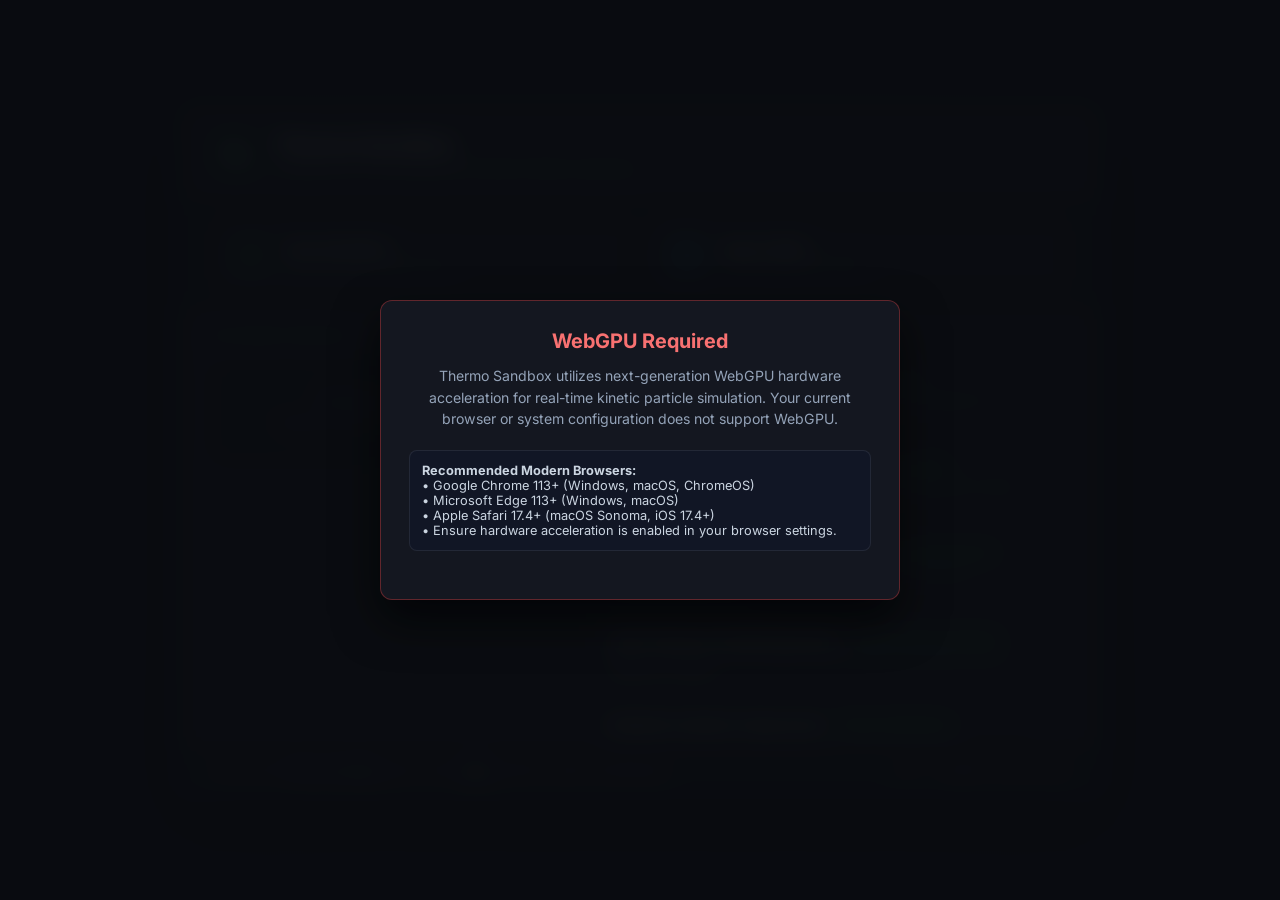
==== index.html @ e4727558 "build: ES-module dev mode and import-graph based bundling - index.html?dev loads src/main.js as a re" ====
<!DOCTYPE html>
<html lang="en">
<head>
  <meta charset="UTF-8">
  <meta name="viewport" content="width=device-width, initial-scale=1.0">
  <meta http-equiv="Cache-Control" content="no-cache, no-store, must-revalidate">
  <meta http-equiv="Pragma" content="no-cache">
  <meta http-equiv="Expires" content="0">
  <title>Thermo Sandbox – 2D Particle Simulation</title>
  <!-- Modular Stylesheets for Vibe-Coding Workflow -->
  <link rel="stylesheet" href="css/variables.css">
  <link rel="stylesheet" href="css/base.css">
  <link rel="stylesheet" href="css/canvas.css">
  <link rel="stylesheet" href="css/ribbon.css">
  <link rel="stylesheet" href="css/sidebar-left.css">
  <link rel="stylesheet" href="css/sidebar-right.css">
  <link rel="stylesheet" href="css/playback.css">
  <link rel="stylesheet" href="css/modals.css">
  <link rel="stylesheet" href="css/splash.css">
  <link rel="stylesheet" href="css/sequencer.css">
  <link rel="preconnect" href="https://fonts.googleapis.com">
  <link rel="preconnect" href="https://fonts.gstatic.com" crossorigin>
  <link href="https://fonts.googleapis.com/css2?family=Inter:wght@400;500;600;700;800&family=JetBrains+Mono:wght@400;500;600;700&display=swap" rel="stylesheet">
</head>
<body>
  <!-- Hidden File Input for JSON Import -->
  <input type="file" id="fileImportInput" accept=".json" style="display: none;">

  <div class="app-viewport">
    <!-- Background & Dot Grid Canvas (Layer 0, behind WebGPU particles) -->
    <canvas id="bgCanvas"></canvas>
    <!-- Hardware Accelerated WebGPU Particle Canvas (Layer 1) -->
    <canvas id="gpuCanvas"></canvas>
    <!-- Fullscreen Infinite UI & Geometry Canvas (Layer 2, transparent overlay) -->
    <canvas id="simCanvas"></canvas>

    <!-- WebGPU Modern Browser Requirement Overlay (Shown only if WebGPU is unavailable) -->
    <div id="webgpuErrorOverlay" class="webgpu-error-overlay" style="display: none;">
      <div class="webgpu-error-card">
        <div class="webgpu-error-title">WebGPU Required</div>
        <div class="webgpu-error-desc">
          Thermo Sandbox utilizes next-generation WebGPU hardware acceleration for real-time kinetic particle simulation.
          Your current browser or system configuration does not support WebGPU.
        </div>
        <div class="webgpu-error-specs">
          <b>Recommended Modern Browsers:</b><br>
          • Google Chrome 113+ (Windows, macOS, ChromeOS)<br>
          • Microsoft Edge 113+ (Windows, macOS)<br>
          • Apple Safari 17.4+ (macOS Sonoma, iOS 17.4+)<br>
          • Ensure hardware acceleration is enabled in your browser settings.
        </div>
      </div>
    </div>

    <!-- Floating Velocity / Temp Colormap Legend Badge (Vertical, Right Side above Zoom Controls) -->
    <div id="floatingVelLegend" class="floating-vel-legend" title="Velocity / Temperature Colormap">
      <span class="legend-symbol">|v|</span>
      <span class="legend-tag">high</span>
      <div class="legend-gradient-bar"></div>
      <span class="legend-tag">low</span>
    </div>

    <!-- Positioned Floating Context Popup for Canvas Elements -->
    <div id="elementPopup" class="element-popup" style="display: none;">
      <div class="popup-header">
        <span id="popupTitle" class="popup-title">Element</span>
        <button id="btnPopupClose" class="popup-close">&times;</button>
      </div>
      <div id="popupBody" class="popup-body">
        <!-- Dynamically populated per element -->
      </div>
    </div>

    <!-- Right-Click Context Menu -->
    <div id="contextMenu" class="context-menu" style="display: none;">
      <div class="context-menu-item" id="ctxDuplicate">
        <svg width="14" height="14" viewBox="0 0 24 24" fill="none" stroke="currentColor" stroke-width="2"><rect x="9" y="9" width="13" height="13" rx="2"/><path d="M5 15H4a2 2 0 0 1-2-2V4a2 2 0 0 1 2-2h9a2 2 0 0 1 2 2v1"/></svg>
        <span>Duplicate</span>
        <span class="ctx-shortcut">Ctrl+D</span>
      </div>
      <div class="context-menu-item" id="ctxGroup">
        <svg width="14" height="14" viewBox="0 0 24 24" fill="none" stroke="currentColor" stroke-width="2"><rect x="3" y="3" width="7" height="7"/><rect x="14" y="3" width="7" height="7"/><rect x="14" y="14" width="7" height="7"/><rect x="3" y="14" width="7" height="7"/></svg>
        <span>Group / Ungroup</span>
        <span class="ctx-shortcut">Ctrl+G</span>
      </div>
      <div class="context-menu-divider"></div>
      <div class="context-menu-item" id="ctxBringFront">
        <svg width="14" height="14" viewBox="0 0 24 24" fill="none" stroke="currentColor" stroke-width="2"><polygon points="12 2 2 7 12 12 22 7 12 2"/><polyline points="2 17 12 22 22 17"/><polyline points="2 12 12 17 22 12"/></svg>
        <span>Bring to Front</span>
      </div>
      <div class="context-menu-item" id="ctxBringForward">
        <svg width="14" height="14" viewBox="0 0 24 24" fill="none" stroke="currentColor" stroke-width="2"><polyline points="18 15 12 9 6 15"/></svg>
        <span>Bring Forward</span>
      </div>
      <div class="context-menu-item" id="ctxSendBackward">
        <svg width="14" height="14" viewBox="0 0 24 24" fill="none" stroke="currentColor" stroke-width="2"><polyline points="6 9 12 15 18 9"/></svg>
        <span>Send Backward</span>
      </div>
      <div class="context-menu-item" id="ctxSendBack">
        <svg width="14" height="14" viewBox="0 0 24 24" fill="none" stroke="currentColor" stroke-width="2"><polygon points="12 22 2 17 12 12 22 17 12 22"/><polyline points="2 7 12 2 22 7"/><polyline points="2 12 12 7 22 12"/></svg>
        <span>Send to Back</span>
      </div>
      <div class="context-menu-divider"></div>
      <div class="context-menu-item ctx-danger" id="ctxDelete">
        <svg width="14" height="14" viewBox="0 0 24 24" fill="none" stroke="currentColor" stroke-width="2"><polyline points="3 6 5 6 21 6"/><path d="M19 6v14a2 2 0 0 1-2 2H7a2 2 0 0 1-2-2V6m3 0V4a2 2 0 0 1 2-2h4a2 2 0 0 1 2 2v2"/></svg>
        <span>Delete</span>
        <span class="ctx-shortcut">Del</span>
      </div>
    </div>

    <!-- Floating Top Header (Row 1: Menu Bar & Centered Profile Name | Row 2: Split Mode Toolbar Ribbon) -->
    <header class="floating-header ipe-header">
      
      <!-- ROW 1: Menu Bar, Centered Project Title & Save As -->
      <div class="header-row-menubar">
        <div class="menubar-left">
          <div class="brand-badge" id="brandBadge" title="Open Welcome Dashboard / Splash Screen">
            <img src="logo.png" alt="Logo" class="brand-logo-img">
          </div>
          <span class="brand-title" id="brandTitle" title="Open Welcome Dashboard / Splash Screen">Thermo Sandbox</span>

          <div class="header-vdivider"></div>

          <nav class="menu-nav">
            <!-- 1. FILE MENU -->
            <div class="menu-item" id="menuFile">
              <button class="menu-btn">File</button>
              <div class="menu-dropdown">
                <div class="menu-entry" id="menuEntryImport">
                  <span>Open / Import JSON...</span>
                  <span class="menu-shortcut">Ctrl+O</span>
                </div>
                <div class="menu-entry" id="menuEntrySaveAs">
                  <span>Save As / Export...</span>
                  <span class="menu-shortcut">Ctrl+S</span>
                </div>
                <div class="menu-divider"></div>
                <div class="menu-entry" id="menuEntryReset">
                  <span>Reset to Initial State</span>
                </div>
                <div class="menu-entry menu-entry-danger" id="menuEntryClear">
                  <span>Clear All (New Canvas)</span>
                  <span class="menu-shortcut">Ctrl+N</span>
                </div>
              </div>
            </div>

            <!-- 2. EDIT MENU -->
            <div class="menu-item" id="menuEdit">
              <button class="menu-btn">Edit</button>
              <div class="menu-dropdown">
                <div class="menu-entry" id="menuEntryUndo">
                  <span>Undo</span>
                  <span class="menu-shortcut">Ctrl+Z</span>
                </div>
                <div class="menu-entry" id="menuEntryRedo">
                  <span>Redo</span>
                  <span class="menu-shortcut">Ctrl+Y</span>
                </div>
                <div class="menu-divider"></div>
                <div class="menu-entry" id="menuEntryDuplicate">
                  <span>Duplicate Selection</span>
                  <span class="menu-shortcut">Ctrl+D</span>
                </div>
                <div class="menu-entry" id="menuEntryGroup">
                  <span>Group Selected</span>
                </div>
                <div class="menu-entry menu-entry-danger" id="menuEntryDelete">
                  <span>Delete Selection</span>
                  <span class="menu-shortcut">Del</span>
                </div>
              </div>
            </div>

            <!-- 3. VIEW MENU -->
            <div class="menu-item" id="menuView">
              <button class="menu-btn">View</button>
              <div class="menu-dropdown">
                <div class="menu-entry" id="menuEntryToggleGrid">
                  <span id="labelMenuGrid">✓ Show Grid</span>
                </div>
                <div class="menu-entry" id="menuEntryGrid10">
                  <span id="labelGrid10">Grid Size: 10 px</span>
                </div>
                <div class="menu-entry" id="menuEntryGrid20">
                  <span id="labelGrid20">✓ Grid Size: 20 px</span>
                </div>
                <div class="menu-entry" id="menuEntryGrid40">
                  <span id="labelGrid40">Grid Size: 40 px</span>
                </div>
                <div class="menu-divider"></div>
                <div class="menu-entry" id="menuEntryToggleSnap">
                  <span id="labelMenuSnap">✓ Snap to Grid</span>
                </div>
                <div class="menu-entry" id="menuEntryToggleVectors">
                  <span id="labelMenuVectors">Velocity Vectors (v⃗)</span>
                </div>
                <div class="menu-entry" id="menuEntryToggleColor">
                  <span id="labelMenuColor">✓ Color by Speed (|v|)</span>
                </div>
                <div class="menu-divider"></div>
                <div class="menu-entry" id="menuEntryResetView">
                  <span>Center View</span>
                </div>
              </div>
            </div>

            <!-- 4. HELP MENU -->
            <div class="menu-item" id="menuHelp">
              <button class="menu-btn">Help</button>
              <div class="menu-dropdown">
                <div class="menu-entry" id="menuEntryGuide">
                  <span>Interactive Guide & Docs</span>
                </div>
                <div class="menu-entry" id="menuEntryShortcuts">
                  <span>Keyboard Shortcuts</span>
                </div>
              </div>
            </div>
          </nav>
        </div>

        <!-- Center: Prominent Project Profile Title -->
        <div class="header-center-title">
          <span id="headerProjectTitle" class="header-project-title">Default Profile.json</span>
        </div>

        <!-- Right Menu Bar Status / Empty Right Space -->
        <div class="menubar-right"></div>
      </div>

      <!-- ROW 2: Continuous IPE / CAD Toolbar Ribbon (2 Sub-Rows) -->
      <div class="header-ribbon-container">

        <!-- SUB-ROW 1: General Tools, Grid, Transforms & Actions -->
        <div class="header-row-ribbon ribbon-row-general">
          
          <!-- Group 1: Grid & View Controls -->
          <div class="ribbon-group" title="Grid & View Settings">
            <span class="ribbon-group-title">VIEW & GRID</span>
            <div class="ribbon-group-controls">
              <button id="btnToggleGrid" class="ribbon-btn active" title="Toggle Grid Visibility">
                <svg width="15" height="15" viewBox="0 0 24 24" fill="none" stroke="currentColor" stroke-width="2"><rect x="3" y="3" width="18" height="18" rx="2"/><line x1="3" y1="9" x2="21" y2="9"/><line x1="3" y1="15" x2="21" y2="15"/><line x1="9" y1="3" x2="9" y2="21"/><line x1="15" y1="3" x2="15" y2="21"/></svg>
              </button>
              <select id="selectGridSize" class="ribbon-select" title="Grid Size">
                <option value="10">10px</option>
                <option value="20" selected>20px</option>
                <option value="40">40px</option>
              </select>
              <button id="btnToggleSnap" class="ribbon-btn active" title="Toggle Snap-to-Grid & Vertex Magnet">
                <svg width="15" height="15" viewBox="0 0 24 24" fill="none" stroke="currentColor" stroke-width="2"><path d="M6 3v7a6 6 0 0 0 12 0V3"/><line x1="4" y1="3" x2="8" y2="3"/><line x1="16" y1="3" x2="20" y2="3"/></svg>
              </button>
              <button id="btnToggleVectors" class="ribbon-btn" title="Toggle Velocity Vectors (v⃗)">
                <svg width="15" height="15" viewBox="0 0 24 24" fill="none" stroke="currentColor" stroke-width="2.2"><circle cx="5" cy="19" r="2.5" fill="currentColor"/><path d="M7.5 16.5L19 5m0 0h-6.5m6.5 0v6.5"/></svg>
              </button>
              <button id="btnToggleColor" class="ribbon-btn active" title="Toggle Particle Color by Speed / Colormap">
                <svg width="15" height="15" viewBox="0 0 24 24" fill="none" stroke="currentColor" stroke-width="2"><path d="M12 2C6.5 2 2 6.5 2 12s4.5 10 10 10c.9 0 1.6-.7 1.6-1.7 0-.4-.2-.8-.4-1.1-.3-.3-.4-.7-.4-1.1 0-.9.7-1.7 1.7-1.7h2c3 0 5.5-2.5 5.5-5.5C22 6.2 17.5 2 12 2z"/><circle cx="7.5" cy="10.5" r="1.2" fill="currentColor"/><circle cx="12" cy="7.5" r="1.2" fill="currentColor"/><circle cx="16.5" cy="10.5" r="1.2" fill="currentColor"/></svg>
              </button>
            </div>
          </div>

          <div class="ribbon-divider"></div>

          <!-- Group 2: History (Undo/Redo) -->
          <div class="ribbon-group" title="History">
            <span class="ribbon-group-title">HISTORY</span>
            <div class="ribbon-group-controls">
              <button id="btnUndo" class="ribbon-btn" title="Undo (Ctrl+Z)">
                <svg width="15" height="15" viewBox="0 0 24 24" fill="none" stroke="currentColor" stroke-width="2.4"><line x1="19" y1="12" x2="5" y2="12"/><polyline points="12 19 5 12 12 5"/></svg>
              </button>
              <button id="btnRedo" class="ribbon-btn" title="Redo (Ctrl+Y)">
                <svg width="15" height="15" viewBox="0 0 24 24" fill="none" stroke="currentColor" stroke-width="2.4"><line x1="5" y1="12" x2="19" y2="12"/><polyline points="12 5 19 12 12 19"/></svg>
              </button>
            </div>
          </div>

          <div class="ribbon-divider"></div>

          <!-- Group 3: General Selection Tools -->
          <div class="ribbon-group" title="General Tools">
            <span class="ribbon-group-title">TOOLS</span>
            <div class="ribbon-group-controls">
              <button class="ribbon-tool-btn active" data-tool="select" id="toolSelect" title="Select & Move Tool (Shift+Click to multi-select)">
                <svg width="14" height="14" viewBox="0 0 24 24" fill="none" stroke="currentColor" stroke-width="2"><path d="M3 3l7 18 3-7 7-3L3 3z"/></svg>
                <span>Select</span>
              </button>
              <button class="ribbon-tool-btn" data-tool="text" id="toolText" title="Text Annotation">
                <svg width="14" height="14" viewBox="0 0 24 24" fill="none" stroke="currentColor" stroke-width="2"><polyline points="4 7 4 4 20 4 20 7"/><line x1="9" y1="20" x2="15" y2="20"/><line x1="12" y1="4" x2="12" y2="20"/></svg>
                <span>Text</span>
              </button>
            </div>
          </div>

          <div class="ribbon-divider"></div>

          <!-- Group 4: Transform Controls (Rotate & Flip) -->
          <div class="ribbon-group" title="Transform Selected Objects">
            <span class="ribbon-group-title">TRANSFORM</span>
            <div class="ribbon-group-controls">
              <button id="btnRotate90" class="ribbon-btn" title="Rotate Selection 90° Clockwise">
                <svg width="14" height="14" viewBox="0 0 24 24" fill="none" stroke="currentColor" stroke-width="2"><path d="M21.5 2v6h-6M21.34 15.57a10 10 0 1 1-.57-8.38l5.67-5.67"/></svg>
              </button>
              <button id="btnFlipH" class="ribbon-btn" title="Flip Selection Horizontally">
                <svg width="14" height="14" viewBox="0 0 24 24" fill="none" stroke="currentColor" stroke-width="2"><polygon points="8,7 3,12 8,17"/><polygon points="16,7 21,12 16,17"/><line x1="12" y1="3" x2="12" y2="21"/></svg>
              </button>
              <button id="btnFlipV" class="ribbon-btn" title="Flip Selection Vertically">
                <svg width="14" height="14" viewBox="0 0 24 24" fill="none" stroke="currentColor" stroke-width="2"><polygon points="7,8 12,3 17,8"/><polygon points="7,16 12,21 17,16"/><line x1="3" y1="12" x2="21" y2="12"/></svg>
              </button>
              <button id="btnGroupSelected" class="ribbon-btn" title="Group / Ungroup Selected Objects (Ctrl+G)">
                <svg width="14" height="14" viewBox="0 0 24 24" fill="none" stroke="currentColor" stroke-width="2"><rect x="3" y="3" width="7" height="7"/><rect x="14" y="3" width="7" height="7"/><rect x="14" y="14" width="7" height="7"/><rect x="3" y="14" width="7" height="7"/></svg>
              </button>
            </div>
          </div>

          <div class="ribbon-divider"></div>

          <!-- Group 5: Actions (Reset, Clear) -->
          <div class="ribbon-group" title="Canvas Actions">
            <span class="ribbon-group-title">ACTIONS</span>
            <div class="ribbon-group-controls">
              <button id="btnToolbarReset" class="ribbon-btn" title="Reset Simulation to Initial State (Rewind to t=0)">
                <svg width="15" height="15" viewBox="0 0 24 24" fill="none" stroke="currentColor" stroke-width="2.2"><path d="M21 12a9 9 0 1 1-9-9c2.52 0 4.93 1 6.74 2.74L21 8"/><polyline points="21 3 21 8 16 8"/></svg>
              </button>
              <button id="btnToolbarClear" class="ribbon-btn btn-danger" title="Clear Canvas (New Document)">
                <svg width="14" height="14" viewBox="0 0 24 24" fill="none" stroke="currentColor" stroke-width="2"><polyline points="3 6 5 6 21 6"/><path d="M19 6v14a2 2 0 0 1-2 2H7a2 2 0 0 1-2-2V6m3 0V4a2 2 0 0 1 2-2h4a2 2 0 0 1 2 2v2"/></svg>
              </button>
            </div>
          </div>
        </div>

        <!-- SUB-ROW 2: Construction / Building Elements -->
        <div class="header-row-ribbon ribbon-row-construction">
          
          <!-- Group 1: Wall Tools -->
          <div class="ribbon-group ribbon-creation-group" title="Wall Tools">
            <span class="ribbon-group-title">WALLS</span>
            <div class="ribbon-group-controls">
              <button class="ribbon-tool-btn" data-tool="wall" data-wshape="polygon" id="toolWallPoly" title="Polyline Wall">
                <svg width="14" height="14" viewBox="0 0 24 24" fill="none" stroke="currentColor" stroke-width="2"><polyline points="3 17 9 7 15 15 21 5"/></svg>
                <span>Polyline</span>
              </button>
              <button class="ribbon-tool-btn" data-tool="wall" data-wshape="rect" id="toolWallRect" title="Rectangle Wall Box">
                <svg width="14" height="14" viewBox="0 0 24 24" fill="none" stroke="currentColor" stroke-width="2"><rect x="3" y="3" width="18" height="18" rx="2"/></svg>
                <span>Rect</span>
              </button>
              <button class="ribbon-tool-btn" data-tool="wall" data-wshape="arc" id="toolWallArc" title="Circular Arc Wall">
                <svg width="14" height="14" viewBox="0 0 24 24" fill="none" stroke="currentColor" stroke-width="2"><path d="M4 20A16 16 0 0 1 20 4"/></svg>
                <span>Arc</span>
              </button>
              <button class="ribbon-tool-btn" data-tool="wall" data-wshape="circle" id="toolWallCircle" title="Complete Circle Wall (Center-Radius Drag)">
                <svg width="14" height="14" viewBox="0 0 24 24" fill="none" stroke="currentColor" stroke-width="2"><circle cx="12" cy="12" r="9"/></svg>
                <span>Circle</span>
              </button>
            </div>
          </div>

          <div class="ribbon-divider"></div>

          <!-- Group 2: Particle Elements -->
          <div class="ribbon-group ribbon-creation-group" title="Particle Elements">
            <span class="ribbon-group-title">PARTICLES</span>
            <div class="ribbon-group-controls">
              <button class="ribbon-tool-btn" data-tool="gas" id="toolGas" title="Particle Spawner Infill">
                <svg width="14" height="14" viewBox="0 0 24 24" fill="none" stroke="currentColor" stroke-width="2"><circle cx="6" cy="6" r="2"/><circle cx="18" cy="6" r="2"/><circle cx="6" cy="18" r="2"/><circle cx="18" cy="18" r="2"/><circle cx="12" cy="12" r="3"/></svg>
                <span>Spawner</span>
              </button>
              <button class="ribbon-tool-btn" data-tool="emitter" id="toolEmitter" title="Particle Source / Emitter (360° Option, Max Count, Click to Toggle)">
                <svg width="14" height="14" viewBox="0 0 24 24" fill="none" stroke="currentColor" stroke-width="2"><circle cx="12" cy="12" r="4"/><path d="M12 2v4m0 12v4M2 12h4m12 0h4"/></svg>
                <span>Emitter</span>
              </button>
              <button class="ribbon-tool-btn" data-tool="sink" id="toolSink" title="Particle Absorber / Vacuum">
                <svg width="14" height="14" viewBox="0 0 24 24" fill="none" stroke="currentColor" stroke-width="2"><circle cx="12" cy="12" r="9"/><line x1="7" y1="12" x2="17" y2="12"/></svg>
                <span>Absorber</span>
              </button>
              <button class="ribbon-tool-btn" data-tool="regulator" id="toolRegulator" title="Particle Regulator Zone (Maintains Target N with Hysteresis)">
                <svg width="14" height="14" viewBox="0 0 24 24" fill="none" stroke="currentColor" stroke-width="2"><rect x="3" y="3" width="18" height="18" rx="2" stroke-dasharray="2 2"/><path d="M7 12h10M12 7v10"/><circle cx="12" cy="12" r="2" fill="currentColor"/></svg>
                <span>Regulator</span>
              </button>
            </div>
          </div>

          <div class="ribbon-divider"></div>

          <!-- Group 3: Thermal Elements -->
          <div class="ribbon-group ribbon-creation-group" title="Thermal Elements">
            <span class="ribbon-group-title">THERMAL</span>
            <div class="ribbon-group-controls">
              <button class="ribbon-tool-btn" data-tool="solid_res" id="toolSolidRes" title="Thermal Sink (Constant-T Heat Sink)">
                <svg width="14" height="14" viewBox="0 0 24 24" fill="none" stroke="currentColor" stroke-width="2"><path d="M14 4v10.54a4 4 0 1 1-4 0V4a2 2 0 0 1 4 0Z"/></svg>
                <span>Sink</span>
              </button>
              <button class="ribbon-tool-btn" data-tool="heat_exchanger" id="toolHeatEx" title="Heat Exchanger (Permeable, Constant-T, Cross-Hatch Pattern)">
                <svg width="14" height="14" viewBox="0 0 24 24" fill="none" stroke="currentColor" stroke-width="2"><rect x="3" y="3" width="18" height="18" rx="2" stroke-dasharray="2 2"/><line x1="4" y1="4" x2="20" y2="20"/><line x1="20" y1="4" x2="4" y2="20"/></svg>
                <span>Heat Exchanger</span>
              </button>
              <button class="ribbon-tool-btn" data-tool="regenerator" id="toolRegen" title="Regenerator Matrix (Permeable, Finite Capacity C, Directional Parallel Lines)">
                <svg width="14" height="14" viewBox="0 0 24 24" fill="none" stroke="currentColor" stroke-width="2"><rect x="3" y="3" width="18" height="18" rx="2" stroke-dasharray="2 2"/><line x1="3" y1="7" x2="21" y2="7"/><line x1="3" y1="12" x2="21" y2="12"/><line x1="3" y1="17" x2="21" y2="17"/></svg>
                <span>Regenerator</span>
              </button>
              <button class="ribbon-tool-btn" data-tool="storage_block" id="toolStorage" title="Thermal Ressavoir (Finite Heat Capacity C)">
                <svg width="14" height="14" viewBox="0 0 24 24" fill="none" stroke="currentColor" stroke-width="2"><rect x="3" y="3" width="18" height="18" rx="2"/><path d="M8 8h8v8H8z"/></svg>
                <span>Ressavoir</span>
              </button>
            </div>
          </div>

          <div class="ribbon-divider"></div>

          <!-- Group 4: Pistons -->
          <div class="ribbon-group ribbon-creation-group" title="Piston Tools">
            <span class="ribbon-group-title">PISTONS</span>
            <div class="ribbon-group-controls">
              <button class="ribbon-tool-btn" data-tool="piston" data-pmode="free" id="toolPistonFree" title="Displacer Piston (Free / Phase Displacer)">
                <svg width="14" height="14" viewBox="0 0 24 24" fill="none" stroke="currentColor" stroke-width="2"><rect x="5" y="9" width="14" height="6" rx="1"/><line x1="12" y1="3" x2="12" y2="9"/><line x1="12" y1="15" x2="12" y2="21"/></svg>
                <span>Displacer</span>
              </button>
              <button class="ribbon-tool-btn" data-tool="piston" data-pmode="spring" id="toolPistonSpring" title="Accumulator Piston (Spring / Gas Bounce Space)">
                <svg width="14" height="14" viewBox="0 0 24 24" fill="none" stroke="currentColor" stroke-width="2"><path d="M5 12h3l2-5 3 10 3-10 2 5h4"/></svg>
                <span>Accumulator</span>
              </button>
              <button class="ribbon-tool-btn" data-tool="piston" data-pmode="motorized" id="toolPistonMotor" title="Compressor Piston (Motor-Driven Work Input)">
                <svg width="14" height="14" viewBox="0 0 24 24" fill="none" stroke="currentColor" stroke-width="2"><circle cx="12" cy="12" r="8"/><path d="M12 8v8m-4-4h8"/></svg>
                <span>Compressor</span>
              </button>
              <button class="ribbon-tool-btn" data-tool="piston" data-pmode="damper" id="toolPistonDamper" title="Expander Piston (Work Extraction Load)">
                <svg width="14" height="14" viewBox="0 0 24 24" fill="none" stroke="currentColor" stroke-width="2"><rect x="4" y="8" width="16" height="8" rx="1"/><line x1="12" y1="2" x2="12" y2="8"/><line x1="8" y1="12" x2="16" y2="12"/></svg>
                <span>Expander</span>
              </button>
            </div>
          </div>

          <div class="ribbon-divider"></div>

          <!-- Group 5: Valves -->
          <div class="ribbon-group ribbon-creation-group" title="Valve Tools">
            <span class="ribbon-group-title">VALVES</span>
            <div class="ribbon-group-controls">
              <button class="ribbon-tool-btn" data-tool="throttle_valve" id="toolValveThrottle" title="Throttle Valve (Variable Opening Orifice)">
                <svg width="14" height="14" viewBox="0 0 24 24" fill="none" stroke="currentColor" stroke-width="2"><path d="M4 6v12l8-6zm16 0v12l-8-6z"/><line x1="12" y1="2" x2="12" y2="22"/></svg>
                <span>Throttle</span>
              </button>
              <button class="ribbon-tool-btn" data-tool="valve" data-vtype="manual_valve" id="toolValveManual" title="Manual Valve (Click to Open/Close)">
                <svg width="14" height="14" viewBox="0 0 24 24" fill="none" stroke="currentColor" stroke-width="2"><path d="M4 6v12l8-6zm16 0v12l-8-6z"/><circle cx="12" cy="6" r="2"/></svg>
                <span>Manual</span>
              </button>
              <button class="ribbon-tool-btn" data-tool="valve" data-vtype="check_valve" id="toolValveCheck" title="Check Valve (One-Way Flow Diode)">
                <svg width="14" height="14" viewBox="0 0 24 24" fill="none" stroke="currentColor" stroke-width="2"><path d="M6 18l6-6-6-6"/><line x1="18" y1="6" x2="18" y2="18"/></svg>
                <span>Check</span>
              </button>
              <button class="ribbon-tool-btn" data-tool="valve" data-vtype="relief_valve" id="toolValvePRV" title="PRV (Pressure Relief Valve)">
                <svg width="14" height="14" viewBox="0 0 24 24" fill="none" stroke="currentColor" stroke-width="2"><path d="M12 2v8m-4 4 4-4 4 4"/><circle cx="12" cy="18" r="4"/></svg>
                <span>PRV</span>
              </button>
            </div>
          </div>

          <div class="ribbon-divider"></div>

          <!-- Group 6: Sensor Zone -->
          <div class="ribbon-group ribbon-creation-group" title="Chamber Sensor">
            <span class="ribbon-group-title">SENSORS</span>
            <div class="ribbon-group-controls">
              <button class="ribbon-tool-btn" data-tool="sensor" id="toolSensor" title="Chamber Measurement Zone (Drift & Multi-Chart Analytics)">
                <svg width="14" height="14" viewBox="0 0 24 24" fill="none" stroke="currentColor" stroke-width="2"><rect x="3" y="3" width="18" height="18" rx="2" stroke-dasharray="3 3"/><circle cx="12" cy="12" r="2"/></svg>
                <span>Chamber</span>
              </button>
            </div>
          </div>

          <!-- Lock Banner Overlay when Simulation is Active -->
          <div class="ribbon-locked-banner" id="ribbonLockedBanner">
            <div class="ribbon-locked-content">
              <svg class="locked-icon-svg" width="13" height="13" viewBox="0 0 24 24" fill="none" stroke="currentColor" stroke-width="2" stroke-linecap="round" stroke-linejoin="round"><rect x="3" y="11" width="18" height="11" rx="2" ry="2"/><path d="M7 11V7a5 5 0 0 1 10 0v4"/></svg>
              <span class="locked-text">Simulation active – Tools paused</span>
              <button class="btn-stop-sim-shortcut" id="btnUnlockSim" title="Stop simulation and unlock toolbar">
                <svg width="10" height="10" viewBox="0 0 24 24" fill="currentColor"><rect x="5" y="5" width="14" height="14" rx="2"/></svg>
                <span>Stop</span>
              </button>
            </div>
          </div>

        </div>
      </div>
    </header>

    <!-- Floating Left Sidebar: Dedicated CAD Feature Tree & Elements List -->
    <aside class="floating-sidebar floating-left ipe-sidebar-left" id="sidebarLeft">
      <!-- Canvas Elements Outline List with Hierarchical CAD Feature Tree -->
      <div class="sidebar-block sidebar-tree-zone" id="elementsBlock">
        <div class="section-title-row">
          <span class="section-title">CANVAS ELEMENTS</span>
          <span id="elementCountBadge" class="count-badge">0</span>
        </div>
        <div id="elementsListContainer" class="elements-list-container">
          <p class="empty-cell">No elements on canvas</p>
        </div>
      </div>
    </aside>

    <!-- Floating Tool Options Dialog (Onshape CAD Style) -->
    <div class="tool-dialog-panel" id="toolDialogPanel" style="display: none;">
      <div class="tool-dialog-header" id="toolDialogHeader" title="Click header to toggle description | Drag to move">
        <div class="tool-dialog-title-group" id="toolDialogTitleGroup">
          <span class="tool-dialog-badge" id="toolDialogBadge">WALLS</span>
          <span class="tool-dialog-title" id="toolDialogTitle">Wall</span>
          <span class="tool-dialog-info-arrow" id="helpArrowIcon" title="Toggle description">▾</span>
        </div>
        <div class="tool-dialog-actions">
          <button class="tool-dialog-btn btn-dialog-close" id="btnToolDialogClose" title="Close (Esc)">
            <svg width="13" height="13" viewBox="0 0 24 24" fill="none" stroke="currentColor" stroke-width="2.6"><line x1="18" y1="6" x2="6" y2="18"/><line x1="6" y1="6" x2="18" y2="18"/></svg>
          </button>
        </div>
      </div>
      <div class="tool-dialog-help-panel" id="toolDialogHelpPanel" style="display: none;">
        <!-- Dynamically populated tool description -->
      </div>
      <div class="tool-dialog-body" id="toolPropertiesContainer">
        <!-- Dynamically populated for the active tool -->
      </div>
    </div>

    <!-- Floating Right Sidebar (~380px Wide) -->
    <aside class="floating-sidebar floating-right">
      <!-- Section 1: Global System Statistics -->
      <div class="sidebar-block">
        <div class="section-title" style="display:flex; align-items:center; justify-content:space-between;">
          <span>SYSTEM STATS</span>
          <span id="gpuStatusBadge" style="font-size:10px; font-weight:600; padding:2px 6px; border-radius:4px; text-transform:none; letter-spacing:0; background:rgba(34,197,94,0.15); color:#22c55e; border:1px solid rgba(34,197,94,0.3);">WebGPU</span>
        </div>
        <div class="stats-grid">
          <div class="stat-card">
            <span class="stat-label">Particles N</span>
            <span id="statN" class="stat-value">0</span>
          </div>
          <div class="stat-card">
            <span class="stat-label">Temperature ⟨T⟩</span>
            <span id="statT" class="stat-value">0 K</span>
          </div>
          <div class="stat-card">
            <span class="stat-label">Kinetic Energy</span>
            <span id="statE" class="stat-value">0 J</span>
          </div>
          <div class="stat-card">
            <span class="stat-label">Mean Speed</span>
            <span id="statV" class="stat-value">0 px/s</span>
          </div>
        </div>
      </div>

      <!-- Chart 1: Global Velocity Distribution -->
      <div class="chart-card">
        <div class="chart-header">
          <span class="chart-title">Velocity Distribution (Maxwell-Boltzmann)</span>
        </div>
        <canvas id="velChartCanvas" width="310" height="95"></canvas>
      </div>

      <div class="sidebar-divider"></div>

      <!-- Section 2: Chamber Telemetry & Collapsible Cards -->
      <div class="sidebar-block" style="padding-bottom:4px;">
        <div class="section-title">CHAMBER ANALYTICS</div>
        <div id="chamberCardsContainer" class="chamber-cards-list">
          <p class="empty-cell" style="padding:10px 0;">No measurement zones placed</p>
        </div>
      </div>

      <!-- Chart 2: Global Temperature & Pressure History -->
      <div class="chart-card">
        <div class="chart-header">
          <span class="chart-title">System History</span>
          <div class="chart-tabs">
            <button class="tab-btn active" id="tabTemp">T(t)</button>
            <button class="tab-btn" id="tabPV">P-V</button>
          </div>
        </div>
        <canvas id="tempChartCanvas" width="310" height="105"></canvas>
      </div>

      <div class="sidebar-divider"></div>

      <!-- Section 3: Custom Multi-Chart Dashboard -->
      <div class="sidebar-block">
        <div class="section-title-row">
          <span class="section-title">CUSTOM DASHBOARD</span>
          <button id="btnAddCustomChart" class="btn-add-chart" title="Add Custom Graph">+ Add Chart</button>
        </div>
        <div id="customChartsContainer" class="custom-charts-list">
          <!-- Dynamically added custom charts -->
        </div>
      </div>
    </aside>

    <!-- Unified Bottom Dock: Controls Bar & Thermodynamic Cycle Sequencer Drawer -->
    <div class="unified-bottom-dock" id="unifiedBottomDock">
      <!-- 1. Top Bar: Playback Controls & Sequencer Toggle Button -->
      <div class="unified-dock-bar" id="unifiedDockBar">
        <div class="playback-btn-group">
          <button id="btnPlayPause" class="playback-btn btn-play" title="Play / Pause Simulation (Spacebar)">
            <span id="playIcon" class="is-play">
              <svg width="15" height="15" viewBox="0 0 24 24" fill="currentColor"><polygon points="6 4 19 12 6 20 6 4"/></svg>
            </span>
          </button>
          <button id="btnStopReset" class="playback-btn btn-stop" title="Stop & Reset to Initial State (Enables Building)">
            <svg width="15" height="15" viewBox="0 0 24 24" fill="currentColor"><rect x="4" y="4" width="16" height="16" rx="2"/></svg>
          </button>
          <button id="btnStepBack" class="playback-btn" title="Step Back (Previous Frame)">
            <svg width="15" height="15" viewBox="0 0 24 24" fill="none" stroke="currentColor" stroke-width="2.2"><line x1="5" y1="5" x2="5" y2="19"/><polyline points="12 19 5 12 12 5"/><line x1="19" y1="12" x2="6" y2="12"/></svg>
          </button>
          <button id="btnStep" class="playback-btn" title="Step Forward (S)">
            <svg width="15" height="15" viewBox="0 0 24 24" fill="none" stroke="currentColor" stroke-width="2.2"><line x1="19" y1="5" x2="19" y2="19"/><polyline points="12 5 19 12 12 19"/><line x1="5" y1="12" x2="18" y2="12"/></svg>
          </button>
        </div>

        <div class="playback-divider"></div>

        <!-- 2. Time Counter -->
        <div class="time-counter">
          <span class="time-label">t =</span>
          <span id="timeVal" class="time-num">0.00 s</span>
        </div>

        <div class="playback-divider"></div>

        <!-- 3. Speed Slider -->
        <div class="speed-control">
          <span id="speedVal" class="speed-val">1.00×</span>
          <input type="range" id="speedSlider" min="0.1" max="3.0" step="0.05" value="1.0" class="styled-slider">
        </div>

        <div class="playback-divider"></div>

        <!-- 4. Physics Model 1-Click Toggle -->
        <div class="model-toggle-group" id="modelToggleGroup" title="Switch Simulation Physics Model">
          <button class="model-toggle-btn active" data-model="hard_sphere">
            <svg width="14" height="14" viewBox="0 0 24 24" fill="none" stroke="currentColor" stroke-width="2"><circle cx="12" cy="12" r="3"/><ellipse cx="12" cy="12" rx="9" ry="4"/><ellipse cx="12" cy="12" rx="4" ry="9"/></svg>
            <span>Ideal Fluid</span>
          </button>
          <button class="model-toggle-btn" data-model="lennard_jones" title="Real Fluid (Lennard-Jones Intermolecular Potential)">
            <svg width="14" height="14" viewBox="0 0 24 24" fill="none" stroke="currentColor" stroke-width="2"><path d="M3 5c2 1 4 5 6 13 1 3 2 3 4-2 2-6 5-10 8-10"/></svg>
            <span>Real Fluid</span>
          </button>
        </div>

        <div class="playback-divider"></div>

        <!-- 5. Particle Gravity Toggle -->
        <button class="gravity-toggle-btn" id="btnToggleGravity" title="Toggle Downward Gravity for Particles">
          <svg width="13" height="13" viewBox="0 0 24 24" fill="none" stroke="currentColor" stroke-width="2.2"><path d="M12 3v18m0 0l-5-5m5 5l5-5"/></svg>
          <span>Gravity</span>
        </button>

        <div class="playback-divider"></div>

        <!-- 6. Integrated Sequencer Toggle Button -->
        <button class="sequencer-toggle-btn" id="btnToggleSequencer" title="Toggle Thermodynamic Cycle Sequencer">
          <span class="seq-status-dot"></span>
          <svg width="13" height="13" viewBox="0 0 24 24" fill="none" stroke="currentColor" stroke-width="2.2"><circle cx="12" cy="12" r="10"/><polyline points="12 6 12 12 16 14"/></svg>
          <span>Sequencer</span>
          <svg class="seq-chevron-icon" width="11" height="11" viewBox="0 0 24 24" fill="none" stroke="currentColor" stroke-width="2.4"><polyline points="18 15 12 9 6 15"/></svg>
        </button>
      </div>

      <!-- 2. Drawer Body: Timeline Track & Sequencer Controls -->
      <div id="cycleSequencerDrawer" class="cycle-sequencer-drawer is-collapsed">
        <div class="seq-drawer-header" id="seqDrawerHeader" title="Click to toggle Cycle Sequencer timeline">
          <div class="seq-drawer-header-left">
            <button id="seqDrawerChevron" class="seq-drawer-chevron" title="Expand / Collapse Sequencer">
              <svg width="14" height="14" viewBox="0 0 24 24" fill="none" stroke="currentColor" stroke-width="2.5"><polyline points="18 15 12 9 6 15"/></svg>
            </button>
            <div class="seq-drawer-brand">
              <svg width="14" height="14" viewBox="0 0 24 24" fill="none" stroke="currentColor" stroke-width="2.2"><circle cx="12" cy="12" r="10"/><polyline points="12 6 12 12 16 14"/></svg>
              <span class="seq-drawer-title">CYCLE SEQUENCER</span>
            </div>
            <div class="seq-drawer-controls">
              <button type="button" id="seqBtnActive" class="seq-mode-btn" title="Enable Sequencer during simulation run">
                <span class="seq-mode-dot"></span>
                <span>Active</span>
              </button>
              <button type="button" id="seqBtnLoop" class="seq-mode-btn active" title="Loop sequence continuously">
                <svg width="11" height="11" viewBox="0 0 24 24" fill="none" stroke="currentColor" stroke-width="2.4"><polyline points="17 1 21 5 17 9"/><path d="M3 11V9a4 4 0 0 1 4-4h14"/><polyline points="7 23 3 19 7 15"/><path d="M21 13v2a4 4 0 0 1-4 4H3"/></svg>
                <span>Loop</span>
              </button>
              <div id="seqCycleBadge" class="seq-cycle-badge">
                <span class="seq-badge-status seq-status-idle">Idle (No Steps)</span>
              </div>
            </div>
          </div>

          <div class="seq-drawer-header-right">
            <button id="seqBtnReset" class="seq-header-btn" title="Reset to Step 1">
              <svg width="12" height="12" viewBox="0 0 24 24" fill="none" stroke="currentColor" stroke-width="2.2"><path d="M3 12a9 9 0 1 0 9-9 9.75 9.75 0 0 0-6.74 2.74L3 8"/><polyline points="3 3 3 8 8 8"/></svg>
              <span>Reset</span>
            </button>
            <button id="seqBtnAddStep" class="seq-header-btn seq-btn-primary" title="Add New Step">
              <svg width="12" height="12" viewBox="0 0 24 24" fill="none" stroke="currentColor" stroke-width="2.2"><line x1="12" y1="5" x2="12" y2="19"/><line x1="5" y1="12" x2="19" y2="12"/></svg>
              <span>+ Add Step</span>
            </button>
          </div>
        </div>

        <div class="seq-drawer-body">
          <div id="seqTimelineTrack" class="seq-timeline-track">
            <!-- Dynamically populated GRAFCET Step Cards & Transition Nodes -->
          </div>
        </div>
      </div>
    </div>

    <!-- Floating Zoom Controls -->
    <div class="floating-zoom-panel">
      <button id="btnZoomIn" class="zoom-btn" title="Zoom In">+</button>
      <span id="zoomDisplay" class="zoom-text">100%</span>
      <button id="btnZoomOut" class="zoom-btn" title="Zoom Out">−</button>
      <button id="btnResetView" class="zoom-btn" title="Reset View to Center">
        <svg width="13" height="13" viewBox="0 0 24 24" fill="none" stroke="currentColor" stroke-width="2"><rect x="3" y="3" width="18" height="18" rx="2"/><circle cx="12" cy="12" r="3"/></svg>
      </button>
    </div>

    <!-- Modal: Save Project As Dialog -->
    <div id="saveModal" class="modal-overlay" style="display: none;">
      <div class="modal-card">
        <div class="modal-header">
          <h3>Save Project As</h3>
          <button id="btnSaveClose" class="modal-close-btn">&times;</button>
        </div>
        <div class="modal-body save-modal-body">
          <div class="field-row">
            <div class="field-label"><span>Project / Profile Name</span></div>
            <input type="text" id="saveProjectNameInput" class="styled-select" style="width:100%; font-size:13px; font-weight:600;" value="Untitled Simulation" placeholder="Enter project name...">
          </div>
          <div class="save-file-preview">
            <span style="font-size:11px; color:var(--text-dim);">Download file:</span>
            <code id="saveFilenamePreview" style="font-family:'JetBrains Mono',monospace; color:var(--accent-green);">Untitled_Simulation.json</code>
          </div>
          <div class="modal-actions-row">
            <button id="btnSaveCancel" class="btn-pill btn-secondary-action">Cancel</button>
            <button id="btnSaveDownload" class="btn-pill btn-primary-action">Save & Download JSON</button>
          </div>
        </div>
      </div>
    </div>

    <!-- Modal: Add Custom Chart Dialog -->
    <div id="chartModal" class="modal-overlay" style="display: none;">
      <div class="modal-card">
        <div class="modal-header">
          <h3>Add Dashboard Chart</h3>
          <button id="btnChartModalClose" class="modal-close-btn">&times;</button>
        </div>
        <div class="modal-body">
          <div class="field-row">
            <div class="field-label"><span>Target Subject</span></div>
            <select id="selectChartTarget" class="styled-select" style="width:100%;">
              <option value="global">Global System</option>
            </select>
          </div>
          <div class="field-row">
            <div class="field-label"><span>Telemetry Metric</span></div>
            <select id="selectChartMetric" class="styled-select" style="width:100%;">
              <option value="temp">Temperature T(t)</option>
              <option value="pressure">Pressure P(t)</option>
              <option value="volume">Volume V(t)</option>
              <option value="count">Particle Count N(t)</option>
              <option value="kinetic">Kinetic Energy E_kin(t)</option>
              <option value="drift">Drift Velocity |v_drift|(t)</option>
              <option value="pv">P-V Indicator Diagram</option>
              <option value="pt">P-T State Diagram</option>
              <option value="ts">T-s State Diagram</option>
              <option value="hist">Velocity Distribution f(v)</option>
            </select>
          </div>
          <div class="modal-actions-row">
            <button id="btnChartCancel" class="btn-pill btn-secondary-action">Cancel</button>
            <button id="btnChartConfirm" class="btn-pill btn-primary-action">Add to Dashboard</button>
          </div>
        </div>
      </div>
    </div>

    <!-- Modal: Info & Quick Guide -->
    <div id="infoModal" class="modal-overlay" style="display: none;">
      <div class="modal-card">
        <div class="modal-header">
          <h3>Thermo Sandbox – Quick Guide</h3>
          <button id="btnInfoClose" class="modal-close-btn">&times;</button>
        </div>
        <div class="modal-body">
          <p><b>1. Building & Editing:</b> When the simulation is stopped (<code>■ Stop</code>), click any tool mode button in the top ribbon to draw on the canvas.</p>
          <p><b>2. Properties Inspector:</b> The left panel dynamically shows live sliders and synchronized numeric input boxes for the active tool or selection.</p>
          <p><b>3. Multi-Select & Transforms:</b> Hold <code>Shift</code> and click to select multiple objects. Use <code>TRANSFORM</code> tools to rotate 90° or flip horizontally / vertically.</p>
          <p><b>4. Thermal Triad:</b> Choose between constant-temperature <b>Reservoir</b>, permeable <b>Porous Matrix</b>, or impermeable <b>Solid Thermal Block</b>.</p>
          <p><b>5. Valves & Emitters:</b> Emitters feature 360° emission and can be clicked to toggle ON/OFF. Valves include Pressure Relief Valves (PRV) with automatic release.</p>
        </div>
      </div>
    </div>



    <!-- Splash Screen / Welcome Dashboard Overlay -->
    <div id="splashOverlay" class="splash-overlay" style="display: flex;">
      <div class="splash-card" id="splashCard">
        <!-- Splash Header -->
        <div class="splash-header">
          <div class="splash-brand">
            <div class="splash-logo-wrap">
              <img src="logo.png" alt="Thermo Sandbox Logo" class="splash-logo-img">
            </div>
            <div class="splash-brand-text">
              <h1 class="splash-title">Thermo Sandbox</h1>
              <p class="splash-subtitle">Interactive 2D Thermodynamic & Kinetic Particle Laboratory</p>
            </div>
          </div>
          <button id="btnSplashClose" class="splash-close-btn" title="Return to Canvas (Esc)" style="display: none;">
            <svg width="18" height="18" viewBox="0 0 24 24" fill="none" stroke="currentColor" stroke-width="2.2"><line x1="18" y1="6" x2="6" y2="18"/><line x1="6" y1="6" x2="18" y2="18"/></svg>
          </button>
        </div>

        <!-- Section 1: Quick Actions -->
        <div class="splash-actions-row">
          <button id="btnSplashNew" class="splash-action-card splash-action-primary">
            <div class="splash-action-icon splash-icon-primary">
              <svg width="22" height="22" viewBox="0 0 24 24" fill="none" stroke="currentColor" stroke-width="2.2"><line x1="12" y1="5" x2="12" y2="19"/><line x1="5" y1="12" x2="19" y2="12"/></svg>
            </div>
            <div class="splash-action-content">
              <span class="splash-action-title">New Simulation</span>
              <span class="splash-action-desc">Start fresh with an empty canvas</span>
            </div>
          </button>

          <button id="btnSplashOpen" class="splash-action-card splash-action-secondary">
            <div class="splash-action-icon splash-icon-secondary">
              <svg width="22" height="22" viewBox="0 0 24 24" fill="none" stroke="currentColor" stroke-width="2.2"><path d="M22 19a2 2 0 0 1-2 2H4a2 2 0 0 1-2-2V5a2 2 0 0 1 2-2h5l2 3h9a2 2 0 0 1 2 2z"/></svg>
            </div>
            <div class="splash-action-content">
              <span class="splash-action-title">Open Profile...</span>
              <span class="splash-action-desc">Load simulation from JSON</span>
            </div>
          </button>

          <button id="btnSplashResume" class="splash-action-card splash-action-accent" style="display: none;">
            <div class="splash-action-icon splash-icon-accent">
              <svg width="22" height="22" viewBox="0 0 24 24" fill="none" stroke="currentColor" stroke-width="2.2"><polygon points="5 3 19 12 5 21 5 3"/></svg>
            </div>
            <div class="splash-action-content">
              <span class="splash-action-title">Return to Canvas</span>
              <span class="splash-action-desc">Resume active experiment</span>
            </div>
          </button>
        </div>

        <!-- Section 2: Split Columns (Recent Profiles & Physical Presets) -->
        <div class="splash-grid-columns">
          <!-- Left Column: Recent Profiles -->
          <div class="splash-column">
            <div class="splash-col-header">
              <div class="splash-col-title-wrap">
                <svg width="15" height="15" viewBox="0 0 24 24" fill="none" stroke="currentColor" stroke-width="2"><circle cx="12" cy="12" r="10"/><polyline points="12 6 12 12 16 14"/></svg>
                <span class="splash-col-title">Recent Profiles</span>
              </div>
              <button id="btnClearRecent" class="splash-clear-btn" title="Clear recent history">Clear History</button>
            </div>
            <div id="splashRecentContainer" class="splash-list-container">
              <!-- Dynamically populated from localStorage -->
              <div class="splash-empty-state">
                <p>No recent profiles yet</p>
                <span>Profiles you save or open will appear here</span>
              </div>
            </div>
          </div>

          <!-- Right Column: Curated Physical Presets -->
          <div class="splash-column">
            <div class="splash-col-header">
              <div class="splash-col-title-wrap">
                <svg width="15" height="15" viewBox="0 0 24 24" fill="none" stroke="currentColor" stroke-width="2"><path d="M4 19.5A2.5 2.5 0 0 1 6.5 17H20"/><path d="M6.5 2H20v20H6.5A2.5 2.5 0 0 1 4 19.5v-15A2.5 2.5 0 0 1 6.5 2z"/></svg>
                <span class="splash-col-title">Physical Presets & Experiments</span>
              </div>
            </div>
            <div id="splashPresetsContainer" class="splash-presets-list">
              <!-- Dynamically populated from Presets object in JS -->
            </div>
          </div>
        </div>

        <!-- Splash Footer -->
        <div class="splash-footer">
          <div class="splash-footer-left">
            <span class="splash-keyboard-hint">Tip: Click the <strong>Thermo Sandbox</strong> logo or press <kbd>Esc</kbd> anytime to open this dashboard.</span>
          </div>
          <div class="splash-footer-right">
            <span class="splash-tag">v2.1 • WebGPU Accelerated</span>
          </div>
        </div>
      </div>
    </div>
  </div>

  <!-- app-script: index.html?dev loads the ES modules in src/ directly (no build step);
       the default loads the bundle. build_all.py inlines the bundle in place of this block. -->
  <script>
    document.write(new URLSearchParams(location.search).has('dev')
      ? '<script type="module" src="src/main.js"><\/script>'
      : '<script src="bundle.js"><\/script>');
  </script>
  <!-- /app-script -->
</body>
</html>
---- css/variables.css ----
/* Thermo Sandbox - Design Tokens & Theme Variables */

:root {
  --bg-app: #101216;
  --bg-card: #181b22;
  --bg-input: #12141a;
  --bg-hover: #222733;
  
  --border-subtle: #242935;
  --border-card: #2d3342;
  --border-active: #22c55e;
  
  --text-main: #f3f4f6;
  --text-muted: #9ca3af;
  --text-dim: #64748b;
  
  --accent-green: #22c55e;
  --accent-green-dim: rgba(34, 197, 94, 0.14);
  --accent-blue: #38bdf8;
  --accent-blue-dim: rgba(56, 189, 248, 0.14);
  --accent-amber: #f59e0b;
  --accent-red: #ef4444;
  
  --shadow-floating: 0 12px 36px rgba(0, 0, 0, 0.55), 0 3px 10px rgba(0, 0, 0, 0.35);
}
---- css/base.css ----
/* Thermo Sandbox - Base Reset, Scrollbars & App Viewport */

* {
  box-sizing: border-box;
  margin: 0;
  padding: 0;
  user-select: none;
  scrollbar-width: thin;
  scrollbar-color: #334155 #0f172a;
}

::-webkit-scrollbar {
  width: 6px;
  height: 6px;
}

::-webkit-scrollbar-track {
  background: #0f172a;
  border-radius: 4px;
}

::-webkit-scrollbar-thumb {
  background: #334155;
  border-radius: 4px;
}

::-webkit-scrollbar-thumb:hover {
  background: #475569;
}

body {
  font-family: 'Inter', system-ui, -apple-system, sans-serif;
  background-color: var(--bg-app);
  color: var(--text-main);
  width: 100vw;
  height: 100vh;
  overflow: hidden;
}

.app-viewport {
  position: relative;
  width: 100vw;
  height: 100vh;
  overflow: hidden;
}
---- css/canvas.css ----
/* Thermo Sandbox - Canvases, Floating Overlays & Context Menus */

/* ==========================================================================
   1. Fullscreen Canvases (Triple-Layer: 2D Grid Background + WebGPU Particles + 2D Geometry Overlay)
   ========================================================================== */
#bgCanvas {
  position: absolute;
  top: 0;
  left: 0;
  width: 100%;
  height: 100%;
  display: block;
  pointer-events: none;
  z-index: 0;
}

#gpuCanvas, #glCanvas {
  position: absolute;
  top: 0;
  left: 0;
  width: 100%;
  height: 100%;
  display: block;
  pointer-events: none;
  z-index: 1;
}

#simCanvas {
  position: absolute;
  top: 0;
  left: 0;
  width: 100%;
  height: 100%;
  display: block;
  background-color: transparent;
  cursor: crosshair;
  z-index: 2;
}

/* ==========================================================================
   2. Floating Canvas Widgets (History & Velocity Legend)
   ========================================================================== */
.floating-canvas-history {
  position: absolute;
  top: 74px;
  left: 310px;
  background-color: rgba(24, 27, 34, 0.9);
  backdrop-filter: blur(10px);
  border: 1px solid var(--border-card);
  border-radius: 9px;
  box-shadow: var(--shadow-floating);
  display: flex;
  align-items: center;
  padding: 2px;
  z-index: 25;
}

.canvas-history-btn {
  background: transparent;
  border: none;
  color: var(--text-muted);
  width: 30px;
  height: 30px;
  border-radius: 7px;
  display: flex;
  align-items: center;
  justify-content: center;
  cursor: pointer;
  transition: all 0.15s ease;
}

.canvas-history-btn:hover {
  background-color: var(--bg-hover);
  color: var(--text-main);
}

.canvas-history-btn:active {
  background-color: var(--accent-green-dim);
  color: var(--accent-green);
}

.canvas-history-divider {
  width: 1px;
  height: 16px;
  background-color: var(--border-subtle);
  margin: 0 1px;
}

.floating-vel-legend {
  position: absolute;
  right: 410px;
  bottom: 164px;
  width: 38px;
  background-color: var(--bg-card);
  border: 1px solid var(--border-card);
  border-radius: 10px;
  box-shadow: var(--shadow-floating);
  display: flex;
  flex-direction: column;
  align-items: center;
  gap: 5px;
  padding: 8px 4px;
  z-index: 25;
  pointer-events: none;
  transition: bottom 0.28s cubic-bezier(0.16, 1, 0.3, 1);
}

body.sequencer-expanded .floating-vel-legend {
  bottom: 594px;
}

.legend-symbol {
  font-family: 'JetBrains Mono', monospace;
  font-size: 11px;
  font-weight: 800;
  color: var(--text-main);
  line-height: 1;
}

.legend-tag {
  font-size: 8px;
  font-weight: 700;
  color: var(--text-dim);
  text-transform: uppercase;
  letter-spacing: 0.3px;
  line-height: 1;
}

.legend-gradient-bar {
  width: 8px;
  height: 64px;
  border-radius: 4px;
  background: linear-gradient(to bottom, #ef4444, #c026d3, #7c3aed, #3b82f6);
}

/* ==========================================================================
   3. Right-Click Context Menu
   ========================================================================== */
.context-menu {
  position: absolute;
  background-color: #1e222d;
  border: 1px solid var(--border-card);
  border-radius: 8px;
  box-shadow: 0 12px 28px rgba(0, 0, 0, 0.7);
  padding: 4px;
  min-width: 160px;
  z-index: 60;
  display: flex;
  flex-direction: column;
  gap: 2px;
}

.context-menu-item {
  display: flex;
  align-items: center;
  gap: 8px;
  padding: 6px 10px;
  border-radius: 5px;
  font-size: 11px;
  font-weight: 500;
  color: var(--text-muted);
  cursor: pointer;
  transition: all 0.1s ease;
}

.context-menu-item:hover {
  background-color: var(--bg-hover);
  color: var(--text-main);
}

.context-menu-item.ctx-danger:hover {
  background-color: rgba(239, 68, 68, 0.18);
  color: #f87171;
}

.ctx-shortcut {
  margin-left: auto;
  font-size: 9px;
  font-family: 'JetBrains Mono', monospace;
  color: var(--text-dim);
}

.context-menu-divider {
  height: 1px;
  background-color: var(--border-subtle);
  margin: 3px 0;
}

/* ==========================================================================
   4. Positioned Floating Context Popup on Canvas
   ========================================================================== */
.element-popup {
  position: absolute;
  background-color: #1e222d;
  border: 1px solid var(--border-card);
  border-radius: 10px;
  box-shadow: 0 14px 30px rgba(0, 0, 0, 0.65), 0 2px 8px rgba(0, 0, 0, 0.4);
  width: 240px;
  z-index: 50;
  padding: 10px 12px;
  display: flex;
  flex-direction: column;
  gap: 8px;
  transform: translate(-50%, -110%);
  pointer-events: auto;
}

.popup-header {
  display: flex;
  align-items: center;
  justify-content: space-between;
  border-bottom: 1px solid var(--border-subtle);
  padding-bottom: 6px;
}

.popup-title {
  font-size: 11px;
  font-weight: 700;
  color: var(--accent-blue);
  text-transform: uppercase;
}

.popup-close {
  background: transparent;
  border: none;
  color: var(--text-dim);
  font-size: 16px;
  cursor: pointer;
  line-height: 1;
}

.popup-close:hover {
  color: #ffffff;
}

.popup-body {
  display: flex;
  flex-direction: column;
  gap: 8px;
}

/* ==========================================================================
   7. Modern WebGPU Requirement Modal
   ========================================================================== */
.webgpu-error-overlay {
  position: fixed;
  inset: 0;
  background-color: rgba(10, 12, 16, 0.94);
  backdrop-filter: blur(12px);
  z-index: 99999;
  display: flex;
  align-items: center;
  justify-content: center;
  padding: 24px;
}

.webgpu-error-card {
  background: #141720;
  border: 1px solid rgba(239, 68, 68, 0.35);
  border-radius: 12px;
  max-width: 520px;
  width: 100%;
  padding: 28px;
  box-shadow: 0 20px 45px rgba(0, 0, 0, 0.6);
  color: #e2e8f0;
  text-align: center;
}

.webgpu-error-title {
  font-size: 1.25rem;
  font-weight: 700;
  color: #f87171;
  margin-bottom: 12px;
}

.webgpu-error-desc {
  font-size: 0.88rem;
  color: #94a3b8;
  line-height: 1.55;
  margin-bottom: 20px;
}

.webgpu-error-specs {
  background: rgba(15, 23, 42, 0.6);
  border: 1px solid rgba(255, 255, 255, 0.08);
  border-radius: 8px;
  padding: 12px;
  font-size: 0.8rem;
  color: #cbd5e1;
  text-align: left;
  margin-bottom: 20px;
}
---- css/ribbon.css ----
/* Thermo Sandbox - Floating Header, Menu Bar & 2-Row Ribbon Toolbar */

/* ==========================================================================
   5. Floating Top Header (IPE / CAD Style: Menubar + 2-Row Ribbon Toolbar)
   ========================================================================== */
.floating-header.ipe-header {
  position: absolute;
  top: 12px;
  left: 16px;
  right: 16px;
  background-color: rgba(24, 27, 34, 0.97);
  backdrop-filter: blur(16px);
  border: 1px solid var(--border-card);
  border-radius: 12px;
  box-shadow: var(--shadow-floating);
  display: flex;
  flex-direction: column;
  gap: 6px;
  padding: 8px 16px;
  z-index: 30;
}

/* Row 1: Menu Bar */
.header-row-menubar {
  display: flex;
  align-items: center;
  justify-content: space-between;
  height: 32px;
  border-bottom: 1px solid var(--border-subtle);
  padding-bottom: 4px;
  position: relative;
}

.menubar-left {
  display: flex;
  align-items: center;
  gap: 12px;
}

.brand-badge {
  width: 32px;
  height: 32px;
  background-color: transparent;
  border: none;
  display: flex;
  align-items: center;
  justify-content: center;
  flex-shrink: 0;
  cursor: pointer;
  border-radius: 8px;
  transition: transform 0.18s cubic-bezier(0.34, 1.56, 0.64, 1), filter 0.18s ease;
}

.brand-badge:hover {
  transform: scale(1.12);
  filter: drop-shadow(0 0 8px rgba(34, 197, 94, 0.6));
}

.brand-badge:active {
  transform: scale(0.95);
}

.brand-logo-img {
  width: 30px;
  height: 30px;
  border-radius: 6px;
  object-fit: contain;
  display: block;
}

.brand-title {
  font-size: 16px;
  font-weight: 800;
  color: var(--text-main);
  letter-spacing: -0.3px;
  white-space: nowrap;
  cursor: pointer;
  transition: color 0.15s ease;
}

.brand-title:hover {
  color: #ffffff;
  text-shadow: 0 0 12px rgba(255, 255, 255, 0.3);
}

.header-center-title {
  position: absolute;
  left: 50%;
  transform: translateX(-50%);
  display: flex;
  align-items: center;
  gap: 8px;
  background-color: rgba(0, 0, 0, 0.35);
  border: 1px solid var(--border-subtle);
  padding: 4px 16px;
  border-radius: 20px;
  pointer-events: none;
}

.header-project-logo {
  width: 20px;
  height: 20px;
  border-radius: 4px;
  object-fit: contain;
  display: block;
}

.header-project-badge {
  font-size: 12px;
}

.header-project-title {
  font-size: 13.5px;
  font-weight: 700;
  color: #ffffff;
  letter-spacing: -0.1px;
  font-family: 'JetBrains Mono', monospace;
}

.menu-nav {
  display: flex;
  align-items: center;
  gap: 4px;
}

.menu-item {
  position: relative;
}

.menu-btn {
  background: transparent;
  border: none;
  border-radius: 6px;
  padding: 4px 9px;
  font-size: 12.5px;
  font-weight: 500;
  color: var(--text-muted);
  cursor: pointer;
  transition: all 0.12s ease;
}

.menu-btn:hover, .menu-item.open .menu-btn {
  background-color: var(--bg-hover);
  color: var(--text-main);
}

.menu-dropdown {
  position: absolute;
  top: 100%;
  left: 0;
  margin-top: 6px;
  background-color: #1e222d;
  border: 1px solid var(--border-card);
  border-radius: 8px;
  box-shadow: 0 14px 30px rgba(0, 0, 0, 0.7);
  padding: 4px;
  min-width: 190px;
  display: none;
  flex-direction: column;
  gap: 2px;
  z-index: 100;
}

.menu-item.open .menu-dropdown {
  display: flex;
}

.menu-entry {
  display: flex;
  align-items: center;
  justify-content: space-between;
  padding: 6px 10px;
  border-radius: 4px;
  font-size: 11.5px;
  font-weight: 500;
  color: var(--text-muted);
  cursor: pointer;
  transition: all 0.1s ease;
}

.menu-entry:hover {
  background-color: var(--bg-hover);
  color: var(--text-main);
}

.menu-entry-danger:hover {
  background-color: rgba(239, 68, 68, 0.18);
  color: #f87171;
}

.menu-shortcut {
  font-family: 'JetBrains Mono', monospace;
  font-size: 9.5px;
  color: var(--text-dim);
  margin-left: 10px;
}

.menu-divider {
  height: 1px;
  background-color: var(--border-subtle);
  margin: 3px 0;
}

.menubar-right {
  display: flex;
  align-items: center;
  gap: 8px;
}

/* 2-Subrow Continuous Toolbar Ribbon */
.header-ribbon-container {
  display: flex;
  flex-direction: column;
  gap: 5px;
}

.header-row-ribbon {
  display: flex;
  align-items: center;
  gap: 3px;
  overflow-x: auto;
  scrollbar-width: none;
}

.header-row-ribbon::-webkit-scrollbar {
  display: none;
}

.ribbon-row-general {
  border-bottom: 1px solid rgba(255, 255, 255, 0.05);
  padding-bottom: 4px;
}

.ribbon-row-construction {
  padding-top: 1px;
}

.ribbon-group {
  display: flex;
  flex-direction: column;
  align-items: flex-start;
  gap: 2px;
  flex-shrink: 0;
}

.ribbon-group-title {
  font-size: 8px;
  font-weight: 800;
  color: var(--text-dim);
  text-transform: uppercase;
  letter-spacing: 0.5px;
  line-height: 1;
  user-select: none;
  opacity: 0.8;
  padding-left: 2px;
}

.ribbon-group-controls {
  display: flex;
  align-items: center;
  gap: 3px;
}

.ribbon-divider {
  width: 1px;
  height: 32px;
  background-color: var(--border-subtle);
  margin: 0 4px;
  flex-shrink: 0;
}

.ribbon-row-construction {
  position: relative;
}

.ribbon-row-construction.simulating-locked .ribbon-creation-group {
  opacity: 0.38 !important;
  pointer-events: none !important;
  filter: grayscale(0.5) !important;
  cursor: not-allowed !important;
  transition: opacity 0.2s ease, filter 0.2s ease;
}

.ribbon-locked-banner {
  display: none;
}

.ribbon-row-construction.simulating-locked .ribbon-locked-banner {
  display: flex;
  position: absolute;
  inset: 0;
  align-items: center;
  justify-content: center;
  background: rgba(16, 18, 22, 0.45);
  backdrop-filter: blur(1.5px);
  z-index: 60;
  border-radius: 6px;
  pointer-events: auto !important;
  animation: fadeInLock 0.15s ease;
}

@keyframes fadeInLock {
  from { opacity: 0; }
  to { opacity: 1; }
}

.ribbon-locked-content {
  display: inline-flex;
  align-items: center;
  gap: 8px;
  background: var(--bg-card);
  border: 1px solid var(--border-card);
  border-radius: 20px;
  padding: 3px 8px 3px 12px;
  box-shadow: 0 4px 18px rgba(0, 0, 0, 0.45);
  pointer-events: auto !important;
}

.locked-icon-svg {
  color: var(--text-dim);
  flex-shrink: 0;
}

.locked-text {
  font-size: 11.5px;
  font-weight: 500;
  color: var(--text-muted);
  letter-spacing: 0.1px;
}

.btn-stop-sim-shortcut {
  display: inline-flex;
  align-items: center;
  gap: 5px;
  background: rgba(239, 68, 68, 0.14);
  color: #f87171;
  border: 1px solid rgba(239, 68, 68, 0.32);
  border-radius: 12px;
  padding: 3px 9px;
  font-size: 11px;
  font-weight: 600;
  cursor: pointer;
  transition: all 0.15s ease;
  pointer-events: auto !important;
}

.btn-stop-sim-shortcut:hover {
  background: rgba(239, 68, 68, 0.28);
  border-color: rgba(239, 68, 68, 0.55);
  color: #ffffff;
  transform: translateY(-0.5px);
}

.btn-stop-sim-shortcut:active {
  transform: translateY(0);
}

.btn-flip-dir {
  background-color: var(--bg-input);
  border: 1px solid var(--border-subtle);
  color: var(--accent-blue);
  border-radius: 6px;
  padding: 7px 10px;
  font-size: 11px;
  font-weight: 600;
  cursor: pointer;
  display: flex;
  align-items: center;
  justify-content: center;
  gap: 7px;
  width: 100%;
  margin-bottom: 8px;
  transition: all 0.15s ease;
}

.btn-flip-dir:hover {
  background-color: var(--bg-hover);
  border-color: var(--accent-blue);
  color: #ffffff;
}

.btn-emitter-toggle {
  display: flex;
  align-items: center;
  justify-content: center;
  gap: 8px;
  width: 100%;
  padding: 7px 12px;
  border-radius: 6px;
  font-size: 11.5px;
  font-weight: 700;
  cursor: pointer;
  transition: all 0.15s ease;
  border: 1px solid transparent;
}

.btn-emitter-toggle.is-on {
  background-color: rgba(34, 197, 94, 0.15);
  border-color: rgba(34, 197, 94, 0.45);
  color: #86efac;
}

.btn-emitter-toggle.is-on:hover {
  background-color: #22c55e;
  color: #052e16;
}

.btn-emitter-toggle.is-off {
  background-color: rgba(239, 68, 68, 0.15);
  border-color: rgba(239, 68, 68, 0.45);
  color: #fca5a5;
}

.btn-emitter-toggle.is-off:hover {
  background-color: #ef4444;
  color: #ffffff;
}

.emitter-led {
  width: 7px;
  height: 7px;
  border-radius: 50%;
  background-color: currentColor;
  box-shadow: 0 0 6px currentColor;
}

.ribbon-btn {
  background-color: var(--bg-input);
  border: 1px solid var(--border-subtle);
  color: var(--text-dim);
  border-radius: 5px;
  width: 28px;
  height: 28px;
  display: flex;
  align-items: center;
  justify-content: center;
  cursor: pointer;
  transition: all 0.12s ease;
  flex-shrink: 0;
}

.ribbon-btn:hover {
  background-color: var(--bg-hover);
  color: var(--text-main);
}

.ribbon-btn.active {
  background-color: var(--accent-green-dim);
  border-color: var(--accent-green);
  color: var(--accent-green);
}

.ribbon-btn.btn-danger:hover {
  background-color: #ef4444;
  color: #ffffff;
  border-color: #ef4444;
}

.ribbon-tool-btn {
  background-color: var(--bg-input);
  border: 1px solid var(--border-subtle);
  color: var(--text-muted);
  border-radius: 5px;
  padding: 3px 8px;
  height: 28px;
  display: flex;
  align-items: center;
  gap: 5px;
  font-size: 11px;
  font-weight: 600;
  cursor: pointer;
  transition: all 0.12s ease;
  flex-shrink: 0;
}

.ribbon-tool-btn:hover {
  background-color: var(--bg-hover);
  color: var(--text-main);
  border-color: #374151;
}

.ribbon-tool-btn.active {
  background-color: var(--accent-green-dim);
  border-color: var(--accent-green);
  color: var(--accent-green);
}

.ribbon-select {
  background-color: var(--bg-input);
  color: var(--text-main);
  border: 1px solid var(--border-subtle);
  padding: 3px 6px;
  border-radius: 5px;
  font-size: 11px;
  font-weight: 600;
  outline: none;
  cursor: pointer;
  transition: all 0.12s ease;
  height: 28px;
  flex-shrink: 0;
}

.ribbon-select:focus {
  border-color: var(--accent-green);
}
---- css/sidebar-left.css ----
/* Thermo Sandbox - Left Sidebar, CAD Feature Tree & Tool Options Dialog */

/* ==========================================================================
   6. Floating Sidebars (Left: Dynamic Properties & Elements Outline)
   ========================================================================== */
.floating-sidebar {
  position: absolute;
  top: 176px;
  bottom: 20px;
  background-color: var(--bg-card);
  border: 1px solid var(--border-card);
  border-radius: 12px;
  box-shadow: var(--shadow-floating);
  display: flex;
  flex-direction: column;
  z-index: 25;
  overflow: hidden;
  padding: 12px;
  gap: 6px;
  box-sizing: border-box;
  scrollbar-width: thin;
  transition: opacity 0.2s ease;
}

.floating-sidebar::-webkit-scrollbar,
.elements-list-container::-webkit-scrollbar,
.sidebar-top-zone::-webkit-scrollbar,
.dynamic-properties-container::-webkit-scrollbar,
.chamber-cards-list::-webkit-scrollbar,
.custom-charts-list::-webkit-scrollbar {
  width: 6px;
  height: 6px;
}

.floating-sidebar::-webkit-scrollbar-track,
.elements-list-container::-webkit-scrollbar-track,
.sidebar-top-zone::-webkit-scrollbar-track,
.dynamic-properties-container::-webkit-scrollbar-track,
.chamber-cards-list::-webkit-scrollbar-track,
.custom-charts-list::-webkit-scrollbar-track {
  background: rgba(0, 0, 0, 0.25);
  border-radius: 4px;
}

.floating-sidebar::-webkit-scrollbar-thumb,
.elements-list-container::-webkit-scrollbar-thumb,
.sidebar-top-zone::-webkit-scrollbar-thumb,
.dynamic-properties-container::-webkit-scrollbar-thumb,
.chamber-cards-list::-webkit-scrollbar-thumb,
.custom-charts-list::-webkit-scrollbar-thumb {
  background: rgba(255, 255, 255, 0.18);
  border-radius: 4px;
  border: 1px solid rgba(0, 0, 0, 0.2);
}

.floating-sidebar::-webkit-scrollbar-thumb:hover,
.elements-list-container::-webkit-scrollbar-thumb:hover,
.sidebar-top-zone::-webkit-scrollbar-thumb:hover,
.dynamic-properties-container::-webkit-scrollbar-thumb:hover {
  background: rgba(56, 189, 248, 0.5);
}

.floating-left.ipe-sidebar-left {
  left: 16px;
  width: 320px;
  top: 176px;
  bottom: 20px;
  height: auto;
  max-height: calc(100vh - 195px);
  display: flex;
  flex-direction: column;
  overflow: hidden;
}

.sidebar-tree-zone,
.sidebar-bottom-zone {
  flex: 1 1 0;
  min-height: 0;
  display: flex;
  flex-direction: column;
  overflow: hidden;
  height: 100%;
}

/* ==========================================================================
   Floating Tool Options Dialog (Onshape CAD Style)
   ========================================================================== */
.tool-dialog-panel {
  position: fixed;
  left: 350px;
  top: 176px;
  width: 280px;
  max-width: calc(100vw - 370px);
  background: rgba(24, 27, 34, 0.94);
  backdrop-filter: blur(12px);
  -webkit-backdrop-filter: blur(12px);
  border: 1px solid var(--border-card);
  border-radius: 8px;
  box-shadow: 0 16px 36px rgba(0, 0, 0, 0.55), 0 3px 10px rgba(0, 0, 0, 0.35);
  z-index: 65;
  display: flex;
  flex-direction: column;
  overflow: hidden;
  animation: toolDialogPop 0.16s cubic-bezier(0.16, 1, 0.3, 1);
  user-select: none;
}

@keyframes toolDialogPop {
  from {
    opacity: 0;
    transform: scale(0.96) translateY(-4px);
  }
  to {
    opacity: 1;
    transform: scale(1) translateY(0);
  }
}

.tool-dialog-header {
  display: flex;
  align-items: center;
  justify-content: space-between;
  padding: 8px 10px 8px 12px;
  background: rgba(16, 18, 22, 0.75);
  border-bottom: 1px solid var(--border-subtle);
  cursor: pointer;
  user-select: none;
  transition: background 0.15s ease;
}

.tool-dialog-header:hover {
  background: rgba(26, 30, 38, 0.88);
}

.tool-dialog-header:active {
  cursor: grabbing;
}

.tool-dialog-title-group {
  display: flex;
  align-items: center;
  gap: 8px;
  min-width: 0;
  flex: 1;
}

.tool-dialog-badge {
  font-size: 8.5px;
  font-weight: 800;
  text-transform: uppercase;
  color: var(--accent-blue);
  background: var(--accent-blue-dim);
  border: 1px solid rgba(56, 189, 248, 0.3);
  padding: 2px 6px;
  border-radius: 3px;
  letter-spacing: 0.5px;
  flex-shrink: 0;
}

.tool-dialog-title {
  font-size: 11.5px;
  font-weight: 700;
  color: var(--text-main);
  text-transform: uppercase;
  letter-spacing: 0.3px;
  white-space: nowrap;
  overflow: hidden;
  text-overflow: ellipsis;
}

.tool-dialog-info-arrow {
  font-size: 10px;
  color: var(--text-dim);
  transition: color 0.15s ease, transform 0.2s ease;
  margin-left: 2px;
  flex-shrink: 0;
}

.tool-dialog-header:hover .tool-dialog-info-arrow {
  color: var(--accent-blue);
}

.tool-dialog-help-panel {
  padding: 8px 12px;
  background: rgba(16, 18, 22, 0.65);
  border-bottom: 1px solid var(--border-subtle);
  font-size: 11px;
  line-height: 1.45;
  color: var(--text-muted);
  animation: fadeInHelp 0.15s ease;
}

@keyframes fadeInHelp {
  from { opacity: 0; transform: translateY(-3px); }
  to { opacity: 1; transform: translateY(0); }
}

.tool-dialog-actions {
  display: flex;
  align-items: center;
  gap: 5px;
  flex-shrink: 0;
}

.tool-dialog-btn {
  width: 22px;
  height: 22px;
  border-radius: 4px;
  display: inline-flex;
  align-items: center;
  justify-content: center;
  cursor: pointer;
  transition: background 0.15s ease, border-color 0.15s ease, color 0.15s ease, transform 0.1s ease;
}

.tool-dialog-btn:active {
  transform: scale(0.92);
}

.btn-dialog-close {
  background: rgba(239, 68, 68, 0.14);
  color: #ef4444;
  border: 1px solid rgba(239, 68, 68, 0.32);
}

.btn-dialog-close:hover {
  background: #ef4444;
  color: #ffffff;
  border-color: #ef4444;
}

.tool-dialog-body {
  padding: 10px 12px 12px 12px;
  max-height: 420px;
  overflow-y: auto;
  overflow-x: hidden;
  scrollbar-width: thin;
  display: flex;
  flex-direction: column;
  gap: 8px;
}

.floating-right {
  right: 16px;
  width: 380px;
  overflow-y: auto;
}

.section-title-row {
  display: flex;
  align-items: center;
  justify-content: space-between;
  margin-bottom: 6px;
  flex-shrink: 0;
}

.count-badge {
  background-color: var(--bg-input);
  color: var(--text-dim);
  border: 1px solid var(--border-subtle);
  border-radius: 10px;
  padding: 1px 6px;
  font-size: 10px;
  font-weight: 700;
  font-family: 'JetBrains Mono', monospace;
}

/* Dynamic Properties Inspector & Synchronized Dual Input */
.dynamic-properties-container {
  display: flex;
  flex-direction: column;
  gap: 8px;
}

.dual-input-row {
  display: flex;
  align-items: center;
  gap: 8px;
  width: 100%;
}

.dual-input-row .styled-slider {
  flex: 1;
  min-width: 0;
}

.dual-num-input {
  width: 58px;
  background-color: var(--bg-input);
  border: 1px solid var(--border-subtle);
  color: #f8fafc;
  border-radius: 6px;
  padding: 3px 6px;
  font-size: 11px;
  font-weight: 600;
  font-family: 'JetBrains Mono', monospace;
  text-align: right;
  outline: none;
  -moz-appearance: textfield;
  appearance: textfield;
  transition: border-color 0.15s ease, background-color 0.15s ease;
}

.dual-num-input::-webkit-inner-spin-button,
.dual-num-input::-webkit-outer-spin-button {
  -webkit-appearance: none;
  margin: 0;
  display: none;
}

.dual-num-input:focus {
  border-color: var(--accent-green);
  background-color: #0f172a;
}

.btn-danger-action {
  background-color: rgba(239, 68, 68, 0.15);
  border: 1px solid rgba(239, 68, 68, 0.4);
  color: #fca5a5;
  border-radius: 6px;
  padding: 7px 12px;
  font-size: 11.5px;
  font-weight: 700;
  cursor: pointer;
  display: flex;
  align-items: center;
  justify-content: center;
  gap: 6px;
  width: 100%;
  margin-top: 6px;
  transition: all 0.15s ease;
}

.btn-danger-action:hover {
  background-color: #ef4444;
  color: #ffffff;
  border-color: #ef4444;
}

.btn-primary-action {
  background-color: var(--accent-green) !important;
  color: #0f172a !important;
  font-weight: 700 !important;
  border: none !important;
  padding: 7px 16px !important;
  border-radius: 6px !important;
  cursor: pointer;
  transition: filter 0.15s;
}

.btn-primary-action:hover {
  filter: brightness(1.1);
}

.btn-secondary-action {
  background-color: var(--bg-input) !important;
  color: var(--text-muted) !important;
  border: 1px solid var(--border-subtle) !important;
  font-weight: 600 !important;
  padding: 7px 16px !important;
  border-radius: 6px !important;
  cursor: pointer;
  transition: all 0.15s;
}

.btn-secondary-action:hover {
  background-color: var(--bg-hover) !important;
  color: var(--text-main) !important;
}

.btn-add-chart {
  background: var(--bg-input);
  border: 1px solid var(--border-subtle);
  color: var(--accent-green);
  font-size: 10px;
  font-weight: 700;
  border-radius: 5px;
  padding: 2px 7px;
  cursor: pointer;
  transition: all 0.12s ease;
}

.btn-add-chart:hover {
  background: var(--accent-green-dim);
  border-color: var(--accent-green);
}

.section-title-row {
  display: flex;
  align-items: center;
  justify-content: space-between;
  margin-bottom: 8px;
}

.custom-charts-list {
  display: flex;
  flex-direction: column;
  gap: 8px;
}

.custom-chart-card {
  background-color: var(--bg-card);
  border: 1px solid var(--border-subtle);
  border-radius: 6px;
  padding: 8px;
  display: flex;
  flex-direction: column;
  gap: 6px;
  box-shadow: 0 2px 8px rgba(0, 0, 0, 0.2);
  transition: border-color 0.15s ease;
}

.custom-chart-card:hover {
  border-color: rgba(56, 189, 248, 0.4);
}

.custom-chart-header {
  display: flex;
  align-items: center;
  justify-content: space-between;
}

.custom-chart-title {
  display: flex;
  align-items: center;
  gap: 6px;
  font-size: 11px;
  font-weight: 600;
  color: var(--text-muted);
  white-space: nowrap;
  overflow: hidden;
  text-overflow: ellipsis;
}

.custom-chart-close-btn {
  background: transparent;
  border: none;
  color: var(--text-dim);
  font-size: 12px;
  cursor: pointer;
  padding: 2px 6px;
  border-radius: 4px;
  transition: all 0.12s;
}

.custom-chart-close-btn:hover {
  color: #ef4444;
  background: rgba(239, 68, 68, 0.15);
}

.custom-chart-canvas {
  width: 100%;
  height: 95px;
  background: #101216;
  border-radius: 4px;
  border: 1px solid var(--border-subtle);
  display: block;
}

/* Elements Outline List with Inline Accordion Inspectors */
.elements-list-container {
  display: flex;
  flex-direction: column;
  gap: 4px;
  overflow-y: auto;
  overflow-x: hidden;
  flex: 1 1 0;
  min-height: 0;
  scrollbar-width: thin;
  padding-right: 4px;
  padding-bottom: 6px;
}

.element-item-card {
  flex-shrink: 0;
  min-height: fit-content;
  background-color: var(--bg-card);
  border: 1px solid var(--border-subtle);
  border-radius: 6px;
  overflow: hidden;
  transition: border-color 0.15s ease, background-color 0.15s ease, opacity 0.12s ease;
  user-select: none;
}

.element-item-card.dragging {
  opacity: 0.4;
  border: 1px dashed #38bdf8;
  background-color: rgba(56, 189, 248, 0.05);
}

.element-item-card.drag-over {
  border-top: 2px solid #38bdf8 !important;
  background-color: rgba(56, 189, 248, 0.1);
}

.element-drag-handle {
  cursor: grab;
  color: var(--text-dim);
  font-size: 11px;
  line-height: 1;
  padding: 2px 2px;
  opacity: 0.55;
  transition: opacity 0.12s ease, color 0.12s ease;
  flex-shrink: 0;
}

.element-drag-handle:hover {
  opacity: 1;
  color: #38bdf8;
}

.element-drag-handle:active {
  cursor: grabbing;
}

.element-item-card.is-grouped {
  border-left: 3px solid #38bdf8 !important;
}

.element-item-card.selected {
  border-color: var(--accent-blue);
  background-color: rgba(56, 189, 248, 0.04);
}

.element-item-header {
  display: flex;
  align-items: center;
  justify-content: space-between;
  padding: 6px 8px;
  min-height: 32px;
  height: 32px;
  flex-shrink: 0;
  cursor: pointer;
  user-select: none;
  gap: 6px;
  transition: background-color 0.12s ease;
}

.element-item-header:hover {
  background-color: var(--bg-hover);
}

.element-item-info {
  display: flex;
  align-items: center;
  gap: 6px;
  overflow: hidden;
  text-overflow: ellipsis;
  white-space: nowrap;
  font-size: 11.5px;
  font-weight: 600;
  color: var(--text-main);
  flex: 1;
  min-width: 0;
}

.element-item-icon {
  font-size: 12px;
  opacity: 0.85;
  flex-shrink: 0;
}

.group-tag {
  font-size: 8.5px;
  font-weight: 700;
  background-color: rgba(56, 189, 248, 0.18);
  color: #38bdf8;
  border: 1px solid rgba(56, 189, 248, 0.4);
  padding: 1px 5px;
  border-radius: 4px;
  margin-left: 4px;
  text-transform: uppercase;
  letter-spacing: 0.3px;
  flex-shrink: 0;
}

.element-item-actions {
  display: flex;
  align-items: center;
  gap: 2px;
  flex-shrink: 0;
}

.element-item-btn {
  background: transparent;
  border: none;
  color: var(--text-dim);
  font-size: 10px;
  width: 20px;
  height: 20px;
  border-radius: 4px;
  display: flex;
  align-items: center;
  justify-content: center;
  cursor: pointer;
  transition: all 0.1s ease;
}

.element-item-btn:hover {
  background-color: var(--bg-hover);
  color: var(--text-main);
}

.element-item-del:hover {
  color: #ef4444;
  background-color: rgba(239, 68, 68, 0.2);
}

.element-accordion-body {
  flex-shrink: 0;
  min-height: fit-content;
  padding: 8px 10px 10px 10px;
  border-top: 1px solid var(--border-subtle);
  background-color: rgba(18, 20, 26, 0.75);
  display: flex;
  flex-direction: column;
  gap: 8px;
}

.element-accordion-body .field-label span {
  font-size: 10.5px;
  font-weight: 600;
  color: var(--text-muted);
}

/* ==========================================================================
   CAD Feature Tree & Grouped Hierarchy Styles
   ========================================================================== */
.tree-group-card {
  border-left: 3px solid #38bdf8 !important;
  background-color: rgba(56, 189, 248, 0.02);
}

.tree-toggle-arrow {
  display: inline-flex;
  align-items: center;
  justify-content: center;
  width: 14px;
  height: 14px;
  cursor: pointer;
  color: var(--text-dim);
  font-size: 8px;
  transition: transform 0.15s ease, color 0.15s ease;
  user-select: none;
  flex-shrink: 0;
  border-radius: 2px;
}

.tree-toggle-arrow:hover {
  color: #38bdf8;
  background: rgba(56, 189, 248, 0.15);
}

.tree-children-container {
  display: flex;
  flex-direction: column;
  gap: 3px;
  padding: 4px 6px 6px 14px;
  border-top: 1px solid var(--border-subtle);
  background: rgba(10, 14, 23, 0.45);
  max-height: 180px;
  overflow-y: auto;
}

.tree-child-item {
  display: flex;
  align-items: center;
  justify-content: space-between;
  padding: 3px 6px;
  font-size: 10px;
  color: var(--text-muted);
  background: rgba(255, 255, 255, 0.02);
  border: 1px solid rgba(255, 255, 255, 0.04);
  border-radius: 4px;
  cursor: pointer;
  transition: background 0.12s ease, border-color 0.12s ease;
}

.tree-child-item:hover {
  background: rgba(56, 189, 248, 0.06);
  border-color: rgba(56, 189, 248, 0.2);
  color: var(--text-main);
}

.tree-child-item.selected {
  border-color: #38bdf8;
  background: rgba(56, 189, 248, 0.12);
  color: #38bdf8;
}
---- css/sidebar-right.css ----
/* Thermo Sandbox - Right Sidebar, Analytics Telemetry & Chamber Cards */

.floating-right {
  right: 16px;
  width: 380px;
}

.floating-sidebar.disabled-tools {
  opacity: 0.45;
  pointer-events: none;
}


.sidebar-block {
  padding: 12px 14px;
}

.section-title {
  font-size: 10px;
  font-weight: 800;
  letter-spacing: 0.8px;
  color: var(--text-dim);
  text-transform: uppercase;
  margin-bottom: 8px;
}

.sidebar-divider {
  height: 1px;
  background-color: var(--border-subtle);
  margin: 4px 14px;
}

/* General Tools Grid Tiles */
.general-tools-grid {
  display: grid;
  grid-template-columns: repeat(2, 1fr);
  gap: 6px;
}

.gen-tool-tile {
  background-color: var(--bg-input);
  border: 1px solid var(--border-subtle);
  color: var(--text-muted);
  border-radius: 8px;
  height: 48px;
  display: flex;
  flex-direction: column;
  align-items: center;
  justify-content: center;
  gap: 3px;
  cursor: pointer;
  transition: all 0.15s ease;
}

.gen-tool-tile span {
  font-size: 10px;
  font-weight: 600;
}

.gen-tool-tile:hover {
  background-color: var(--bg-hover);
  color: var(--text-main);
  border-color: #374151;
}

.gen-tool-tile.active {
  background-color: var(--accent-green-dim);
  border-color: var(--accent-green);
  color: var(--accent-green);
}

/* Accordion Component List */
.accordion-list {
  display: flex;
  flex-direction: column;
  gap: 6px;
}

.accordion-item {
  border: 1px solid var(--border-subtle);
  background-color: var(--bg-input);
  border-radius: 8px;
  overflow: hidden;
  transition: all 0.15s ease;
}

.accordion-header {
  width: 100%;
  display: flex;
  align-items: center;
  justify-content: space-between;
  padding: 8px 10px;
  background: transparent;
  border: none;
  color: var(--text-muted);
  font-size: 12px;
  font-weight: 600;
  cursor: pointer;
  text-align: left;
}

.accordion-header .tool-title {
  flex: 1;
  margin-left: 8px;
}

.accordion-arrow {
  font-size: 10px;
  color: var(--text-dim);
  transition: transform 0.2s ease;
}

.accordion-item.open .accordion-arrow {
  transform: rotate(180deg);
}

.accordion-header.active {
  color: var(--accent-green);
}

.accordion-panel {
  display: none;
  padding: 10px 12px;
  border-top: 1px solid var(--border-subtle);
  background-color: rgba(0, 0, 0, 0.25);
  flex-direction: column;
  gap: 8px;
}

.accordion-panel.active {
  display: flex;
}

.tool-svg {
  width: 15px;
  height: 15px;
  stroke: currentColor;
  flex-shrink: 0;
}

.btn-toggle-group {
  display: flex;
  gap: 3px;
  background-color: var(--bg-card);
  padding: 2px;
  border-radius: 6px;
  border: 1px solid var(--border-subtle);
}

.sub-toggle-btn {
  flex: 1;
  background: transparent;
  border: none;
  color: var(--text-dim);
  font-size: 10px;
  font-weight: 600;
  padding: 4px 6px;
  border-radius: 4px;
  cursor: pointer;
  transition: all 0.15s ease;
}

.sub-toggle-btn.active {
  background-color: var(--accent-green-dim);
  color: var(--accent-green);
}

.field-row {
  display: flex;
  flex-direction: column;
  gap: 4px;
}

.field-label {
  display: flex;
  justify-content: space-between;
  align-items: center;
  font-size: 11px;
  color: var(--text-muted);
}

.field-num {
  font-family: 'JetBrains Mono', monospace;
  font-weight: 600;
  color: var(--text-main);
}

.styled-slider {
  width: 100%;
  accent-color: var(--accent-green);
  cursor: pointer;
}

.styled-select {
  background-color: var(--bg-card);
  border: 1px solid var(--border-subtle);
  color: var(--text-main);
  border-radius: 6px;
  padding: 5px 8px;
  font-size: 11px;
  outline: none;
}

.styled-select:focus {
  border-color: var(--accent-green);
}

/* ==========================================================================
   7. Right Sidebar (System Overview & Collapsible Chamber Cards)
   ========================================================================== */
.stats-grid {
  display: grid;
  grid-template-columns: 1fr 1fr;
  gap: 6px;
}

.stat-card {
  background-color: var(--bg-input);
  border: 1px solid var(--border-subtle);
  border-radius: 8px;
  padding: 8px 10px;
  display: flex;
  flex-direction: column;
  gap: 2px;
}

.stat-label {
  font-size: 10px;
  color: var(--text-dim);
  font-weight: 500;
}

.stat-value {
  font-family: 'JetBrains Mono', monospace;
  font-size: 13px;
  font-weight: 700;
  color: var(--text-main);
}

/* Chamber Cards Accordion */
.chamber-cards-list {
  display: flex;
  flex-direction: column;
  gap: 6px;
}

.chamber-card-item {
  background-color: var(--bg-input);
  border: 1px solid var(--border-subtle);
  border-radius: 8px;
  overflow: hidden;
}

.chamber-card-header {
  display: flex;
  align-items: center;
  justify-content: space-between;
  padding: 8px 10px;
  cursor: pointer;
  font-size: 11px;
  font-weight: 600;
}

.chamber-card-title {
  display: flex;
  align-items: center;
  gap: 6px;
}

.chamber-badge {
  font-family: 'JetBrains Mono', monospace;
  font-size: 10px;
  color: var(--text-muted);
}

.chamber-header-actions {
  display: flex;
  align-items: center;
  gap: 8px;
}

.btn-chamber-add-chart {
  background: rgba(56, 189, 248, 0.12);
  border: 1px solid rgba(56, 189, 248, 0.3);
  color: var(--accent-blue);
  font-size: 9px;
  font-weight: 600;
  padding: 1px 5px;
  border-radius: 4px;
  cursor: pointer;
  transition: all 0.15s ease;
}

.btn-chamber-add-chart:hover {
  background: rgba(56, 189, 248, 0.25);
  border-color: var(--accent-blue);
}

.chamber-drift-row {
  display: flex;
  align-items: center;
  gap: 8px;
  padding: 4px 6px;
  background-color: rgba(0, 0, 0, 0.25);
  border-radius: 6px;
  border: 1px solid var(--border-subtle);
}

.drift-compass-wrap {
  display: flex;
  align-items: center;
  justify-content: center;
  width: 32px;
  height: 32px;
}

.drift-compass-svg {
  display: block;
}

.drift-arrow-group {
  transition: transform 0.2s cubic-bezier(0.4, 0, 0.2, 1);
}

.drift-info-wrap {
  display: flex;
  flex-direction: column;
  gap: 1px;
}

.drift-caption {
  font-size: 9px;
  color: var(--text-dim);
  text-transform: uppercase;
  letter-spacing: 0.5px;
}

.drift-speed-text {
  font-family: 'JetBrains Mono', monospace;
  font-size: 10px;
  font-weight: 600;
  color: var(--text-dim);
  transition: color 0.15s;
}

.chamber-card-body {
  display: none;
  padding: 8px 10px;
  border-top: 1px solid var(--border-subtle);
  flex-direction: column;
  gap: 6px;
  background-color: rgba(0, 0, 0, 0.2);
}

.chamber-card-item.open .chamber-card-body {
  display: flex;
}

.chamber-inline-metrics {
  display: grid;
  grid-template-columns: 1fr 1fr 1fr;
  gap: 4px;
  font-size: 10px;
  font-family: 'JetBrains Mono', monospace;
  color: var(--text-muted);
}

.chamber-inline-metrics span b {
  color: var(--text-main);
}

.chamber-chart-canvas {
  width: 100%;
  height: 60px;
  border-radius: 4px;
  background-color: #101216;
}

.dot-indicator {
  display: inline-block;
  width: 8px;
  height: 8px;
  border-radius: 50%;
}
.dot-indicator.blue { background-color: var(--accent-blue); }
.dot-indicator.red { background-color: var(--accent-red); }
.dot-indicator.green { background-color: var(--accent-green); }
.dot-indicator.amber { background-color: var(--accent-amber); }

.chart-card {
  background-color: var(--bg-input);
  border: 1px solid var(--border-subtle);
  border-radius: 10px;
  padding: 10px;
  margin: 6px 14px;
}

.chart-header {
  display: flex;
  align-items: center;
  justify-content: space-between;
  margin-bottom: 6px;
}

.chart-title {
  font-size: 11px;
  font-weight: 600;
  color: var(--text-muted);
}

.chart-tabs {
  display: flex;
  gap: 3px;
}

.tab-btn {
  background: transparent;
  border: 1px solid var(--border-subtle);
  border-radius: 4px;
  color: var(--text-dim);
  font-size: 9px;
  padding: 2px 6px;
  cursor: pointer;
}

.tab-btn.active {
  background-color: var(--accent-green-dim);
  color: var(--accent-green);
  border-color: var(--accent-green);
}

canvas#tempChartCanvas, canvas#velChartCanvas {
  display: block;
  width: 100%;
  border-radius: 6px;
}
---- css/playback.css ----
/* Thermo Sandbox - Floating Playback Dock, Toggles & Zoom Controls */

/* ==========================================================================
   Playback Bar Model Toggle & Gravity Toggle
   ========================================================================== */
.model-toggle-group {
  display: flex;
  align-items: center;
  background-color: var(--bg-input);
  border: 1px solid var(--border-subtle);
  border-radius: 8px;
  overflow: hidden;
  padding: 2px;
  gap: 2px;
}

.model-toggle-btn {
  display: inline-flex;
  align-items: center;
  gap: 5px;
  background: transparent;
  border: none;
  border-radius: 6px;
  padding: 4px 10px;
  font-size: 11px;
  font-weight: 600;
  color: var(--text-muted);
  cursor: pointer;
  white-space: nowrap;
  flex-shrink: 0;
  transition: all 0.12s ease;
}

.model-toggle-btn.active {
  background-color: var(--accent-green-dim);
  color: var(--accent-green);
  font-weight: 700;
}

.gravity-toggle-btn {
  display: flex;
  align-items: center;
  gap: 6px;
  background-color: var(--bg-input);
  border: 1px solid var(--border-subtle);
  border-radius: 8px;
  padding: 5px 11px;
  font-size: 11px;
  font-weight: 600;
  color: var(--text-muted);
  cursor: pointer;
  transition: all 0.15s ease;
  height: 28px;
  box-sizing: border-box;
}

.gravity-toggle-btn:hover {
  background-color: var(--bg-hover);
  color: var(--text-main);
  border-color: var(--border-card);
}

.gravity-toggle-btn.active {
  background-color: rgba(56, 189, 248, 0.15);
  border-color: rgba(56, 189, 248, 0.5);
  color: #38bdf8;
  font-weight: 700;
  box-shadow: 0 0 10px rgba(56, 189, 248, 0.2);
}

.gravity-toggle-btn svg {
  transition: transform 0.2s ease;
}

.gravity-toggle-btn.active svg {
  transform: translateY(1px);
}

/* ==========================================================================
   Integrated Sequencer Toggle Button in Control Bar
   ========================================================================== */
.sequencer-toggle-btn {
  display: flex;
  align-items: center;
  gap: 6px;
  background-color: var(--bg-input);
  border: 1px solid var(--border-subtle);
  border-radius: 8px;
  padding: 5px 11px;
  font-size: 11px;
  font-weight: 600;
  color: var(--text-muted);
  cursor: pointer;
  transition: all 0.15s ease;
  height: 28px;
  box-sizing: border-box;
}

.sequencer-toggle-btn:hover {
  background-color: var(--bg-hover);
  color: var(--text-main);
  border-color: var(--border-card);
}

.sequencer-toggle-btn.active {
  background-color: rgba(56, 189, 248, 0.15);
  border-color: rgba(56, 189, 248, 0.5);
  color: #38bdf8;
  font-weight: 700;
  box-shadow: 0 0 10px rgba(56, 189, 248, 0.2);
}

.seq-status-dot {
  width: 6px;
  height: 6px;
  border-radius: 50%;
  background: var(--text-dim);
  transition: background-color 0.2s ease, box-shadow 0.2s ease;
}

.seq-status-dot.active {
  background: #22c55e;
  box-shadow: 0 0 6px rgba(34, 197, 94, 0.8);
}

.seq-chevron-icon {
  transition: transform 0.25s ease;
}

body.sequencer-expanded .seq-chevron-icon {
  transform: rotate(180deg);
}

/* ==========================================================================
   8. Unified Bottom Dock (Control Bar + Expanding Sequencer Drawer)
   ========================================================================== */
.unified-bottom-dock {
  position: fixed;
  bottom: 16px;
  left: 50%;
  transform: translateX(-50%);
  height: 52px;
  width: fit-content;
  min-width: 540px;
  background: rgba(16, 18, 22, 0.94);
  backdrop-filter: blur(16px);
  border: 1px solid var(--border-card);
  border-radius: 14px;
  box-shadow: var(--shadow-floating);
  display: flex;
  flex-direction: column;
  overflow: hidden;
  z-index: 30;
  transition: height 0.28s cubic-bezier(0.16, 1, 0.3, 1), left 0.28s cubic-bezier(0.16, 1, 0.3, 1), right 0.28s cubic-bezier(0.16, 1, 0.3, 1), transform 0.28s cubic-bezier(0.16, 1, 0.3, 1), width 0.28s cubic-bezier(0.16, 1, 0.3, 1);
}

body.sequencer-expanded .unified-bottom-dock {
  height: 420px;
  left: 352px;
  right: 412px;
  width: auto;
  transform: none;
}

.unified-dock-bar {
  height: 52px;
  min-height: 52px;
  padding: 0 14px;
  display: flex;
  align-items: center;
  gap: 10px;
  box-sizing: border-box;
  flex-shrink: 0;
  border-bottom: 1px solid transparent;
  transition: border-bottom-color 0.25s ease, justify-content 0.25s ease;
}

body.sequencer-expanded .unified-dock-bar {
  border-bottom-color: rgba(255, 255, 255, 0.08);
  justify-content: center;
}

.unified-dock-bar > * {
  flex-shrink: 0;
}

/* Backward compatibility for .floating-playback-bar */
.floating-playback-bar {
  display: contents;
}

.playback-btn-group {
  display: flex;
  align-items: center;
  gap: 6px;
}

.playback-btn {
  background-color: var(--bg-input);
  border: 1px solid var(--border-subtle);
  color: var(--text-muted);
  border-radius: 8px;
  width: 34px;
  height: 34px;
  display: flex;
  align-items: center;
  justify-content: center;
  cursor: pointer;
  transition: all 0.15s ease;
  flex-shrink: 0;
}

.playback-btn:hover {
  background-color: var(--bg-hover);
  color: var(--text-main);
}

.playback-btn.btn-play {
  background-color: var(--accent-green);
  color: #0c1c11;
  border-color: var(--accent-green);
}

.playback-btn.btn-play:hover {
  background-color: #16a34a;
}

#playIcon {
  display: flex;
  align-items: center;
  justify-content: center;
  width: 100%;
  height: 100%;
}

#playIcon svg {
  display: block;
}

#playIcon.is-play svg {
  margin-left: 2px;
}

.playback-btn.btn-stop:hover {
  color: #f87171;
  background-color: rgba(239, 68, 68, 0.15);
  border-color: rgba(239, 68, 68, 0.4);
}

.playback-divider {
  width: 1px;
  height: 22px;
  background-color: var(--border-subtle);
  margin: 0;
  flex-shrink: 0;
}

.speed-control {
  display: flex;
  align-items: center;
  gap: 6px;
}

.speed-val {
  font-family: 'JetBrains Mono', monospace;
  font-size: 11px;
  color: var(--text-muted);
  min-width: 36px;
}

.time-counter {
  display: flex;
  align-items: center;
  gap: 4px;
  font-size: 11px;
}

.time-label {
  color: var(--text-dim);
}

.time-num {
  font-family: 'JetBrains Mono', monospace;
  font-weight: 700;
  font-size: 12px;
  color: var(--text-main);
}

/* ==========================================================================
   9. Floating Zoom Controls
   ========================================================================== */
.floating-zoom-panel {
  position: absolute;
  bottom: 20px;
  right: 410px;
  background-color: var(--bg-card);
  border: 1px solid var(--border-card);
  border-radius: 10px;
  display: flex;
  flex-direction: column;
  align-items: center;
  padding: 4px;
  gap: 4px;
  box-shadow: var(--shadow-floating);
  z-index: 25;
  transition: bottom 0.28s cubic-bezier(0.16, 1, 0.3, 1);
}

body.sequencer-expanded .floating-zoom-panel {
  bottom: 450px;
}

.zoom-btn {
  width: 28px;
  height: 28px;
  background: transparent;
  border: none;
  color: var(--text-muted);
  font-size: 14px;
  font-weight: 700;
  cursor: pointer;
  border-radius: 6px;
  display: flex;
  align-items: center;
  justify-content: center;
}

.zoom-btn:hover {
  background-color: var(--bg-hover);
  color: #ffffff;
}

.zoom-text {
  font-size: 9px;
  font-family: 'JetBrains Mono', monospace;
  color: var(--text-dim);
  padding: 2px 0;
}
---- css/modals.css ----
/* Thermo Sandbox - Modals, Dialogs & Simulation Lock Overlays */

.save-modal-body {
  display: flex;
  flex-direction: column;
  gap: 12px;
  padding: 16px;
}

.save-file-preview {
  display: flex;
  align-items: center;
  justify-content: space-between;
  background-color: var(--bg-input);
  border: 1px solid var(--border-subtle);
  border-radius: 6px;
  padding: 8px 10px;
}

.modal-actions-row {
  display: flex;
  align-items: center;
  justify-content: flex-end;
  gap: 8px;
  margin-top: 4px;
}

.btn-primary-action {
  background-color: var(--accent-green);
  color: #0f172a;
  border: 1px solid var(--accent-green);
  font-weight: 700;
}

.btn-primary-action:hover {
  background-color: #16a34a;
  color: #ffffff;
}

/* Sidebar Simulation Overlay Banner */
.sidebar-sim-overlay {
  position: absolute;
  inset: 0;
  background-color: rgba(16, 18, 22, 0.75);
  backdrop-filter: blur(3px);
  z-index: 40;
  display: flex;
  align-items: center;
  justify-content: center;
  padding: 16px;
  cursor: pointer;
  border-radius: 14px;
}

.sim-overlay-card {
  background-color: #1e222d;
  border: 1px solid var(--border-card);
  border-radius: 10px;
  padding: 16px;
  display: flex;
  flex-direction: column;
  align-items: center;
  text-align: center;
  gap: 8px;
  box-shadow: 0 10px 25px rgba(0, 0, 0, 0.5);
}

.sim-lock-icon {
  font-size: 24px;
}

.sim-overlay-card b {
  color: var(--accent-amber);
  font-size: 13px;
}

.sim-overlay-card span {
  font-size: 11px;
  color: var(--text-muted);
  line-height: 1.4;
}

.sim-overlay-card code {
  background-color: var(--bg-input);
  color: var(--accent-green);
  padding: 2px 6px;
  border-radius: 4px;
}
/* Modal Overlay */
.modal-overlay {
  position: fixed;
  inset: 0;
  background: rgba(0, 0, 0, 0.7);
  backdrop-filter: blur(4px);
  display: flex;
  align-items: center;
  justify-content: center;
  z-index: 100;
}

.modal-card {
  background-color: var(--bg-card);
  border: 1px solid var(--border-card);
  border-radius: 12px;
  width: 460px;
  max-width: 90vw;
  box-shadow: 0 20px 40px rgba(0, 0, 0, 0.8);
}

.modal-header {
  display: flex;
  align-items: center;
  justify-content: space-between;
  padding: 16px 20px;
  border-bottom: 1px solid var(--border-subtle);
}

.modal-header h3 {
  font-size: 14px;
  font-weight: 700;
  color: var(--text-main);
}

.modal-close-btn {
  background: transparent;
  border: none;
  color: var(--text-dim);
  font-size: 20px;
  cursor: pointer;
}

.modal-close-btn:hover {
  color: #ffffff;
}

.modal-body {
  padding: 20px;
  display: flex;
  flex-direction: column;
  gap: 14px;
  font-size: 13px;
  line-height: 1.6;
  color: var(--text-muted);
}

.modal-body code {
  background-color: var(--bg-input);
  color: var(--accent-green);
  padding: 2px 6px;
  border-radius: 4px;
  font-family: 'JetBrains Mono', monospace;
}
---- css/splash.css ----
/* Thermo Sandbox - Welcome Dashboard & Splash Screen */

/* ==========================================================================
   20. Splash Screen / Welcome Dashboard & Splash Mode
   ========================================================================== */
body.splash-mode .ipe-header,
body.splash-mode .floating-canvas-history,
body.splash-mode .floating-vel-legend,
body.splash-mode .floating-sidebar,
body.splash-mode .floating-playback-bar,
body.splash-mode .unified-bottom-dock,
body.splash-mode #unifiedBottomDock,
body.splash-mode .floating-zoom-panel,
body.splash-mode #toolDialogPanel,
body.splash-mode #elementPopup,
body.splash-mode #contextMenu,
body.splash-mode #cycleSequencerDrawer,
body.splash-mode .modal-overlay:not(#splashOverlay) {
  display: none !important;
}

body.splash-mode #bgCanvas,
body.splash-mode #gpuCanvas,
body.splash-mode #glCanvas,
body.splash-mode #simCanvas {
  filter: brightness(1.05) saturate(1.15);
  transition: filter 0.4s ease;
}

#bgCanvas, #gpuCanvas, #glCanvas, #simCanvas {
  transition: filter 0.4s ease;
}

.splash-overlay {
  position: absolute;
  inset: 0;
  z-index: 1000;
  display: flex;
  align-items: center;
  justify-content: center;
  background: radial-gradient(circle at 50% 50%, rgba(10, 13, 18, 0.35) 0%, rgba(8, 10, 15, 0.60) 100%);
  backdrop-filter: none;
  -webkit-backdrop-filter: none;
  padding: 24px;
  opacity: 1;
  transition: opacity 0.25s cubic-bezier(0.16, 1, 0.3, 1), visibility 0.25s ease;
  visibility: visible;
}

.splash-overlay.hidden {
  opacity: 0;
  visibility: hidden;
  pointer-events: none;
}

.splash-card {
  width: 100%;
  max-width: 920px;
  max-height: 90vh;
  background: #131722;
  border: 1px solid rgba(255, 255, 255, 0.09);
  border-radius: 18px;
  box-shadow: 0 24px 70px rgba(0, 0, 0, 0.85), 0 0 0 1px rgba(255, 255, 255, 0.08);
  display: flex;
  flex-direction: column;
  overflow: hidden;
  animation: splashCardIn 0.25s cubic-bezier(0.16, 1, 0.3, 1);
}

@keyframes splashCardIn {
  from {
    opacity: 0;
    transform: scale(0.97) translateY(8px);
  }
  to {
    opacity: 1;
    transform: scale(1) translateY(0);
  }
}

.splash-header {
  display: flex;
  align-items: center;
  justify-content: space-between;
  padding: 24px 30px 20px;
  border-bottom: 1px solid rgba(255, 255, 255, 0.06);
}

.splash-brand {
  display: flex;
  align-items: center;
  gap: 16px;
}

.splash-logo-wrap {
  width: 48px;
  height: 48px;
  border-radius: 12px;
  background: rgba(34, 197, 94, 0.1);
  border: 1px solid rgba(34, 197, 94, 0.3);
  display: flex;
  align-items: center;
  justify-content: center;
  box-shadow: 0 0 20px rgba(34, 197, 94, 0.2);
}

.splash-logo-img {
  width: 38px;
  height: 38px;
  object-fit: contain;
  display: block;
}

.splash-brand-text {
  display: flex;
  flex-direction: column;
  gap: 2px;
}

.splash-title {
  font-size: 22px;
  font-weight: 800;
  color: #ffffff;
  letter-spacing: -0.4px;
  line-height: 1.2;
}

.splash-subtitle {
  font-size: 13px;
  color: var(--text-muted);
  font-weight: 400;
}

.splash-close-btn {
  width: 36px;
  height: 36px;
  border-radius: 9px;
  background: rgba(255, 255, 255, 0.04);
  border: 1px solid rgba(255, 255, 255, 0.08);
  color: var(--text-muted);
  cursor: pointer;
  display: flex;
  align-items: center;
  justify-content: center;
  transition: all 0.15s ease;
}

.splash-close-btn:hover {
  background: rgba(255, 255, 255, 0.1);
  color: #ffffff;
  border-color: rgba(255, 255, 255, 0.2);
}

.splash-actions-row {
  display: grid;
  grid-template-columns: repeat(auto-fit, minmax(220px, 1fr));
  gap: 14px;
  padding: 20px 30px 16px;
  border-bottom: 1px solid rgba(255, 255, 255, 0.06);
  background: #0d1017;
}

.splash-action-card {
  display: flex;
  align-items: center;
  gap: 14px;
  padding: 14px 18px;
  border-radius: 12px;
  background: #141720;
  border: 1px solid rgba(255, 255, 255, 0.08);
  cursor: pointer;
  text-align: left;
  transition: all 0.18s cubic-bezier(0.2, 0, 0, 1);
}

.splash-action-card:hover {
  transform: translateY(-2px);
  box-shadow: 0 10px 24px rgba(0, 0, 0, 0.45);
}

.splash-action-icon {
  width: 42px;
  height: 42px;
  border-radius: 10px;
  display: flex;
  align-items: center;
  justify-content: center;
  flex-shrink: 0;
  transition: all 0.2s ease;
}

.splash-icon-primary {
  background: rgba(34, 197, 94, 0.14);
  color: var(--accent-green);
  border: 1px solid rgba(34, 197, 94, 0.3);
}

.splash-action-primary:hover {
  border-color: rgba(34, 197, 94, 0.6);
  background: rgba(34, 197, 94, 0.08);
}

.splash-action-primary:hover .splash-icon-primary {
  background: var(--accent-green);
  color: #0b1e10;
  box-shadow: 0 0 16px rgba(34, 197, 94, 0.4);
}

.splash-icon-secondary {
  background: rgba(56, 189, 248, 0.14);
  color: var(--accent-blue);
  border: 1px solid rgba(56, 189, 248, 0.3);
}

.splash-action-secondary:hover {
  border-color: rgba(56, 189, 248, 0.6);
  background: rgba(56, 189, 248, 0.08);
}

.splash-action-secondary:hover .splash-icon-secondary {
  background: var(--accent-blue);
  color: #0b1a24;
  box-shadow: 0 0 16px rgba(56, 189, 248, 0.4);
}

.splash-icon-accent {
  background: rgba(245, 158, 11, 0.14);
  color: var(--accent-amber);
  border: 1px solid rgba(245, 158, 11, 0.3);
}

.splash-action-accent:hover {
  border-color: rgba(245, 158, 11, 0.6);
  background: rgba(245, 158, 11, 0.08);
}

.splash-action-accent:hover .splash-icon-accent {
  background: var(--accent-amber);
  color: #241400;
  box-shadow: 0 0 16px rgba(245, 158, 11, 0.4);
}

.splash-action-content {
  display: flex;
  flex-direction: column;
  gap: 2px;
}

.splash-action-title {
  font-size: 14px;
  font-weight: 700;
  color: #ffffff;
}

.splash-action-desc {
  font-size: 11.5px;
  color: var(--text-muted);
}

.splash-grid-columns {
  display: grid;
  grid-template-columns: 1fr 1.35fr;
  gap: 26px;
  padding: 20px 30px;
  overflow-y: auto;
  flex: 1;
  max-height: 440px;
}

.splash-column {
  display: flex;
  flex-direction: column;
  gap: 12px;
}

.splash-col-header {
  display: flex;
  align-items: center;
  justify-content: space-between;
  padding-bottom: 4px;
  border-bottom: 1px solid rgba(255, 255, 255, 0.05);
}

.splash-col-title-wrap {
  display: flex;
  align-items: center;
  gap: 8px;
  color: var(--text-muted);
}

.splash-col-title {
  font-size: 12px;
  font-weight: 700;
  text-transform: uppercase;
  letter-spacing: 0.5px;
  color: var(--text-dim);
}

.splash-clear-btn {
  background: transparent;
  border: none;
  color: var(--text-dim);
  font-size: 11px;
  cursor: pointer;
  transition: color 0.15s ease;
}

.splash-clear-btn:hover {
  color: #f87171;
}

.splash-list-container {
  display: flex;
  flex-direction: column;
  gap: 8px;
  overflow-y: auto;
  max-height: 380px;
}

.splash-empty-state {
  padding: 30px 16px;
  text-align: center;
  background: #0e1118;
  border: 1px dashed rgba(255, 255, 255, 0.1);
  border-radius: 10px;
  color: var(--text-dim);
}

.splash-empty-state p {
  font-size: 13px;
  font-weight: 600;
  color: var(--text-muted);
  margin-bottom: 4px;
}

.splash-empty-state span {
  font-size: 11.5px;
}

.splash-recent-item {
  display: flex;
  align-items: center;
  justify-content: space-between;
  padding: 10px 14px;
  border-radius: 9px;
  background: #141720;
  border: 1px solid rgba(255, 255, 255, 0.07);
  cursor: pointer;
  transition: all 0.15s ease;
}

.splash-recent-item:hover {
  background: #1a1e29;
  border-color: rgba(56, 189, 248, 0.4);
  transform: translateX(3px);
}

.splash-recent-left {
  display: flex;
  flex-direction: column;
  gap: 2px;
  min-width: 0;
}

.splash-recent-name {
  font-size: 13px;
  font-weight: 600;
  color: #f3f4f6;
  white-space: nowrap;
  overflow: hidden;
  text-overflow: ellipsis;
  font-family: 'JetBrains Mono', monospace;
}

.splash-recent-meta {
  font-size: 11px;
  color: var(--text-dim);
  display: flex;
  align-items: center;
  gap: 8px;
}

.splash-recent-badge {
  font-size: 10px;
  padding: 1px 6px;
  border-radius: 4px;
  background: rgba(255, 255, 255, 0.06);
  color: var(--text-muted);
}

.splash-presets-list {
  display: flex;
  flex-direction: column;
  gap: 9px;
  overflow-y: auto;
  max-height: 380px;
}

.splash-preset-card {
  display: flex;
  align-items: center;
  justify-content: space-between;
  padding: 12px 16px;
  border-radius: 10px;
  background: #141720;
  border: 1px solid rgba(255, 255, 255, 0.07);
  cursor: pointer;
  transition: all 0.16s ease;
}

.splash-preset-card:hover {
  background: #1a1e29;
  border-color: rgba(34, 197, 94, 0.4);
  transform: translateX(4px);
  box-shadow: 0 4px 16px rgba(0, 0, 0, 0.35);
}

.splash-preset-info {
  display: flex;
  flex-direction: column;
  gap: 3px;
  min-width: 0;
  padding-right: 12px;
}

.splash-preset-top {
  display: flex;
  align-items: center;
  gap: 8px;
}

.splash-preset-name {
  font-size: 13.5px;
  font-weight: 700;
  color: #ffffff;
}

.splash-preset-badge {
  font-size: 9.5px;
  font-weight: 700;
  text-transform: uppercase;
  padding: 2px 6px;
  border-radius: 4px;
  background: rgba(34, 197, 94, 0.12);
  color: var(--accent-green);
  border: 1px solid rgba(34, 197, 94, 0.25);
}

.splash-preset-desc {
  font-size: 11.5px;
  color: var(--text-muted);
  line-height: 1.35;
  display: -webkit-box;
  -webkit-line-clamp: 2;
  -webkit-box-orient: vertical;
  overflow: hidden;
}

.splash-preset-arrow {
  color: var(--text-dim);
  flex-shrink: 0;
  transition: all 0.15s ease;
}

.splash-preset-card:hover .splash-preset-arrow {
  color: var(--accent-green);
  transform: translateX(3px);
}

.splash-footer {
  display: flex;
  align-items: center;
  justify-content: space-between;
  padding: 14px 30px;
  background: #0d1017;
  border-top: 1px solid rgba(255, 255, 255, 0.06);
  font-size: 11.5px;
}

.splash-keyboard-hint {
  color: var(--text-dim);
}

.splash-keyboard-hint strong {
  color: var(--text-muted);
}

.splash-keyboard-hint kbd {
  display: inline-block;
  padding: 1px 6px;
  border-radius: 4px;
  background: rgba(255, 255, 255, 0.08);
  border: 1px solid rgba(255, 255, 255, 0.15);
  color: var(--text-main);
  font-family: 'JetBrains Mono', monospace;
  font-size: 10.5px;
  font-weight: 600;
}

.splash-tag {
  color: var(--text-dim);
  font-family: 'JetBrains Mono', monospace;
  font-size: 11px;
}
---- css/sequencer.css ----
/* Thermo Sandbox - Thermodynamic Cycle Sequencer & Timeline Track */

/* ==========================================================================
   Drawer Container inside Unified Bottom Dock
   ========================================================================== */
.cycle-sequencer-drawer {
  flex: 1;
  display: flex;
  flex-direction: column;
  overflow: hidden;
  background: #0c0e14;
}

.cycle-sequencer-drawer.is-collapsed {
  display: none;
}

body.sequencer-expanded .cycle-sequencer-drawer.is-collapsed {
  display: flex;
}

/* Sub-Header: Cycle Sequencer Controls & Badges */
.seq-drawer-header {
  height: 36px;
  min-height: 36px;
  display: flex;
  align-items: center;
  justify-content: space-between;
  padding: 0 12px;
  background: rgba(255, 255, 255, 0.02);
  border-bottom: 1px solid rgba(255, 255, 255, 0.06);
  user-select: none;
  flex-shrink: 0;
}

.seq-drawer-header-left {
  display: flex;
  align-items: center;
  gap: 10px;
}

.seq-drawer-chevron {
  width: 22px;
  height: 22px;
  border-radius: 4px;
  background: transparent;
  border: 1px solid rgba(255, 255, 255, 0.08);
  color: var(--text-dim);
  cursor: pointer;
  display: flex;
  align-items: center;
  justify-content: center;
  transition: all 0.15s ease;
}

.seq-drawer-chevron:hover {
  background: rgba(255, 255, 255, 0.08);
  color: var(--text-main);
}

.seq-drawer-chevron.is-expanded svg {
  transform: rotate(180deg);
}

.seq-drawer-brand {
  display: flex;
  align-items: center;
  gap: 6px;
  color: #38bdf8;
  font-weight: 700;
  font-size: 11px;
  letter-spacing: 0.5px;
}

.seq-drawer-controls {
  display: flex;
  align-items: center;
  gap: 8px;
}

.seq-mode-btn {
  display: inline-flex;
  align-items: center;
  gap: 5px;
  background-color: var(--bg-input);
  border: 1px solid var(--border-subtle);
  border-radius: 6px;
  padding: 3px 9px;
  font-size: 11px;
  font-weight: 600;
  color: var(--text-muted);
  cursor: pointer;
  transition: all 0.15s ease;
  height: 24px;
  box-sizing: border-box;
  user-select: none;
}

.seq-mode-btn:hover {
  background-color: var(--bg-hover);
  color: var(--text-main);
  border-color: var(--border-card);
}

.seq-mode-btn .seq-mode-dot {
  width: 6px;
  height: 6px;
  border-radius: 50%;
  background: #64748b;
  transition: background 0.15s ease, box-shadow 0.15s ease;
}

.seq-mode-btn.active {
  background-color: var(--accent-green-dim);
  border-color: rgba(34, 197, 94, 0.4);
  color: var(--accent-green);
  font-weight: 700;
  box-shadow: 0 0 8px rgba(34, 197, 94, 0.2);
}

.seq-mode-btn.active .seq-mode-dot {
  background: var(--accent-green);
  box-shadow: 0 0 6px var(--accent-green);
}

.seq-cycle-badge {
  display: flex;
  align-items: center;
  gap: 6px;
  background: rgba(255, 255, 255, 0.04);
  border: 1px solid rgba(255, 255, 255, 0.08);
  border-radius: 6px;
  padding: 2px 8px;
  font-size: 10.5px;
}

.seq-badge-status {
  font-weight: 700;
  text-transform: uppercase;
  font-size: 9.5px;
}

.seq-status-idle { color: var(--text-dim); }
.seq-status-paused { color: #f59e0b; }
.seq-status-active { color: #22c55e; }

.seq-badge-meta {
  font-family: 'JetBrains Mono', monospace;
  color: var(--text-muted);
}

.seq-drawer-header-right {
  display: flex;
  align-items: center;
  gap: 6px;
}

.seq-header-btn {
  display: flex;
  align-items: center;
  gap: 4px;
  background: rgba(255, 255, 255, 0.05);
  border: 1px solid rgba(255, 255, 255, 0.08);
  color: var(--text-muted);
  border-radius: 6px;
  padding: 3px 8px;
  font-size: 10.5px;
  font-weight: 600;
  cursor: pointer;
  transition: all 0.15s ease;
}

.seq-header-btn:hover {
  background: rgba(255, 255, 255, 0.1);
  color: var(--text-main);
}

.seq-btn-primary {
  background: rgba(56, 189, 248, 0.15);
  border-color: rgba(56, 189, 248, 0.4);
  color: #38bdf8;
}

.seq-btn-primary:hover {
  background: rgba(56, 189, 248, 0.25);
  color: #ffffff;
}

/* ==========================================================================
   Timeline Scroll Track
   ========================================================================== */
.seq-drawer-body {
  flex: 1;
  overflow: hidden;
  display: flex;
}

.seq-timeline-track {
  flex: 1;
  display: flex;
  align-items: stretch;
  gap: 8px;
  padding: 10px 14px;
  overflow-x: auto;
  overflow-y: hidden;
  scrollbar-width: thin;
}

/* ==========================================================================
   GRAFCET Step Card
   ========================================================================== */
.seq-step-card {
  min-width: 270px;
  max-width: 320px;
  height: 100%;
  box-sizing: border-box;
  background: #11141c;
  border: 1px solid rgba(255, 255, 255, 0.08);
  border-radius: 10px;
  display: flex;
  flex-direction: column;
  overflow: hidden;
  flex-shrink: 0;
  transition: border-color 0.2s ease, box-shadow 0.2s ease;
}

.seq-step-card.is-active {
  border-color: #22c55e;
  box-shadow: 0 0 16px rgba(34, 197, 94, 0.22);
}

.seq-step-header {
  height: 32px;
  background: rgba(255, 255, 255, 0.03);
  border-bottom: 1px solid rgba(255, 255, 255, 0.06);
  display: flex;
  align-items: center;
  justify-content: space-between;
  padding: 0 8px;
  gap: 6px;
}

.seq-step-title-group {
  display: flex;
  align-items: center;
  gap: 6px;
  flex: 1;
  overflow: hidden;
}

.seq-step-pill {
  font-size: 9px;
  font-weight: 800;
  color: #22c55e;
  background: rgba(34, 197, 94, 0.12);
  padding: 1px 5px;
  border-radius: 4px;
  letter-spacing: 0.5px;
  flex-shrink: 0;
}

.seq-step-name-input {
  background: transparent;
  border: none;
  color: var(--text-main);
  font-size: 11px;
  font-weight: 600;
  width: 100%;
  outline: none;
  text-overflow: ellipsis;
}

.seq-step-name-input:focus {
  border-bottom: 1px solid #38bdf8;
}

.seq-step-actions-nav {
  display: flex;
  align-items: center;
  gap: 2px;
}

.seq-nav-btn {
  width: 20px;
  height: 20px;
  border-radius: 4px;
  background: transparent;
  border: none;
  color: var(--text-dim);
  cursor: pointer;
  display: flex;
  align-items: center;
  justify-content: center;
  transition: all 0.12s ease;
}

.seq-nav-btn:hover:not(:disabled) {
  background: rgba(255, 255, 255, 0.08);
  color: var(--text-main);
}

.seq-nav-btn:disabled {
  opacity: 0.25;
  cursor: default;
}

.seq-step-body {
  flex: 1;
  min-height: 0;
  padding: 8px;
  display: flex;
  flex-direction: column;
  overflow: hidden;
}

.seq-actions-list {
  flex: 1;
  min-height: 0;
  display: flex;
  flex-direction: column;
  gap: 4px;
  overflow-y: auto;
  scrollbar-width: thin;
  padding-right: 2px;
}

.seq-action-card {
  background: #0f121a;
  border: 1px solid rgba(255, 255, 255, 0.07);
  border-radius: 6px;
  overflow: hidden;
  flex-shrink: 0;
  transition: all 0.15s ease;
}

.seq-action-card:hover {
  border-color: rgba(255, 255, 255, 0.14);
}

.seq-action-card.is-expanded {
  border-color: rgba(56, 189, 248, 0.35);
  box-shadow: 0 2px 8px rgba(0, 0, 0, 0.25);
}

.seq-action-header {
  display: flex;
  align-items: center;
  justify-content: space-between;
  padding: 4px 6px;
  min-height: 26px;
  box-sizing: border-box;
  gap: 6px;
  cursor: pointer;
  user-select: none;
  background: rgba(255, 255, 255, 0.02);
  transition: background 0.12s ease;
}

.seq-action-header:hover {
  background: rgba(255, 255, 255, 0.05);
}

.seq-action-header-left {
  display: flex;
  align-items: center;
  gap: 6px;
  overflow: hidden;
  flex: 1;
}

.seq-action-arrow {
  font-size: 8.5px;
  color: var(--text-dim);
  width: 10px;
  text-align: center;
  flex-shrink: 0;
  transition: transform 0.15s ease;
}

.seq-action-card.is-expanded .seq-action-arrow {
  color: #38bdf8;
}

.seq-tag-mini {
  font-size: 8.5px;
  font-weight: 700;
  color: #38bdf8;
  background: rgba(56, 189, 248, 0.12);
  padding: 1px 4px;
  border-radius: 3px;
  flex-shrink: 0;
}

.seq-action-title {
  font-size: 10.5px;
  font-weight: 600;
  color: var(--text-main);
  white-space: nowrap;
  overflow: hidden;
  text-overflow: ellipsis;
}

.seq-action-body {
  padding: 6px 8px 8px;
  border-top: 1px solid rgba(255, 255, 255, 0.05);
  background: rgba(0, 0, 0, 0.22);
}

.seq-action-props-grid {
  display: flex;
  flex-direction: column;
  gap: 3px;
}

.seq-action-prop-row {
  display: flex;
  justify-content: space-between;
  align-items: center;
  font-size: 9.5px;
  line-height: 1.4;
}

.seq-prop-key {
  color: var(--text-dim);
}

.seq-prop-val {
  color: #f8fafc;
  font-family: 'JetBrains Mono', monospace;
  font-weight: 500;
}

.seq-action-tools {
  display: flex;
  align-items: center;
  gap: 2px;
  flex-shrink: 0;
}

.seq-act-btn {
  width: 18px;
  height: 18px;
  border-radius: 3px;
  background: transparent;
  border: none;
  color: var(--text-dim);
  cursor: pointer;
  display: flex;
  align-items: center;
  justify-content: center;
  transition: all 0.12s ease;
}

.seq-act-btn:hover {
  background: rgba(255, 255, 255, 0.08);
  color: var(--text-main);
}

.seq-btn-add-element {
  display: flex;
  align-items: center;
  justify-content: center;
  gap: 4px;
  width: 100%;
  padding: 5px 0;
  background: rgba(255, 255, 255, 0.03);
  border: 1px dashed rgba(255, 255, 255, 0.12);
  color: var(--text-muted);
  border-radius: 6px;
  font-size: 10.5px;
  font-weight: 600;
  cursor: pointer;
  transition: all 0.15s ease;
  margin-top: 6px;
  flex-shrink: 0;
}

.seq-btn-add-element:hover {
  background: rgba(56, 189, 248, 0.08);
  border-color: #38bdf8;
  color: #38bdf8;
}

/* ==========================================================================
   Transition Gate Node
   ========================================================================== */
.seq-transition-wrapper {
  display: flex;
  align-items: center;
  gap: 4px;
  flex-shrink: 0;
}

.seq-flow-arrow {
  color: rgba(255, 255, 255, 0.2);
  display: flex;
  align-items: center;
}

.seq-transition-node {
  min-width: 150px;
  max-width: 200px;
  background: #0f121a;
  border: 1px dashed rgba(255, 255, 255, 0.12);
  border-radius: 8px;
  padding: 8px 10px;
  display: flex;
  flex-direction: column;
  gap: 4px;
  cursor: pointer;
  transition: border-color 0.18s ease, box-shadow 0.18s ease;
}

.seq-transition-node:hover {
  border-color: #38bdf8;
  background: rgba(56, 189, 248, 0.04);
}

.seq-transition-node.is-active {
  border-style: solid;
  border-color: #38bdf8;
  box-shadow: 0 0 14px rgba(56, 189, 248, 0.25);
}

.seq-trans-header {
  display: flex;
  align-items: center;
  justify-content: space-between;
}

.seq-trans-tag {
  font-size: 8.5px;
  font-weight: 800;
  color: var(--text-dim);
  letter-spacing: 0.5px;
}

.seq-trans-icon {
  color: var(--text-dim);
}

.seq-trans-desc {
  font-size: 10px;
  font-weight: 600;
  color: var(--text-muted);
  font-family: 'JetBrains Mono', monospace;
  white-space: nowrap;
  overflow: hidden;
  text-overflow: ellipsis;
}

.seq-transition-progress-track {
  width: 100%;
  height: 3px;
  background: rgba(255, 255, 255, 0.08);
  border-radius: 2px;
  overflow: hidden;
  margin-top: 2px;
}

.seq-transition-progress-fill {
  height: 100%;
  background: linear-gradient(90deg, #22c55e, #38bdf8);
  width: 0%;
  border-radius: 2px;
  transition: width 0.06s linear;
}

/* ==========================================================================
   Add Step Placeholder
   ========================================================================== */
.seq-add-card-placeholder {
  min-width: 90px;
  border: 1px dashed rgba(255, 255, 255, 0.1);
  border-radius: 10px;
  display: flex;
  align-items: center;
  justify-content: center;
  cursor: pointer;
  transition: all 0.15s ease;
  background: rgba(255, 255, 255, 0.02);
  flex-shrink: 0;
}

.seq-add-card-placeholder:hover {
  border-color: var(--accent-green);
  background: rgba(34, 197, 94, 0.05);
}

.seq-add-card-inner {
  display: flex;
  flex-direction: column;
  align-items: center;
  gap: 4px;
  color: var(--text-dim);
  font-size: 10.5px;
  font-weight: 600;
  transition: color 0.15s ease;
}

.seq-add-card-placeholder:hover .seq-add-card-inner {
  color: #4ade80;
}

/* ==========================================================================
   Picking Toast & Canvas Interaction
   ========================================================================== */
.seq-pick-toast {
  position: fixed;
  top: 140px;
  left: 50%;
  transform: translateX(-50%);
  background: rgba(16, 18, 22, 0.94);
  border: 1px solid #38bdf8;
  color: #f3f4f6;
  padding: 8px 16px;
  border-radius: 20px;
  font-size: 12px;
  font-weight: 600;
  display: flex;
  align-items: center;
  gap: 8px;
  box-shadow: 0 10px 25px rgba(0, 0, 0, 0.6), 0 0 15px rgba(56, 189, 248, 0.25);
  z-index: 90;
  animation: toastPop 0.2s ease-out;
}

@keyframes toastPop {
  from { opacity: 0; transform: translate(-50%, -8px); }
  to { opacity: 1; transform: translate(-50%, 0); }
}

body.seq-picking-active #simCanvas {
  cursor: pointer !important;
}

/* ==========================================================================
   Floating Action Dialog (Object-Anchored CAD Modal)
   ========================================================================== */
.seq-floating-action-dialog {
  position: fixed;
  width: 300px;
  max-width: 340px;
  z-index: 75;
  background: rgba(20, 24, 33, 0.96);
  border: 1px solid rgba(56, 189, 248, 0.35);
  box-shadow: 0 20px 45px rgba(0, 0, 0, 0.65), 0 0 20px rgba(56, 189, 248, 0.15);
  border-radius: 8px;
}

.seq-floating-action-dialog .tool-dialog-header {
  cursor: move;
}

.seq-floating-action-dialog .tool-dialog-body {
  display: flex;
  flex-direction: column;
  gap: 8px;
}

.seq-floating-action-dialog .dual-input-row {
  display: flex;
  align-items: center;
  gap: 8px;
  width: 100%;
}

.seq-floating-action-dialog .dual-num-input {
  width: 58px;
  background-color: var(--bg-input);
  border: 1px solid var(--border-subtle);
  color: #f8fafc;
  border-radius: 6px;
  padding: 3px 6px;
  font-size: 11px;
  font-weight: 600;
  font-family: 'JetBrains Mono', monospace;
  text-align: right;
  outline: none;
}

.seq-floating-action-dialog .dual-num-input:focus {
  border-color: #38bdf8;
  background-color: #0f172a;
}

/* Default Value Indicators & Modified Fields */
.seq-def-indicator {
  font-size: 8.5px;
  color: var(--text-dim);
  opacity: 0.7;
  font-family: 'JetBrains Mono', monospace;
  margin-left: 4px;
  font-weight: 400;
}

.field-row.is-modified .field-label > span:first-child {
  color: #38bdf8;
  font-weight: 600;
}

.field-row.is-modified .seq-def-indicator {
  color: #f59e0b;
  opacity: 0.95;
  font-weight: 600;
}

.slider-track-wrap {
  position: relative;
  display: flex;
  align-items: center;
  flex: 1;
  min-width: 0;
}

.slider-notch {
  position: absolute;
  top: 50%;
  transform: translate(-50%, -50%);
  width: 3px;
  height: 10px;
  background: #f59e0b;
  border-radius: 1.5px;
  z-index: 2;
  pointer-events: none;
  box-shadow: 0 0 4px rgba(245, 158, 11, 0.6);
}

.btn-dialog-reset {
  display: flex;
  align-items: center;
  justify-content: center;
  width: 20px;
  height: 20px;
  border-radius: 4px;
  background: transparent;
  border: none;
  color: var(--text-dim);
  cursor: pointer;
  transition: all 0.15s ease;
  margin-right: 2px;
}

.btn-dialog-reset:hover {
  color: #f59e0b;
  background: rgba(245, 158, 11, 0.15);
}

.seq-action-body {
  padding: 6px 8px;
  background: rgba(0, 0, 0, 0.25);
  border-top: 1px solid rgba(255, 255, 255, 0.05);
  display: flex;
  flex-direction: column;
  gap: 4px;
}

.seq-action-body .field-row {
  margin-bottom: 2px;
  display: flex;
  flex-direction: column;
  gap: 2px;
}

.seq-action-body .field-label {
  font-size: 9.5px;
  line-height: 1.2;
}

.seq-action-body .styled-select {
  height: 24px;
  font-size: 10px;
  padding: 2px 6px;
}

.seq-action-body .dual-input-row {
  display: flex;
  align-items: center;
  gap: 6px;
  width: 100%;
}

.seq-action-body .styled-slider {
  height: 14px;
}

.seq-action-body .dual-num-input {
  width: 50px;
  height: 20px;
  background-color: var(--bg-input);
  border: 1px solid var(--border-subtle);
  color: #f8fafc;
  border-radius: 4px;
  padding: 1px 4px;
  font-size: 10px;
  font-weight: 600;
  font-family: 'JetBrains Mono', monospace;
  text-align: right;
  outline: none;
}

.seq-action-body .dual-num-input:focus {
  border-color: #38bdf8;
  background-color: #0f172a;
}

.seq-action-body .btn-toggle-group {
  gap: 2px;
}

.seq-action-body .sub-toggle-btn {
  height: 22px;
  font-size: 9.5px;
  padding: 2px 6px;
}

/* ==========================================================================
   2D Compound Transition Conditions Editor Grid
   ========================================================================== */
.seq-trans-grid {
  display: flex;
  flex-direction: column;
  gap: 8px;
  width: 100%;
}

.seq-trans-row-card {
  display: flex;
  align-items: center;
  gap: 6px;
  background: var(--bg-card);
  border: 1px solid var(--border-card);
  border-radius: 8px;
  padding: 6px 10px;
  box-sizing: border-box;
}

.seq-trans-bracket {
  font-family: 'JetBrains Mono', monospace;
  font-size: 20px;
  font-weight: 300;
  color: var(--text-dim);
  user-select: none;
}

.seq-trans-chips-track {
  display: flex;
  align-items: center;
  gap: 6px;
  flex: 1;
  overflow-x: auto;
  scrollbar-width: thin;
  padding: 2px 0;
}

/* Compact Square Chip (Collapsed) */
.seq-trans-chip.is-collapsed {
  width: 42px;
  height: 42px;
  min-width: 42px;
  min-height: 42px;
  background: var(--bg-input);
  border: 1px solid var(--border-subtle);
  border-radius: 6px;
  display: flex;
  flex-direction: column;
  align-items: center;
  justify-content: center;
  cursor: pointer;
  box-sizing: border-box;
  transition: all 0.15s ease;
  user-select: none;
  position: relative;
}

.seq-trans-chip.is-collapsed:hover {
  border-color: #38bdf8;
  background: rgba(56, 189, 248, 0.08);
  transform: translateY(-1px);
}

.seq-trans-chip-icon {
  color: var(--text-main);
  display: flex;
  align-items: center;
  justify-content: center;
  line-height: 1;
}

.seq-trans-chip-badge {
  font-family: 'JetBrains Mono', monospace;
  font-size: 8px;
  font-weight: 700;
  color: var(--text-muted);
  max-width: 38px;
  overflow: hidden;
  text-overflow: ellipsis;
  white-space: nowrap;
  margin-top: 2px;
}

/* Expanded Chip */
.seq-trans-chip.is-expanded {
  background: var(--bg-input);
  border: 1px solid rgba(56, 189, 248, 0.45);
  border-radius: 8px;
  padding: 6px 8px;
  display: flex;
  flex-direction: column;
  gap: 5px;
  min-width: 220px;
  max-width: 260px;
  box-shadow: 0 2px 10px rgba(0, 0, 0, 0.35);
  box-sizing: border-box;
}

.seq-trans-chip-header {
  display: flex;
  align-items: center;
  justify-content: space-between;
  gap: 4px;
}

.seq-chip-type-select {
  font-size: 10px;
  height: 22px;
  padding: 1px 4px;
  flex: 1;
}

.btn-del-chip {
  background: rgba(255, 255, 255, 0.05);
  border: 1px solid rgba(255, 255, 255, 0.1);
  color: var(--text-muted);
  border-radius: 4px;
  width: 22px;
  height: 22px;
  min-width: 22px;
  min-height: 22px;
  display: inline-flex;
  align-items: center;
  justify-content: center;
  cursor: pointer;
  padding: 0;
  transition: all 0.12s ease;
  box-sizing: border-box;
}

.btn-del-chip:hover:not(:disabled) {
  background: rgba(239, 68, 68, 0.15);
  border-color: rgba(239, 68, 68, 0.35);
  color: #ef4444;
}

.btn-del-chip:disabled {
  opacity: 0.25;
  cursor: not-allowed;
}

.seq-trans-chip-body {
  display: flex;
  flex-direction: column;
  gap: 4px;
}

.seq-trans-chip .styled-select,
.seq-trans-chip input[type="number"],
.seq-trans-chip select {
  height: 24px;
  font-size: 10px;
  padding: 2px 5px;
  border-radius: 4px;
  box-sizing: border-box;
  background-color: var(--bg-card);
  border: 1px solid var(--border-subtle);
  color: var(--text-main);
  outline: none;
}

.seq-trans-chip .styled-select:focus,
.seq-trans-chip input[type="number"]:focus,
.seq-trans-chip select:focus {
  border-color: #38bdf8;
}

.seq-trans-chip input[type="number"] {
  -moz-appearance: textfield;
  font-family: 'JetBrains Mono', monospace;
  font-weight: 600;
  text-align: right;
}

.seq-trans-chip input[type="number"]::-webkit-outer-spin-button,
.seq-trans-chip input[type="number"]::-webkit-inner-spin-button {
  -webkit-appearance: none;
  margin: 0;
}

/* Operator Pills (& / ||) */
.seq-trans-op-pill {
  font-family: 'JetBrains Mono', monospace;
  font-size: 10px;
  font-weight: 800;
  border-radius: 4px;
  padding: 2px 6px;
  cursor: pointer;
  border: 1px solid transparent;
  transition: all 0.12s ease;
  user-select: none;
  height: 20px;
  box-sizing: border-box;
}

.seq-trans-op-pill.is-and {
  background: rgba(34, 197, 94, 0.14);
  color: #22c55e;
  border-color: rgba(34, 197, 94, 0.35);
}

.seq-trans-op-pill.is-and:hover {
  background: rgba(34, 197, 94, 0.25);
}

.seq-trans-op-pill.is-or {
  background: rgba(245, 158, 11, 0.14);
  color: #f59e0b;
  border-color: rgba(245, 158, 11, 0.35);
}

.seq-trans-op-pill.is-or:hover {
  background: rgba(245, 158, 11, 0.25);
}

/* Row Action Buttons (+ &, + ||, Delete Row) */
.seq-trans-row-actions {
  display: flex;
  align-items: center;
  gap: 4px;
  flex-shrink: 0;
}

.seq-trans-btn-mini {
  background: rgba(255, 255, 255, 0.05);
  border: 1px solid rgba(255, 255, 255, 0.1);
  color: var(--text-muted);
  border-radius: 4px;
  font-family: 'JetBrains Mono', monospace;
  font-size: 10px;
  font-weight: 700;
  padding: 3px 6px;
  cursor: pointer;
  transition: all 0.12s ease;
  height: 22px;
  box-sizing: border-box;
}

.seq-trans-btn-mini:hover {
  background: rgba(255, 255, 255, 0.12);
  color: var(--text-main);
  border-color: rgba(255, 255, 255, 0.2);
}

.seq-trans-btn-mini.btn-add-and:hover {
  border-color: rgba(34, 197, 94, 0.4);
  color: #22c55e;
}

.seq-trans-btn-mini.btn-add-or:hover {
  border-color: rgba(245, 158, 11, 0.4);
  color: #f59e0b;
}

.seq-trans-btn-mini.btn-del-row {
  color: var(--text-dim);
  font-size: 12px;
  line-height: 1;
}

.seq-trans-btn-mini.btn-del-row:hover {
  color: #ef4444;
  border-color: rgba(239, 68, 68, 0.4);
}

/* Vertical Operator Divider */
.seq-trans-v-divider {
  display: flex;
  align-items: center;
  justify-content: center;
  gap: 8px;
  margin: 1px 0;
}

.seq-trans-v-line {
  flex: 1;
  height: 1px;
  background: rgba(255, 255, 255, 0.08);
}

.seq-trans-op-pill.v-pill {
  padding: 2px 10px;
  font-size: 10.5px;
}

/* Add Row Bar */
.seq-trans-add-row-bar {
  display: flex;
  align-items: center;
  justify-content: center;
  gap: 10px;
  margin-top: 4px;
}

.seq-trans-btn-add-row {
  display: inline-flex;
  align-items: center;
  gap: 5px;
  background: rgba(255, 255, 255, 0.04);
  border: 1px dashed rgba(255, 255, 255, 0.15);
  border-radius: 6px;
  padding: 4px 12px;
  font-size: 10.5px;
  font-weight: 600;
  color: #38bdf8;
  cursor: pointer;
  transition: all 0.15s ease;
}

.seq-trans-btn-add-row:hover {
  background: rgba(56, 189, 248, 0.1);
  border-color: #38bdf8;
  color: #ffffff;
}
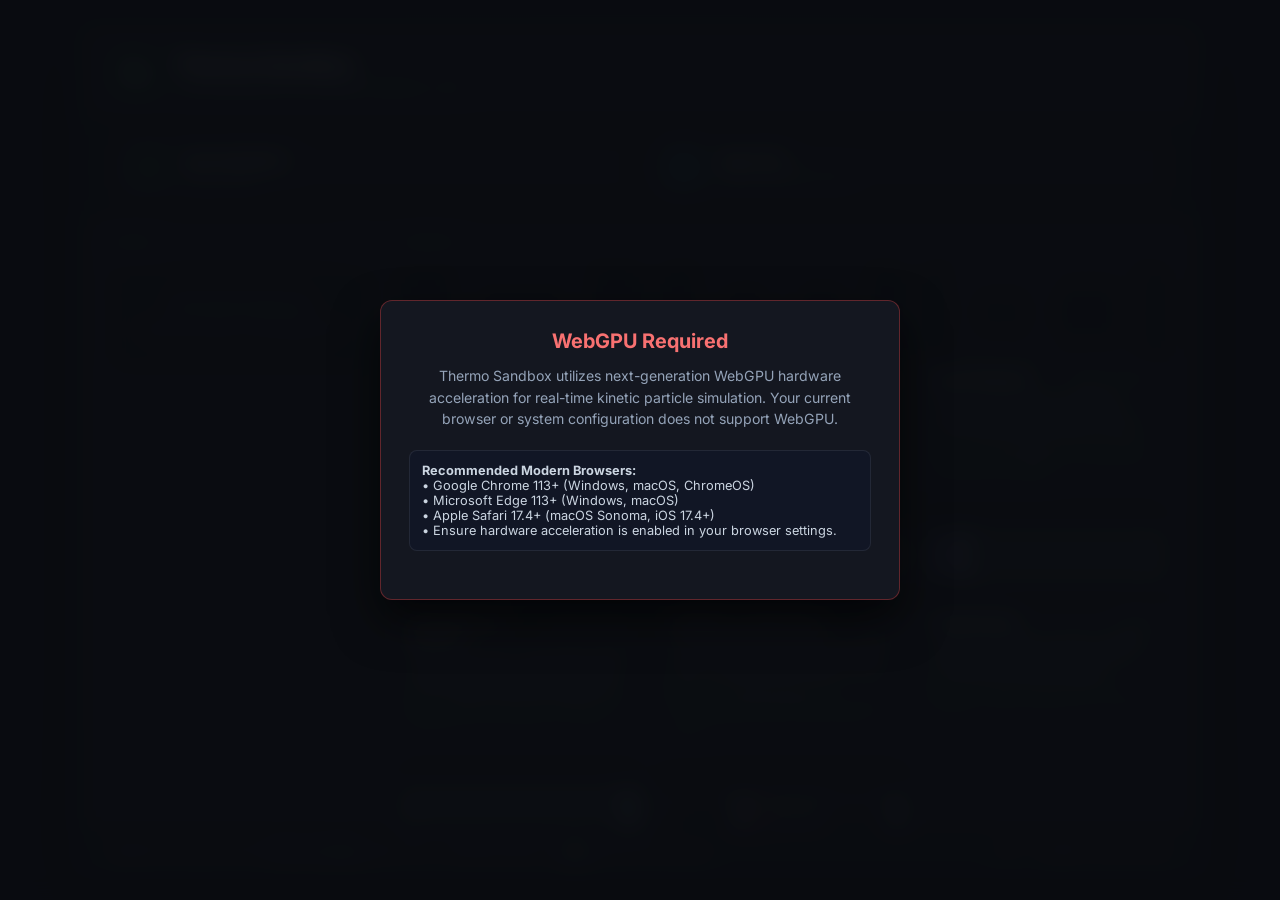
==== commit 21566158: "feat(start): tested examples replace the old presets; thumbnails, autosave, onboarding and polish - " ====
--- a/index.html
+++ b/index.html
@@ -18,6 +18,8 @@
   <link rel="stylesheet" href="css/modals.css">
   <link rel="stylesheet" href="css/splash.css">
   <link rel="stylesheet" href="css/sequencer.css">
+  <link rel="stylesheet" href="css/properties.css">
+  <link rel="stylesheet" href="css/charts.css">
   <link rel="preconnect" href="https://fonts.googleapis.com">
   <link rel="preconnect" href="https://fonts.gstatic.com" crossorigin>
   <link href="https://fonts.googleapis.com/css2?family=Inter:wght@400;500;600;700;800&family=JetBrains+Mono:wght@400;500;600;700&display=swap" rel="stylesheet">
@@ -34,6 +36,13 @@
     <!-- Fullscreen Infinite UI & Geometry Canvas (Layer 2, transparent overlay) -->
     <canvas id="simCanvas"></canvas>
 
+    <!-- Shown on an empty canvas (canvasHint.js) -->
+    <div id="emptyCanvasHint" class="empty-canvas-hint" hidden>
+      <div class="empty-canvas-title">Empty canvas</div>
+      <div class="empty-canvas-text">Pick a tool in the ribbon and drag on the canvas: walls, a gas spawner, a sensor zone.<br>Press <kbd>?</kbd> for shortcuts.</div>
+      <button type="button" class="empty-canvas-btn" id="btnHintExamples">Start from an example</button>
+    </div>
+
     <!-- WebGPU Modern Browser Requirement Overlay (Shown only if WebGPU is unavailable) -->
     <div id="webgpuErrorOverlay" class="webgpu-error-overlay" style="display: none;">
       <div class="webgpu-error-card">
@@ -60,17 +69,6 @@
       <span class="legend-tag">low</span>
     </div>
 
-    <!-- Positioned Floating Context Popup for Canvas Elements -->
-    <div id="elementPopup" class="element-popup" style="display: none;">
-      <div class="popup-header">
-        <span id="popupTitle" class="popup-title">Element</span>
-        <button id="btnPopupClose" class="popup-close">&times;</button>
-      </div>
-      <div id="popupBody" class="popup-body">
-        <!-- Dynamically populated per element -->
-      </div>
-    </div>
-
     <!-- Right-Click Context Menu -->
     <div id="contextMenu" class="context-menu" style="display: none;">
       <div class="context-menu-item" id="ctxDuplicate">
@@ -114,10 +112,10 @@
       <!-- ROW 1: Menu Bar, Centered Project Title & Save As -->
       <div class="header-row-menubar">
         <div class="menubar-left">
-          <div class="brand-badge" id="brandBadge" title="Open Welcome Dashboard / Splash Screen">
+          <div class="brand-badge" id="brandBadge" title="Start screen: examples and recent scenes">
             <img src="logo.png" alt="Logo" class="brand-logo-img">
           </div>
-          <span class="brand-title" id="brandTitle" title="Open Welcome Dashboard / Splash Screen">Thermo Sandbox</span>
+          <span class="brand-title" id="brandTitle" title="Start screen: examples and recent scenes">Thermo Sandbox</span>
 
           <div class="header-vdivider"></div>
 
@@ -126,22 +124,17 @@
             <div class="menu-item" id="menuFile">
               <button class="menu-btn">File</button>
               <div class="menu-dropdown">
-                <div class="menu-entry" id="menuEntryImport">
-                  <span>Open / Import JSON...</span>
-                  <span class="menu-shortcut">Ctrl+O</span>
-                </div>
-                <div class="menu-entry" id="menuEntrySaveAs">
-                  <span>Save As / Export...</span>
-                  <span class="menu-shortcut">Ctrl+S</span>
-                </div>
+                <div class="menu-entry" id="menuEntryClear"><span>New Canvas</span><span class="menu-shortcut">Ctrl+Alt+N</span></div>
+                <div class="menu-entry" id="menuEntryImport"><span>Open…</span><span class="menu-shortcut">Ctrl+O</span></div>
+                <div class="menu-entry" id="menuEntryWelcome"><span>Examples &amp; Recent…</span></div>
                 <div class="menu-divider"></div>
-                <div class="menu-entry" id="menuEntryReset">
-                  <span>Reset to Initial State</span>
-                </div>
-                <div class="menu-entry menu-entry-danger" id="menuEntryClear">
-                  <span>Clear All (New Canvas)</span>
-                  <span class="menu-shortcut">Ctrl+N</span>
-                </div>
+                <div class="menu-entry" id="menuEntrySave"><span>Save</span><span class="menu-shortcut">Ctrl+S</span></div>
+                <div class="menu-entry" id="menuEntrySaveAs"><span>Save As…</span><span class="menu-shortcut">Ctrl+Shift+S</span></div>
+                <div class="menu-entry" id="menuEntryExportPNG"><span>Export Image (PNG)</span></div>
+                <div class="menu-entry" id="menuEntryExportCSV"><span>Export Data (CSV)</span></div>
+                <div class="menu-entry" id="menuEntryExportJSON"><span>Export Data (JSON)</span></div>
+                <div class="menu-divider"></div>
+                <div class="menu-entry" id="menuEntryReset"><span>Revert to Saved</span></div>
               </div>
             </div>
 
@@ -149,26 +142,19 @@
             <div class="menu-item" id="menuEdit">
               <button class="menu-btn">Edit</button>
               <div class="menu-dropdown">
-                <div class="menu-entry" id="menuEntryUndo">
-                  <span>Undo</span>
-                  <span class="menu-shortcut">Ctrl+Z</span>
-                </div>
-                <div class="menu-entry" id="menuEntryRedo">
-                  <span>Redo</span>
-                  <span class="menu-shortcut">Ctrl+Y</span>
-                </div>
+                <div class="menu-entry" id="menuEntryUndo"><span>Undo</span><span class="menu-shortcut">Ctrl+Z</span></div>
+                <div class="menu-entry" id="menuEntryRedo"><span>Redo</span><span class="menu-shortcut">Ctrl+Y</span></div>
                 <div class="menu-divider"></div>
-                <div class="menu-entry" id="menuEntryDuplicate">
-                  <span>Duplicate Selection</span>
-                  <span class="menu-shortcut">Ctrl+D</span>
-                </div>
-                <div class="menu-entry" id="menuEntryGroup">
-                  <span>Group Selected</span>
-                </div>
-                <div class="menu-entry menu-entry-danger" id="menuEntryDelete">
-                  <span>Delete Selection</span>
-                  <span class="menu-shortcut">Del</span>
-                </div>
+                <div class="menu-entry" id="menuEntrySelectAll"><span>Select All</span><span class="menu-shortcut">Ctrl+A</span></div>
+                <div class="menu-entry" id="menuEntryDuplicate"><span>Duplicate</span><span class="menu-shortcut">Ctrl+D</span></div>
+                <div class="menu-entry" id="menuEntryGroup"><span>Group</span><span class="menu-shortcut">Ctrl+G</span></div>
+                <div class="menu-entry" id="menuEntryUngroup"><span>Ungroup</span><span class="menu-shortcut">Ctrl+Shift+G</span></div>
+                <div class="menu-divider"></div>
+                <div class="menu-entry" id="menuEntryRotate"><span>Rotate 90°</span><span class="menu-shortcut">R</span></div>
+                <div class="menu-entry" id="menuEntryFlipH"><span>Flip Horizontal</span></div>
+                <div class="menu-entry" id="menuEntryFlipV"><span>Flip Vertical</span></div>
+                <div class="menu-divider"></div>
+                <div class="menu-entry menu-entry-danger" id="menuEntryDelete"><span>Delete</span><span class="menu-shortcut">Del</span></div>
               </div>
             </div>
 
@@ -176,45 +162,44 @@
             <div class="menu-item" id="menuView">
               <button class="menu-btn">View</button>
               <div class="menu-dropdown">
-                <div class="menu-entry" id="menuEntryToggleGrid">
-                  <span id="labelMenuGrid">✓ Show Grid</span>
-                </div>
-                <div class="menu-entry" id="menuEntryGrid10">
-                  <span id="labelGrid10">Grid Size: 10 px</span>
-                </div>
-                <div class="menu-entry" id="menuEntryGrid20">
-                  <span id="labelGrid20">✓ Grid Size: 20 px</span>
-                </div>
-                <div class="menu-entry" id="menuEntryGrid40">
-                  <span id="labelGrid40">Grid Size: 40 px</span>
-                </div>
+                <div class="menu-entry menu-entry-check" id="menuEntryToggleGrid"><span>Show Grid</span></div>
+                <div class="menu-entry menu-entry-check" id="menuEntryGrid10"><span>Grid Size 10 px</span></div>
+                <div class="menu-entry menu-entry-check" id="menuEntryGrid20"><span>Grid Size 20 px</span></div>
+                <div class="menu-entry menu-entry-check" id="menuEntryGrid40"><span>Grid Size 40 px</span></div>
+                <div class="menu-entry menu-entry-check" id="menuEntryToggleSnap"><span>Snap to Grid</span></div>
                 <div class="menu-divider"></div>
-                <div class="menu-entry" id="menuEntryToggleSnap">
-                  <span id="labelMenuSnap">✓ Snap to Grid</span>
-                </div>
-                <div class="menu-entry" id="menuEntryToggleVectors">
-                  <span id="labelMenuVectors">Velocity Vectors (v⃗)</span>
-                </div>
-                <div class="menu-entry" id="menuEntryToggleColor">
-                  <span id="labelMenuColor">✓ Color by Speed (|v|)</span>
-                </div>
+                <div class="menu-entry menu-entry-check" id="menuEntryToggleVectors"><span>Velocity Vectors</span><span class="menu-shortcut">V</span></div>
+                <div class="menu-entry menu-entry-check" id="menuEntryToggleColor"><span>Color by Speed</span></div>
                 <div class="menu-divider"></div>
-                <div class="menu-entry" id="menuEntryResetView">
-                  <span>Center View</span>
-                </div>
+                <div class="menu-entry menu-entry-check" id="menuEntryZoomIn"><span>Zoom In</span><span class="menu-shortcut">+</span></div>
+                <div class="menu-entry menu-entry-check" id="menuEntryZoomOut"><span>Zoom Out</span><span class="menu-shortcut">−</span></div>
+                <div class="menu-entry menu-entry-check" id="menuEntryResetView"><span>Zoom to Fit</span><span class="menu-shortcut">F</span></div>
               </div>
             </div>
 
-            <!-- 4. HELP MENU -->
+            <!-- 4. SIMULATION MENU -->
+            <div class="menu-item" id="menuSim">
+              <button class="menu-btn">Simulation</button>
+              <div class="menu-dropdown">
+                <div class="menu-entry menu-entry-check" id="menuEntryPlay"><span id="labelMenuPlay">Play</span><span class="menu-shortcut">Space</span></div>
+                <div class="menu-entry menu-entry-check" id="menuEntryStep"><span>Step Forward</span><span class="menu-shortcut">S</span></div>
+                <div class="menu-entry menu-entry-check" id="menuEntryStepBack"><span>Step Back</span></div>
+                <div class="menu-entry menu-entry-check" id="menuEntryStop"><span>Stop &amp; Rewind to t = 0</span></div>
+                <div class="menu-divider"></div>
+                <div class="menu-entry menu-entry-check" id="menuEntryModelIdeal"><span>Ideal Fluid (Hard Spheres)</span></div>
+                <div class="menu-entry menu-entry-check" id="menuEntryModelReal"><span>Real Fluid (Lennard-Jones)</span></div>
+                <div class="menu-entry menu-entry-check" id="menuEntryGravity"><span>Gravity</span></div>
+                <div class="menu-divider"></div>
+                <div class="menu-entry menu-entry-check" id="menuEntrySequencer"><span>Cycle Sequencer Panel</span></div>
+              </div>
+            </div>
+
+            <!-- 5. HELP MENU -->
             <div class="menu-item" id="menuHelp">
               <button class="menu-btn">Help</button>
               <div class="menu-dropdown">
-                <div class="menu-entry" id="menuEntryGuide">
-                  <span>Interactive Guide & Docs</span>
-                </div>
-                <div class="menu-entry" id="menuEntryShortcuts">
-                  <span>Keyboard Shortcuts</span>
-                </div>
+                <div class="menu-entry" id="menuEntryGuide"><span>Quick Guide</span></div>
+                <div class="menu-entry" id="menuEntryShortcuts"><span>Keyboard Shortcuts</span><span class="menu-shortcut">?</span></div>
               </div>
             </div>
           </nav>
@@ -235,9 +220,69 @@
         <!-- SUB-ROW 1: General Tools, Grid, Transforms & Actions -->
         <div class="header-row-ribbon ribbon-row-general">
           
-          <!-- Group 1: Grid & View Controls -->
-          <div class="ribbon-group" title="Grid & View Settings">
-            <span class="ribbon-group-title">VIEW & GRID</span>
+          <!-- History: undo/redo and document-level reset/clear -->
+          <div class="ribbon-group" title="History">
+            <span class="ribbon-group-title">HISTORY</span>
+            <div class="ribbon-group-controls">
+              <button id="btnUndo" class="ribbon-btn" title="Undo (Ctrl+Z)">
+                <svg width="15" height="15" viewBox="0 0 24 24" fill="none" stroke="currentColor" stroke-width="2.4"><line x1="19" y1="12" x2="5" y2="12"/><polyline points="12 19 5 12 12 5"/></svg>
+              </button>
+              <button id="btnRedo" class="ribbon-btn" title="Redo (Ctrl+Y)">
+                <svg width="15" height="15" viewBox="0 0 24 24" fill="none" stroke="currentColor" stroke-width="2.4"><line x1="5" y1="12" x2="19" y2="12"/><polyline points="12 5 19 12 12 19"/></svg>
+              </button>
+              <span class="ribbon-sep"></span>
+              <button id="btnToolbarReset" class="ribbon-btn" title="Revert to the last opened / saved state (undoable)">
+                <svg width="15" height="15" viewBox="0 0 24 24" fill="none" stroke="currentColor" stroke-width="2.2"><path d="M21 12a9 9 0 1 1-9-9c2.52 0 4.93 1 6.74 2.74L21 8"/><polyline points="21 3 21 8 16 8"/></svg>
+              </button>
+              <button id="btnToolbarClear" class="ribbon-btn btn-danger" title="Clear Canvas / New Document (Ctrl+Alt+N, undoable)">
+                <svg width="14" height="14" viewBox="0 0 24 24" fill="none" stroke="currentColor" stroke-width="2"><polyline points="3 6 5 6 21 6"/><path d="M19 6v14a2 2 0 0 1-2 2H7a2 2 0 0 1-2-2V6m3 0V4a2 2 0 0 1 2-2h4a2 2 0 0 1 2 2v2"/></svg>
+              </button>
+            </div>
+          </div>
+
+          <div class="ribbon-divider"></div>
+
+          <!-- General tools -->
+          <div class="ribbon-group" title="General Tools">
+            <span class="ribbon-group-title">TOOLS</span>
+            <div class="ribbon-group-controls">
+              <button class="ribbon-tool-btn active" data-tool="select" id="toolSelect" title="Select & Move (Shift+Click adds to the selection)">
+                <svg width="14" height="14" viewBox="0 0 24 24" fill="none" stroke="currentColor" stroke-width="2"><path d="M3 3l7 18 3-7 7-3L3 3z"/></svg>
+                <span>Select</span>
+              </button>
+              <button class="ribbon-tool-btn" data-tool="text" id="toolText" title="Text Annotation">
+                <svg width="14" height="14" viewBox="0 0 24 24" fill="none" stroke="currentColor" stroke-width="2"><polyline points="4 7 4 4 20 4 20 7"/><line x1="9" y1="20" x2="15" y2="20"/><line x1="12" y1="4" x2="12" y2="20"/></svg>
+                <span>Text</span>
+              </button>
+            </div>
+          </div>
+
+          <div class="ribbon-divider"></div>
+
+          <!-- Transform selected objects -->
+          <div class="ribbon-group" title="Transform Selected Objects">
+            <span class="ribbon-group-title">TRANSFORM</span>
+            <div class="ribbon-group-controls">
+              <button id="btnRotate90" class="ribbon-btn" title="Rotate 90° Clockwise (R)">
+                <svg width="14" height="14" viewBox="0 0 24 24" fill="none" stroke="currentColor" stroke-width="2"><path d="M21.5 2v6h-6M21.34 15.57a10 10 0 1 1-.57-8.38l5.67-5.67"/></svg>
+              </button>
+              <button id="btnFlipH" class="ribbon-btn" title="Flip Selection Horizontally">
+                <svg width="14" height="14" viewBox="0 0 24 24" fill="none" stroke="currentColor" stroke-width="2"><polygon points="8,7 3,12 8,17"/><polygon points="16,7 21,12 16,17"/><line x1="12" y1="3" x2="12" y2="21"/></svg>
+              </button>
+              <button id="btnFlipV" class="ribbon-btn" title="Flip Selection Vertically">
+                <svg width="14" height="14" viewBox="0 0 24 24" fill="none" stroke="currentColor" stroke-width="2"><polygon points="7,8 12,3 17,8"/><polygon points="7,16 12,21 17,16"/><line x1="3" y1="12" x2="21" y2="12"/></svg>
+              </button>
+              <button id="btnGroupSelected" class="ribbon-btn" title="Group (Ctrl+G) / Ungroup (Ctrl+Shift+G)">
+                <svg width="14" height="14" viewBox="0 0 24 24" fill="none" stroke="currentColor" stroke-width="2"><rect x="3" y="3" width="7" height="7"/><rect x="14" y="3" width="7" height="7"/><rect x="14" y="14" width="7" height="7"/><rect x="3" y="14" width="7" height="7"/></svg>
+              </button>
+            </div>
+          </div>
+
+          <div class="ribbon-divider"></div>
+
+          <!-- Grid -->
+          <div class="ribbon-group" title="Grid & Snapping">
+            <span class="ribbon-group-title">GRID</span>
             <div class="ribbon-group-controls">
               <button id="btnToggleGrid" class="ribbon-btn active" title="Toggle Grid Visibility">
                 <svg width="15" height="15" viewBox="0 0 24 24" fill="none" stroke="currentColor" stroke-width="2"><rect x="3" y="3" width="18" height="18" rx="2"/><line x1="3" y1="9" x2="21" y2="9"/><line x1="3" y1="15" x2="21" y2="15"/><line x1="9" y1="3" x2="9" y2="21"/><line x1="15" y1="3" x2="15" y2="21"/></svg>
@@ -250,79 +295,20 @@
               <button id="btnToggleSnap" class="ribbon-btn active" title="Toggle Snap-to-Grid & Vertex Magnet">
                 <svg width="15" height="15" viewBox="0 0 24 24" fill="none" stroke="currentColor" stroke-width="2"><path d="M6 3v7a6 6 0 0 0 12 0V3"/><line x1="4" y1="3" x2="8" y2="3"/><line x1="16" y1="3" x2="20" y2="3"/></svg>
               </button>
-              <button id="btnToggleVectors" class="ribbon-btn" title="Toggle Velocity Vectors (v⃗)">
+            </div>
+          </div>
+
+          <div class="ribbon-divider"></div>
+
+          <!-- View -->
+          <div class="ribbon-group" title="Particle Display">
+            <span class="ribbon-group-title">VIEW</span>
+            <div class="ribbon-group-controls">
+              <button id="btnToggleVectors" class="ribbon-btn" title="Velocity Vectors (V)">
                 <svg width="15" height="15" viewBox="0 0 24 24" fill="none" stroke="currentColor" stroke-width="2.2"><circle cx="5" cy="19" r="2.5" fill="currentColor"/><path d="M7.5 16.5L19 5m0 0h-6.5m6.5 0v6.5"/></svg>
               </button>
               <button id="btnToggleColor" class="ribbon-btn active" title="Toggle Particle Color by Speed / Colormap">
                 <svg width="15" height="15" viewBox="0 0 24 24" fill="none" stroke="currentColor" stroke-width="2"><path d="M12 2C6.5 2 2 6.5 2 12s4.5 10 10 10c.9 0 1.6-.7 1.6-1.7 0-.4-.2-.8-.4-1.1-.3-.3-.4-.7-.4-1.1 0-.9.7-1.7 1.7-1.7h2c3 0 5.5-2.5 5.5-5.5C22 6.2 17.5 2 12 2z"/><circle cx="7.5" cy="10.5" r="1.2" fill="currentColor"/><circle cx="12" cy="7.5" r="1.2" fill="currentColor"/><circle cx="16.5" cy="10.5" r="1.2" fill="currentColor"/></svg>
-              </button>
-            </div>
-          </div>
-
-          <div class="ribbon-divider"></div>
-
-          <!-- Group 2: History (Undo/Redo) -->
-          <div class="ribbon-group" title="History">
-            <span class="ribbon-group-title">HISTORY</span>
-            <div class="ribbon-group-controls">
-              <button id="btnUndo" class="ribbon-btn" title="Undo (Ctrl+Z)">
-                <svg width="15" height="15" viewBox="0 0 24 24" fill="none" stroke="currentColor" stroke-width="2.4"><line x1="19" y1="12" x2="5" y2="12"/><polyline points="12 19 5 12 12 5"/></svg>
-              </button>
-              <button id="btnRedo" class="ribbon-btn" title="Redo (Ctrl+Y)">
-                <svg width="15" height="15" viewBox="0 0 24 24" fill="none" stroke="currentColor" stroke-width="2.4"><line x1="5" y1="12" x2="19" y2="12"/><polyline points="12 5 19 12 12 19"/></svg>
-              </button>
-            </div>
-          </div>
-
-          <div class="ribbon-divider"></div>
-
-          <!-- Group 3: General Selection Tools -->
-          <div class="ribbon-group" title="General Tools">
-            <span class="ribbon-group-title">TOOLS</span>
-            <div class="ribbon-group-controls">
-              <button class="ribbon-tool-btn active" data-tool="select" id="toolSelect" title="Select & Move Tool (Shift+Click to multi-select)">
-                <svg width="14" height="14" viewBox="0 0 24 24" fill="none" stroke="currentColor" stroke-width="2"><path d="M3 3l7 18 3-7 7-3L3 3z"/></svg>
-                <span>Select</span>
-              </button>
-              <button class="ribbon-tool-btn" data-tool="text" id="toolText" title="Text Annotation">
-                <svg width="14" height="14" viewBox="0 0 24 24" fill="none" stroke="currentColor" stroke-width="2"><polyline points="4 7 4 4 20 4 20 7"/><line x1="9" y1="20" x2="15" y2="20"/><line x1="12" y1="4" x2="12" y2="20"/></svg>
-                <span>Text</span>
-              </button>
-            </div>
-          </div>
-
-          <div class="ribbon-divider"></div>
-
-          <!-- Group 4: Transform Controls (Rotate & Flip) -->
-          <div class="ribbon-group" title="Transform Selected Objects">
-            <span class="ribbon-group-title">TRANSFORM</span>
-            <div class="ribbon-group-controls">
-              <button id="btnRotate90" class="ribbon-btn" title="Rotate Selection 90° Clockwise">
-                <svg width="14" height="14" viewBox="0 0 24 24" fill="none" stroke="currentColor" stroke-width="2"><path d="M21.5 2v6h-6M21.34 15.57a10 10 0 1 1-.57-8.38l5.67-5.67"/></svg>
-              </button>
-              <button id="btnFlipH" class="ribbon-btn" title="Flip Selection Horizontally">
-                <svg width="14" height="14" viewBox="0 0 24 24" fill="none" stroke="currentColor" stroke-width="2"><polygon points="8,7 3,12 8,17"/><polygon points="16,7 21,12 16,17"/><line x1="12" y1="3" x2="12" y2="21"/></svg>
-              </button>
-              <button id="btnFlipV" class="ribbon-btn" title="Flip Selection Vertically">
-                <svg width="14" height="14" viewBox="0 0 24 24" fill="none" stroke="currentColor" stroke-width="2"><polygon points="7,8 12,3 17,8"/><polygon points="7,16 12,21 17,16"/><line x1="3" y1="12" x2="21" y2="12"/></svg>
-              </button>
-              <button id="btnGroupSelected" class="ribbon-btn" title="Group / Ungroup Selected Objects (Ctrl+G)">
-                <svg width="14" height="14" viewBox="0 0 24 24" fill="none" stroke="currentColor" stroke-width="2"><rect x="3" y="3" width="7" height="7"/><rect x="14" y="3" width="7" height="7"/><rect x="14" y="14" width="7" height="7"/><rect x="3" y="14" width="7" height="7"/></svg>
-              </button>
-            </div>
-          </div>
-
-          <div class="ribbon-divider"></div>
-
-          <!-- Group 5: Actions (Reset, Clear) -->
-          <div class="ribbon-group" title="Canvas Actions">
-            <span class="ribbon-group-title">ACTIONS</span>
-            <div class="ribbon-group-controls">
-              <button id="btnToolbarReset" class="ribbon-btn" title="Reset Simulation to Initial State (Rewind to t=0)">
-                <svg width="15" height="15" viewBox="0 0 24 24" fill="none" stroke="currentColor" stroke-width="2.2"><path d="M21 12a9 9 0 1 1-9-9c2.52 0 4.93 1 6.74 2.74L21 8"/><polyline points="21 3 21 8 16 8"/></svg>
-              </button>
-              <button id="btnToolbarClear" class="ribbon-btn btn-danger" title="Clear Canvas (New Document)">
-                <svg width="14" height="14" viewBox="0 0 24 24" fill="none" stroke="currentColor" stroke-width="2"><polyline points="3 6 5 6 21 6"/><path d="M19 6v14a2 2 0 0 1-2 2H7a2 2 0 0 1-2-2V6m3 0V4a2 2 0 0 1 2-2h4a2 2 0 0 1 2 2v2"/></svg>
               </button>
             </div>
           </div>
@@ -335,19 +321,19 @@
           <div class="ribbon-group ribbon-creation-group" title="Wall Tools">
             <span class="ribbon-group-title">WALLS</span>
             <div class="ribbon-group-controls">
-              <button class="ribbon-tool-btn" data-tool="wall" data-wshape="polygon" id="toolWallPoly" title="Polyline Wall">
+              <button class="ribbon-tool-btn" data-tool="wall" data-wshape="polygon" id="toolWallPoly" title="Wall (polyline; Enter finishes)">
                 <svg width="14" height="14" viewBox="0 0 24 24" fill="none" stroke="currentColor" stroke-width="2"><polyline points="3 17 9 7 15 15 21 5"/></svg>
                 <span>Polyline</span>
               </button>
-              <button class="ribbon-tool-btn" data-tool="wall" data-wshape="rect" id="toolWallRect" title="Rectangle Wall Box">
+              <button class="ribbon-tool-btn" data-tool="wall" data-wshape="rect" id="toolWallRect" title="Rectangle Wall">
                 <svg width="14" height="14" viewBox="0 0 24 24" fill="none" stroke="currentColor" stroke-width="2"><rect x="3" y="3" width="18" height="18" rx="2"/></svg>
                 <span>Rect</span>
               </button>
-              <button class="ribbon-tool-btn" data-tool="wall" data-wshape="arc" id="toolWallArc" title="Circular Arc Wall">
+              <button class="ribbon-tool-btn" data-tool="wall" data-wshape="arc" id="toolWallArc" title="Arc Wall">
                 <svg width="14" height="14" viewBox="0 0 24 24" fill="none" stroke="currentColor" stroke-width="2"><path d="M4 20A16 16 0 0 1 20 4"/></svg>
                 <span>Arc</span>
               </button>
-              <button class="ribbon-tool-btn" data-tool="wall" data-wshape="circle" id="toolWallCircle" title="Complete Circle Wall (Center-Radius Drag)">
+              <button class="ribbon-tool-btn" data-tool="wall" data-wshape="circle" id="toolWallCircle" title="Circle Wall (drag from the center)">
                 <svg width="14" height="14" viewBox="0 0 24 24" fill="none" stroke="currentColor" stroke-width="2"><circle cx="12" cy="12" r="9"/></svg>
                 <span>Circle</span>
               </button>
@@ -360,19 +346,19 @@
           <div class="ribbon-group ribbon-creation-group" title="Particle Elements">
             <span class="ribbon-group-title">PARTICLES</span>
             <div class="ribbon-group-controls">
-              <button class="ribbon-tool-btn" data-tool="gas" id="toolGas" title="Particle Spawner Infill">
+              <button class="ribbon-tool-btn" data-tool="gas" id="toolGas" title="Gas Spawner (fills a rectangle with gas)">
                 <svg width="14" height="14" viewBox="0 0 24 24" fill="none" stroke="currentColor" stroke-width="2"><circle cx="6" cy="6" r="2"/><circle cx="18" cy="6" r="2"/><circle cx="6" cy="18" r="2"/><circle cx="18" cy="18" r="2"/><circle cx="12" cy="12" r="3"/></svg>
                 <span>Spawner</span>
               </button>
-              <button class="ribbon-tool-btn" data-tool="emitter" id="toolEmitter" title="Particle Source / Emitter (360° Option, Max Count, Click to Toggle)">
+              <button class="ribbon-tool-btn" data-tool="emitter" id="toolEmitter" title="Particle Emitter (adds particles at a rate)">
                 <svg width="14" height="14" viewBox="0 0 24 24" fill="none" stroke="currentColor" stroke-width="2"><circle cx="12" cy="12" r="4"/><path d="M12 2v4m0 12v4M2 12h4m12 0h4"/></svg>
                 <span>Emitter</span>
               </button>
-              <button class="ribbon-tool-btn" data-tool="sink" id="toolSink" title="Particle Absorber / Vacuum">
+              <button class="ribbon-tool-btn" data-tool="sink" id="toolSink" title="Particle Sink (removes particles)">
                 <svg width="14" height="14" viewBox="0 0 24 24" fill="none" stroke="currentColor" stroke-width="2"><circle cx="12" cy="12" r="9"/><line x1="7" y1="12" x2="17" y2="12"/></svg>
                 <span>Absorber</span>
               </button>
-              <button class="ribbon-tool-btn" data-tool="regulator" id="toolRegulator" title="Particle Regulator Zone (Maintains Target N with Hysteresis)">
+              <button class="ribbon-tool-btn" data-tool="regulator" id="toolRegulator" title="Particle Regulator (keeps the particle count in a zone at a target)">
                 <svg width="14" height="14" viewBox="0 0 24 24" fill="none" stroke="currentColor" stroke-width="2"><rect x="3" y="3" width="18" height="18" rx="2" stroke-dasharray="2 2"/><path d="M7 12h10M12 7v10"/><circle cx="12" cy="12" r="2" fill="currentColor"/></svg>
                 <span>Regulator</span>
               </button>
@@ -385,21 +371,21 @@
           <div class="ribbon-group ribbon-creation-group" title="Thermal Elements">
             <span class="ribbon-group-title">THERMAL</span>
             <div class="ribbon-group-controls">
-              <button class="ribbon-tool-btn" data-tool="solid_res" id="toolSolidRes" title="Thermal Sink (Constant-T Heat Sink)">
+              <button class="ribbon-tool-btn" data-tool="solid_res" id="toolSolidRes" title="Heat Bath (constant temperature, infinite heat capacity)">
                 <svg width="14" height="14" viewBox="0 0 24 24" fill="none" stroke="currentColor" stroke-width="2"><path d="M14 4v10.54a4 4 0 1 1-4 0V4a2 2 0 0 1 4 0Z"/></svg>
-                <span>Sink</span>
-              </button>
-              <button class="ribbon-tool-btn" data-tool="heat_exchanger" id="toolHeatEx" title="Heat Exchanger (Permeable, Constant-T, Cross-Hatch Pattern)">
+                <span>Heat Bath</span>
+              </button>
+              <button class="ribbon-tool-btn" data-tool="heat_exchanger" id="toolHeatEx" title="Heat Exchanger (permeable zone at constant temperature)">
                 <svg width="14" height="14" viewBox="0 0 24 24" fill="none" stroke="currentColor" stroke-width="2"><rect x="3" y="3" width="18" height="18" rx="2" stroke-dasharray="2 2"/><line x1="4" y1="4" x2="20" y2="20"/><line x1="20" y1="4" x2="4" y2="20"/></svg>
                 <span>Heat Exchanger</span>
               </button>
-              <button class="ribbon-tool-btn" data-tool="regenerator" id="toolRegen" title="Regenerator Matrix (Permeable, Finite Capacity C, Directional Parallel Lines)">
+              <button class="ribbon-tool-btn" data-tool="regenerator" id="toolRegen" title="Regenerator (permeable heat store with finite capacity)">
                 <svg width="14" height="14" viewBox="0 0 24 24" fill="none" stroke="currentColor" stroke-width="2"><rect x="3" y="3" width="18" height="18" rx="2" stroke-dasharray="2 2"/><line x1="3" y1="7" x2="21" y2="7"/><line x1="3" y1="12" x2="21" y2="12"/><line x1="3" y1="17" x2="21" y2="17"/></svg>
                 <span>Regenerator</span>
               </button>
-              <button class="ribbon-tool-btn" data-tool="storage_block" id="toolStorage" title="Thermal Ressavoir (Finite Heat Capacity C)">
+              <button class="ribbon-tool-btn" data-tool="storage_block" id="toolStorage" title="Thermal Mass (solid block with finite heat capacity C)">
                 <svg width="14" height="14" viewBox="0 0 24 24" fill="none" stroke="currentColor" stroke-width="2"><rect x="3" y="3" width="18" height="18" rx="2"/><path d="M8 8h8v8H8z"/></svg>
-                <span>Ressavoir</span>
+                <span>Thermal Mass</span>
               </button>
             </div>
           </div>
@@ -410,19 +396,19 @@
           <div class="ribbon-group ribbon-creation-group" title="Piston Tools">
             <span class="ribbon-group-title">PISTONS</span>
             <div class="ribbon-group-controls">
-              <button class="ribbon-tool-btn" data-tool="piston" data-pmode="free" id="toolPistonFree" title="Displacer Piston (Free / Phase Displacer)">
+              <button class="ribbon-tool-btn" data-tool="piston" data-pmode="free" id="toolPistonFree" title="Free Piston (moved by the gas pressure)">
                 <svg width="14" height="14" viewBox="0 0 24 24" fill="none" stroke="currentColor" stroke-width="2"><rect x="5" y="9" width="14" height="6" rx="1"/><line x1="12" y1="3" x2="12" y2="9"/><line x1="12" y1="15" x2="12" y2="21"/></svg>
                 <span>Displacer</span>
               </button>
-              <button class="ribbon-tool-btn" data-tool="piston" data-pmode="spring" id="toolPistonSpring" title="Accumulator Piston (Spring / Gas Bounce Space)">
+              <button class="ribbon-tool-btn" data-tool="piston" data-pmode="spring" id="toolPistonSpring" title="Spring Piston (held by a spring, gas accumulator)">
                 <svg width="14" height="14" viewBox="0 0 24 24" fill="none" stroke="currentColor" stroke-width="2"><path d="M5 12h3l2-5 3 10 3-10 2 5h4"/></svg>
                 <span>Accumulator</span>
               </button>
-              <button class="ribbon-tool-btn" data-tool="piston" data-pmode="motorized" id="toolPistonMotor" title="Compressor Piston (Motor-Driven Work Input)">
+              <button class="ribbon-tool-btn" data-tool="piston" data-pmode="motorized" id="toolPistonMotor" title="Motor Piston (sinusoidal drive, puts work in)">
                 <svg width="14" height="14" viewBox="0 0 24 24" fill="none" stroke="currentColor" stroke-width="2"><circle cx="12" cy="12" r="8"/><path d="M12 8v8m-4-4h8"/></svg>
                 <span>Compressor</span>
               </button>
-              <button class="ribbon-tool-btn" data-tool="piston" data-pmode="damper" id="toolPistonDamper" title="Expander Piston (Work Extraction Load)">
+              <button class="ribbon-tool-btn" data-tool="piston" data-pmode="damper" id="toolPistonDamper" title="Load Piston (takes work out against a damper)">
                 <svg width="14" height="14" viewBox="0 0 24 24" fill="none" stroke="currentColor" stroke-width="2"><rect x="4" y="8" width="16" height="8" rx="1"/><line x1="12" y1="2" x2="12" y2="8"/><line x1="8" y1="12" x2="16" y2="12"/></svg>
                 <span>Expander</span>
               </button>
@@ -435,19 +421,19 @@
           <div class="ribbon-group ribbon-creation-group" title="Valve Tools">
             <span class="ribbon-group-title">VALVES</span>
             <div class="ribbon-group-controls">
-              <button class="ribbon-tool-btn" data-tool="throttle_valve" id="toolValveThrottle" title="Throttle Valve (Variable Opening Orifice)">
+              <button class="ribbon-tool-btn" data-tool="throttle_valve" id="toolValveThrottle" title="Throttle Valve (adjustable opening)">
                 <svg width="14" height="14" viewBox="0 0 24 24" fill="none" stroke="currentColor" stroke-width="2"><path d="M4 6v12l8-6zm16 0v12l-8-6z"/><line x1="12" y1="2" x2="12" y2="22"/></svg>
                 <span>Throttle</span>
               </button>
-              <button class="ribbon-tool-btn" data-tool="valve" data-vtype="manual_valve" id="toolValveManual" title="Manual Valve (Click to Open/Close)">
+              <button class="ribbon-tool-btn" data-tool="valve" data-vtype="manual_valve" id="toolValveManual" title="Manual Valve (open or closed)">
                 <svg width="14" height="14" viewBox="0 0 24 24" fill="none" stroke="currentColor" stroke-width="2"><path d="M4 6v12l8-6zm16 0v12l-8-6z"/><circle cx="12" cy="6" r="2"/></svg>
                 <span>Manual</span>
               </button>
-              <button class="ribbon-tool-btn" data-tool="valve" data-vtype="check_valve" id="toolValveCheck" title="Check Valve (One-Way Flow Diode)">
+              <button class="ribbon-tool-btn" data-tool="valve" data-vtype="check_valve" id="toolValveCheck" title="Check Valve (lets gas through in one direction)">
                 <svg width="14" height="14" viewBox="0 0 24 24" fill="none" stroke="currentColor" stroke-width="2"><path d="M6 18l6-6-6-6"/><line x1="18" y1="6" x2="18" y2="18"/></svg>
                 <span>Check</span>
               </button>
-              <button class="ribbon-tool-btn" data-tool="valve" data-vtype="relief_valve" id="toolValvePRV" title="PRV (Pressure Relief Valve)">
+              <button class="ribbon-tool-btn" data-tool="valve" data-vtype="relief_valve" id="toolValvePRV" title="Relief Valve (opens above a set pressure)">
                 <svg width="14" height="14" viewBox="0 0 24 24" fill="none" stroke="currentColor" stroke-width="2"><path d="M12 2v8m-4 4 4-4 4 4"/><circle cx="12" cy="18" r="4"/></svg>
                 <span>PRV</span>
               </button>
@@ -460,7 +446,7 @@
           <div class="ribbon-group ribbon-creation-group" title="Chamber Sensor">
             <span class="ribbon-group-title">SENSORS</span>
             <div class="ribbon-group-controls">
-              <button class="ribbon-tool-btn" data-tool="sensor" id="toolSensor" title="Chamber Measurement Zone (Drift & Multi-Chart Analytics)">
+              <button class="ribbon-tool-btn" data-tool="sensor" id="toolSensor" title="Sensor Zone (measures T, P, V and N; can follow a piston)">
                 <svg width="14" height="14" viewBox="0 0 24 24" fill="none" stroke="currentColor" stroke-width="2"><rect x="3" y="3" width="18" height="18" rx="2" stroke-dasharray="3 3"/><circle cx="12" cy="12" r="2"/></svg>
                 <span>Chamber</span>
               </button>
@@ -495,6 +481,15 @@
           <p class="empty-cell">No elements on canvas</p>
         </div>
       </div>
+      <!-- Properties of the current selection (inspector.js) -->
+      <section class="properties-panel" id="propertiesPanel" hidden>
+        <div class="properties-head">
+          <span class="properties-tag" id="propertiesTag"></span>
+          <span class="properties-title" id="propertiesTitle"></span>
+        </div>
+        <div class="properties-info" id="propertiesInfo" hidden></div>
+        <div class="properties-body" id="propertiesBody"></div>
+      </section>
     </aside>
 
     <!-- Floating Tool Options Dialog (Onshape CAD Style) -->
@@ -550,7 +545,8 @@
       <!-- Chart 1: Global Velocity Distribution -->
       <div class="chart-card">
         <div class="chart-header">
-          <span class="chart-title">Velocity Distribution (Maxwell-Boltzmann)</span>
+          <span class="chart-title">Velocity Distribution</span>
+          <button class="chart-expand-btn" id="btnExpandVelChart" title="Open large chart"><svg width="12" height="12" viewBox="0 0 24 24" fill="none" stroke="currentColor" stroke-width="2.2"><polyline points="15 3 21 3 21 9"/><polyline points="9 21 3 21 3 15"/><line x1="21" y1="3" x2="14" y2="10"/><line x1="3" y1="21" x2="10" y2="14"/></svg></button>
         </div>
         <canvas id="velChartCanvas" width="310" height="95"></canvas>
       </div>
@@ -572,6 +568,7 @@
           <div class="chart-tabs">
             <button class="tab-btn active" id="tabTemp">T(t)</button>
             <button class="tab-btn" id="tabPV">P-V</button>
+            <button class="chart-expand-btn" id="btnExpandHistoryChart" title="Open large chart"><svg width="12" height="12" viewBox="0 0 24 24" fill="none" stroke="currentColor" stroke-width="2.2"><polyline points="15 3 21 3 21 9"/><polyline points="9 21 3 21 3 15"/><line x1="21" y1="3" x2="14" y2="10"/><line x1="3" y1="21" x2="10" y2="14"/></svg></button>
           </div>
         </div>
         <canvas id="tempChartCanvas" width="310" height="105"></canvas>
@@ -596,15 +593,15 @@
       <!-- 1. Top Bar: Playback Controls & Sequencer Toggle Button -->
       <div class="unified-dock-bar" id="unifiedDockBar">
         <div class="playback-btn-group">
-          <button id="btnPlayPause" class="playback-btn btn-play" title="Play / Pause Simulation (Spacebar)">
+          <button id="btnPlayPause" class="playback-btn btn-play" title="Play / Pause (Space)">
             <span id="playIcon" class="is-play">
               <svg width="15" height="15" viewBox="0 0 24 24" fill="currentColor"><polygon points="6 4 19 12 6 20 6 4"/></svg>
             </span>
           </button>
-          <button id="btnStopReset" class="playback-btn btn-stop" title="Stop & Reset to Initial State (Enables Building)">
+          <button id="btnStopReset" class="playback-btn btn-stop" title="Stop and reset to the start state (enables editing)">
             <svg width="15" height="15" viewBox="0 0 24 24" fill="currentColor"><rect x="4" y="4" width="16" height="16" rx="2"/></svg>
           </button>
-          <button id="btnStepBack" class="playback-btn" title="Step Back (Previous Frame)">
+          <button id="btnStepBack" class="playback-btn" title="Step Back (previous frame)">
             <svg width="15" height="15" viewBox="0 0 24 24" fill="none" stroke="currentColor" stroke-width="2.2"><line x1="5" y1="5" x2="5" y2="19"/><polyline points="12 19 5 12 12 5"/><line x1="19" y1="12" x2="6" y2="12"/></svg>
           </button>
           <button id="btnStep" class="playback-btn" title="Step Forward (S)">
@@ -636,7 +633,7 @@
             <svg width="14" height="14" viewBox="0 0 24 24" fill="none" stroke="currentColor" stroke-width="2"><circle cx="12" cy="12" r="3"/><ellipse cx="12" cy="12" rx="9" ry="4"/><ellipse cx="12" cy="12" rx="4" ry="9"/></svg>
             <span>Ideal Fluid</span>
           </button>
-          <button class="model-toggle-btn" data-model="lennard_jones" title="Real Fluid (Lennard-Jones Intermolecular Potential)">
+          <button class="model-toggle-btn" data-model="lennard_jones" title="Real Fluid (Lennard-Jones potential)">
             <svg width="14" height="14" viewBox="0 0 24 24" fill="none" stroke="currentColor" stroke-width="2"><path d="M3 5c2 1 4 5 6 13 1 3 2 3 4-2 2-6 5-10 8-10"/></svg>
             <span>Real Fluid</span>
           </button>
@@ -712,7 +709,7 @@
       <button id="btnZoomIn" class="zoom-btn" title="Zoom In">+</button>
       <span id="zoomDisplay" class="zoom-text">100%</span>
       <button id="btnZoomOut" class="zoom-btn" title="Zoom Out">−</button>
-      <button id="btnResetView" class="zoom-btn" title="Reset View to Center">
+      <button id="btnResetView" class="zoom-btn" title="Zoom to Fit (F)">
         <svg width="13" height="13" viewBox="0 0 24 24" fill="none" stroke="currentColor" stroke-width="2"><rect x="3" y="3" width="18" height="18" rx="2"/><circle cx="12" cy="12" r="3"/></svg>
       </button>
     </div>
@@ -760,11 +757,13 @@
             <select id="selectChartMetric" class="styled-select" style="width:100%;">
               <option value="temp">Temperature T(t)</option>
               <option value="pressure">Pressure P(t)</option>
+              <option value="facePressure">Piston Pressure P_piston(t)</option>
               <option value="volume">Volume V(t)</option>
               <option value="count">Particle Count N(t)</option>
               <option value="kinetic">Kinetic Energy E_kin(t)</option>
               <option value="drift">Drift Velocity |v_drift|(t)</option>
               <option value="pv">P-V Indicator Diagram</option>
+              <option value="pv_piston">P-V Diagram (piston face)</option>
               <option value="pt">P-T State Diagram</option>
               <option value="ts">T-s State Diagram</option>
               <option value="hist">Velocity Distribution f(v)</option>
@@ -774,6 +773,99 @@
             <button id="btnChartCancel" class="btn-pill btn-secondary-action">Cancel</button>
             <button id="btnChartConfirm" class="btn-pill btn-primary-action">Add to Dashboard</button>
           </div>
+        </div>
+      </div>
+    </div>
+
+    <!-- Large chart dialog (chartViewer.js) -->
+    <div id="chartViewer" class="modal-overlay chart-viewer" style="display: none;">
+      <div class="chart-viewer-card">
+        <div class="chart-viewer-head">
+          <span class="chart-viewer-title" id="chartViewerTitle">Chart</span>
+          <button id="chartViewerClose" class="modal-close-btn" title="Close (Esc)">&times;</button>
+        </div>
+        <div class="chart-viewer-tools">
+          <select id="chartViewerMetric" class="prop-select"></select>
+          <select id="chartViewerTarget" class="prop-select"></select>
+          <div class="prop-segmented" id="chartViewerRange">
+            <button type="button" class="prop-seg" data-range="all">All</button>
+            <button type="button" class="prop-seg" data-range="60">Last 60 s</button>
+            <button type="button" class="prop-seg" data-range="10">Last 10 s</button>
+            <button type="button" class="prop-seg" data-range="range" disabled>Zoomed</button>
+          </div>
+          <span class="chart-viewer-spacer"></span>
+          <button type="button" class="prop-action" id="chartViewerPNG">Export PNG</button>
+          <button type="button" class="prop-action" id="chartViewerCSV">Export CSV</button>
+        </div>
+        <canvas id="chartViewerCanvas" class="chart-viewer-canvas"></canvas>
+        <div class="chart-viewer-hint">Scroll to zoom the time axis · drag to pan · double-click to show the whole run</div>
+      </div>
+    </div>
+
+    <!-- Modal: Keyboard Shortcuts -->
+    <div id="shortcutsModal" class="modal-overlay" style="display: none;">
+      <div class="modal-card shortcuts-card">
+        <div class="modal-header">
+          <h3>Keyboard Shortcuts</h3>
+          <button id="btnShortcutsClose" class="modal-close-btn">&times;</button>
+        </div>
+        <div class="modal-body shortcuts-body">
+          <section>
+            <h4>File</h4>
+            <dl>
+              <dt>Ctrl+O</dt><dd>Open</dd>
+              <dt>Ctrl+S</dt><dd>Save</dd>
+              <dt>Ctrl+Shift+S</dt><dd>Save As</dd>
+              <dt>Ctrl+Alt+N</dt><dd>New Canvas</dd>
+            </dl>
+          </section>
+          <section>
+            <h4>Edit</h4>
+            <dl>
+              <dt>Ctrl+Z / Ctrl+Y</dt><dd>Undo / Redo (also Ctrl+Shift+Z)</dd>
+              <dt>Ctrl+A</dt><dd>Select All</dd>
+              <dt>Ctrl+D</dt><dd>Duplicate</dd>
+              <dt>Ctrl+G</dt><dd>Group</dd>
+              <dt>Ctrl+Shift+G</dt><dd>Ungroup</dd>
+              <dt>R</dt><dd>Rotate 90°</dd>
+              <dt>Del</dt><dd>Delete</dd>
+              <dt>Shift+Click</dt><dd>Add to Selection</dd>
+            </dl>
+          </section>
+          <section>
+            <h4>Drawing</h4>
+            <dl>
+              <dt>0–9</dt><dd>Type exact size while drawing</dd>
+              <dt>Enter</dt><dd>Close Polyline / Finish</dd>
+              <dt>Esc</dt><dd>Cancel / Select Tool</dd>
+              <dt>Shift+Drag point</dt><dd>Snap the segment angle to 15°</dd>
+            </dl>
+          </section>
+          <section>
+            <h4>Transform</h4>
+            <dl>
+              <dt>Shift+Drag corner</dt><dd>Resize keeping proportions</dd>
+              <dt>Alt+Drag corner</dt><dd>Resize from the center</dd>
+              <dt>Rotate handle</dt><dd>Rotate in 15° steps, Shift: free (boxes and pistons: 90°)</dd>
+            </dl>
+          </section>
+          <section>
+            <h4>View</h4>
+            <dl>
+              <dt>F</dt><dd>Zoom to Fit</dd>
+              <dt>+ / − or Wheel</dt><dd>Zoom In / Out</dd>
+              <dt>Alt+Drag</dt><dd>Pan (also middle mouse)</dd>
+              <dt>V</dt><dd>Velocity Vectors</dd>
+              <dt>?</dt><dd>This Overview</dd>
+            </dl>
+          </section>
+          <section>
+            <h4>Simulation</h4>
+            <dl>
+              <dt>Space</dt><dd>Play / Pause</dd>
+              <dt>S</dt><dd>Step Forward</dd>
+            </dl>
+          </section>
         </div>
       </div>
     </div>
@@ -785,12 +877,14 @@
           <h3>Thermo Sandbox – Quick Guide</h3>
           <button id="btnInfoClose" class="modal-close-btn">&times;</button>
         </div>
-        <div class="modal-body">
-          <p><b>1. Building & Editing:</b> When the simulation is stopped (<code>■ Stop</code>), click any tool mode button in the top ribbon to draw on the canvas.</p>
-          <p><b>2. Properties Inspector:</b> The left panel dynamically shows live sliders and synchronized numeric input boxes for the active tool or selection.</p>
-          <p><b>3. Multi-Select & Transforms:</b> Hold <code>Shift</code> and click to select multiple objects. Use <code>TRANSFORM</code> tools to rotate 90° or flip horizontally / vertically.</p>
-          <p><b>4. Thermal Triad:</b> Choose between constant-temperature <b>Reservoir</b>, permeable <b>Porous Matrix</b>, or impermeable <b>Solid Thermal Block</b>.</p>
-          <p><b>5. Valves & Emitters:</b> Emitters feature 360° emission and can be clicked to toggle ON/OFF. Valves include Pressure Relief Valves (PRV) with automatic release.</p>
+        <div class="modal-body guide-body">
+          <p><b>Build.</b> With the simulation stopped, pick a tool in the ribbon and drag on the canvas. Type a number while drawing for an exact size. The panel on the left shows the settings of the active tool or the selected element.</p>
+          <p><b>Gas.</b> The particle tool fills a rectangle with gas at a chosen temperature. Walls are impermeable; give them a conductivity &kappa; to exchange heat.</p>
+          <p><b>Heat.</b> A <b>heat bath</b> keeps its temperature, a <b>thermal mass</b> warms up and cools down, a <b>heat exchanger</b> is a permeable zone that brings the gas inside to its temperature, a <b>regenerator</b> stores heat along the flow.</p>
+          <p><b>Measure.</b> A <b>sensor zone</b> records temperature, pressure, volume and particle count. Bind it to a piston (properties panel) and it follows the piston face and also measures the piston pressure, the right quantity for the work &oint;P&thinsp;dV.</p>
+          <p><b>Automate.</b> The <b>sequencer</b> at the bottom runs steps: each step sets elements (e.g. drive a piston to a stroke position, switch a heat exchanger) and waits for its transition (time, piston position, sensor value).</p>
+          <p><b>Analyse.</b> Every sidebar chart opens large with <b>&#10530;</b>: P-V, P-T and T-s diagrams with the work per cycle, zoom, PNG and CSV export. File &rarr; Export Data saves all time series.</p>
+          <p>The examples on the start screen (File &rarr; Examples &amp; Recent) show each of these in a working setup. Press <kbd>?</kbd> for the keyboard shortcuts.</p>
         </div>
       </div>
     </div>
@@ -808,7 +902,7 @@
             </div>
             <div class="splash-brand-text">
               <h1 class="splash-title">Thermo Sandbox</h1>
-              <p class="splash-subtitle">Interactive 2D Thermodynamic & Kinetic Particle Laboratory</p>
+              <p class="splash-subtitle">Thermodynamics from particle collisions, in 2D</p>
             </div>
           </div>
           <button id="btnSplashClose" class="splash-close-btn" title="Return to Canvas (Esc)" style="display: none;">
@@ -816,77 +910,76 @@
           </button>
         </div>
 
-        <!-- Section 1: Quick Actions -->
+        <!-- Quick actions -->
         <div class="splash-actions-row">
           <button id="btnSplashNew" class="splash-action-card splash-action-primary">
             <div class="splash-action-icon splash-icon-primary">
-              <svg width="22" height="22" viewBox="0 0 24 24" fill="none" stroke="currentColor" stroke-width="2.2"><line x1="12" y1="5" x2="12" y2="19"/><line x1="5" y1="12" x2="19" y2="12"/></svg>
+              <svg width="20" height="20" viewBox="0 0 24 24" fill="none" stroke="currentColor" stroke-width="2.2"><line x1="12" y1="5" x2="12" y2="19"/><line x1="5" y1="12" x2="19" y2="12"/></svg>
             </div>
             <div class="splash-action-content">
               <span class="splash-action-title">New Simulation</span>
-              <span class="splash-action-desc">Start fresh with an empty canvas</span>
+              <span class="splash-action-desc">Empty canvas</span>
             </div>
           </button>
 
           <button id="btnSplashOpen" class="splash-action-card splash-action-secondary">
             <div class="splash-action-icon splash-icon-secondary">
-              <svg width="22" height="22" viewBox="0 0 24 24" fill="none" stroke="currentColor" stroke-width="2.2"><path d="M22 19a2 2 0 0 1-2 2H4a2 2 0 0 1-2-2V5a2 2 0 0 1 2-2h5l2 3h9a2 2 0 0 1 2 2z"/></svg>
+              <svg width="20" height="20" viewBox="0 0 24 24" fill="none" stroke="currentColor" stroke-width="2.2"><path d="M22 19a2 2 0 0 1-2 2H4a2 2 0 0 1-2-2V5a2 2 0 0 1 2-2h5l2 3h9a2 2 0 0 1 2 2z"/></svg>
             </div>
             <div class="splash-action-content">
-              <span class="splash-action-title">Open Profile...</span>
-              <span class="splash-action-desc">Load simulation from JSON</span>
+              <span class="splash-action-title">Open File…</span>
+              <span class="splash-action-desc">Load a saved .json scene</span>
+            </div>
+          </button>
+
+          <button id="btnSplashContinue" class="splash-action-card splash-action-accent" style="display: none;">
+            <div class="splash-action-icon splash-icon-accent">
+              <svg width="20" height="20" viewBox="0 0 24 24" fill="none" stroke="currentColor" stroke-width="2.2"><polyline points="1 4 1 10 7 10"/><path d="M3.51 15a9 9 0 1 0 2.13-9.36L1 10"/></svg>
+            </div>
+            <div class="splash-action-content">
+              <span class="splash-action-title">Continue</span>
+              <span class="splash-action-desc" id="splashContinueDesc">Last session</span>
             </div>
           </button>
 
           <button id="btnSplashResume" class="splash-action-card splash-action-accent" style="display: none;">
             <div class="splash-action-icon splash-icon-accent">
-              <svg width="22" height="22" viewBox="0 0 24 24" fill="none" stroke="currentColor" stroke-width="2.2"><polygon points="5 3 19 12 5 21 5 3"/></svg>
+              <svg width="20" height="20" viewBox="0 0 24 24" fill="currentColor"><polygon points="6 4 19 12 6 20 6 4"/></svg>
             </div>
             <div class="splash-action-content">
               <span class="splash-action-title">Return to Canvas</span>
-              <span class="splash-action-desc">Resume active experiment</span>
-            </div>
-          </button>
-        </div>
-
-        <!-- Section 2: Split Columns (Recent Profiles & Physical Presets) -->
+              <span class="splash-action-desc">Back to the open scene (Esc)</span>
+            </div>
+          </button>
+        </div>
+
+        <!-- Recent scenes and examples -->
         <div class="splash-grid-columns">
-          <!-- Left Column: Recent Profiles -->
+          <div class="splash-column splash-column-recent">
+            <div class="splash-col-header">
+              <span class="splash-col-title">Recent</span>
+              <button id="btnClearRecent" class="splash-clear-btn" title="Clear the list of recent scenes">Clear</button>
+            </div>
+            <div id="splashRecentContainer" class="splash-list-container">
+              <div class="splash-empty-state">
+                <p>No recent scenes yet</p>
+                <span>Scenes you open or save appear here</span>
+              </div>
+            </div>
+          </div>
+
           <div class="splash-column">
             <div class="splash-col-header">
-              <div class="splash-col-title-wrap">
-                <svg width="15" height="15" viewBox="0 0 24 24" fill="none" stroke="currentColor" stroke-width="2"><circle cx="12" cy="12" r="10"/><polyline points="12 6 12 12 16 14"/></svg>
-                <span class="splash-col-title">Recent Profiles</span>
-              </div>
-              <button id="btnClearRecent" class="splash-clear-btn" title="Clear recent history">Clear History</button>
-            </div>
-            <div id="splashRecentContainer" class="splash-list-container">
-              <!-- Dynamically populated from localStorage -->
-              <div class="splash-empty-state">
-                <p>No recent profiles yet</p>
-                <span>Profiles you save or open will appear here</span>
-              </div>
-            </div>
-          </div>
-
-          <!-- Right Column: Curated Physical Presets -->
-          <div class="splash-column">
-            <div class="splash-col-header">
-              <div class="splash-col-title-wrap">
-                <svg width="15" height="15" viewBox="0 0 24 24" fill="none" stroke="currentColor" stroke-width="2"><path d="M4 19.5A2.5 2.5 0 0 1 6.5 17H20"/><path d="M6.5 2H20v20H6.5A2.5 2.5 0 0 1 4 19.5v-15A2.5 2.5 0 0 1 6.5 2z"/></svg>
-                <span class="splash-col-title">Physical Presets & Experiments</span>
-              </div>
-            </div>
-            <div id="splashPresetsContainer" class="splash-presets-list">
-              <!-- Dynamically populated from Presets object in JS -->
-            </div>
+              <span class="splash-col-title">Examples</span>
+            </div>
+            <div id="splashPresetsContainer" class="splash-examples-grid"></div>
           </div>
         </div>
 
         <!-- Splash Footer -->
         <div class="splash-footer">
           <div class="splash-footer-left">
-            <span class="splash-keyboard-hint">Tip: Click the <strong>Thermo Sandbox</strong> logo or press <kbd>Esc</kbd> anytime to open this dashboard.</span>
+            <span class="splash-keyboard-hint">Reopen this screen with the <strong>Thermo Sandbox</strong> logo or File → Examples &amp; Recent · <kbd>Esc</kbd> returns to the canvas</span>
           </div>
           <div class="splash-footer-right">
             <span class="splash-tag">v2.1 • WebGPU Accelerated</span>
--- a/css/base.css
+++ b/css/base.css
@@ -44,3 +44,10 @@
   overflow: hidden;
 }
 
+/* Keyboard focus: one ring for every button-like control (inputs mark focus with their border) */
+button:focus-visible,
+[role="button"]:focus-visible,
+[tabindex]:focus-visible {
+  outline: 2px solid var(--accent-blue);
+  outline-offset: 1px;
+}
--- a/css/canvas.css
+++ b/css/canvas.css
@@ -89,7 +89,7 @@
 .floating-vel-legend {
   position: absolute;
   right: 410px;
-  bottom: 164px;
+  bottom: 228px;
   width: 38px;
   background-color: var(--bg-card);
   border: 1px solid var(--border-card);
@@ -184,59 +184,6 @@
   height: 1px;
   background-color: var(--border-subtle);
   margin: 3px 0;
-}
-
-/* ==========================================================================
-   4. Positioned Floating Context Popup on Canvas
-   ========================================================================== */
-.element-popup {
-  position: absolute;
-  background-color: #1e222d;
-  border: 1px solid var(--border-card);
-  border-radius: 10px;
-  box-shadow: 0 14px 30px rgba(0, 0, 0, 0.65), 0 2px 8px rgba(0, 0, 0, 0.4);
-  width: 240px;
-  z-index: 50;
-  padding: 10px 12px;
-  display: flex;
-  flex-direction: column;
-  gap: 8px;
-  transform: translate(-50%, -110%);
-  pointer-events: auto;
-}
-
-.popup-header {
-  display: flex;
-  align-items: center;
-  justify-content: space-between;
-  border-bottom: 1px solid var(--border-subtle);
-  padding-bottom: 6px;
-}
-
-.popup-title {
-  font-size: 11px;
-  font-weight: 700;
-  color: var(--accent-blue);
-  text-transform: uppercase;
-}
-
-.popup-close {
-  background: transparent;
-  border: none;
-  color: var(--text-dim);
-  font-size: 16px;
-  cursor: pointer;
-  line-height: 1;
-}
-
-.popup-close:hover {
-  color: #ffffff;
-}
-
-.popup-body {
-  display: flex;
-  flex-direction: column;
-  gap: 8px;
 }
 
 /* ==========================================================================
@@ -291,3 +238,83 @@
   margin-bottom: 20px;
 }
 
+
+/* Typed dimension input while drawing (dimensions.js) */
+.dim-input {
+  position: fixed;
+  z-index: 60;
+  display: none;
+  width: 140px;
+  padding: 4px 8px;
+  border-radius: 5px;
+  border: 1px solid var(--accent-green);
+  background-color: rgba(15, 23, 42, 0.95);
+  color: var(--text-main);
+  font: 600 11.5px 'JetBrains Mono', monospace;
+  outline: none;
+  box-shadow: 0 6px 18px rgba(0, 0, 0, 0.5);
+  user-select: text;
+}
+
+.dim-input::placeholder {
+  color: var(--text-dim);
+}
+
+/* Empty canvas hint (canvasHint.js) */
+.empty-canvas-hint {
+  position: absolute;
+  left: 50%;
+  top: 50%;
+  transform: translate(-50%, -50%);
+  z-index: 5;
+  max-width: 420px;
+  text-align: center;
+  pointer-events: none;
+  display: flex;
+  flex-direction: column;
+  align-items: center;
+  gap: 8px;
+}
+
+.empty-canvas-hint[hidden] {
+  display: none;
+}
+
+.empty-canvas-title {
+  font-size: 15px;
+  font-weight: 700;
+  color: var(--text-main);
+}
+
+.empty-canvas-text {
+  font-size: 12.5px;
+  line-height: 1.55;
+  color: var(--text-muted);
+}
+
+.empty-canvas-text kbd {
+  font-family: 'JetBrains Mono', monospace;
+  font-size: 11px;
+  padding: 0 5px;
+  border: 1px solid var(--border-subtle);
+  border-radius: 4px;
+}
+
+.empty-canvas-btn {
+  pointer-events: auto;
+  margin-top: 4px;
+  padding: 6px 14px;
+  font-size: 12px;
+  font-weight: 600;
+  color: var(--text-main);
+  background: var(--bg-card);
+  border: 1px solid var(--border-subtle);
+  border-radius: 8px;
+  cursor: pointer;
+}
+
+.empty-canvas-btn:hover,
+.empty-canvas-btn:focus-visible {
+  border-color: var(--accent-green);
+  outline: none;
+}
--- a/css/ribbon.css
+++ b/css/ribbon.css
@@ -169,6 +169,7 @@
   display: flex;
   align-items: center;
   justify-content: space-between;
+  white-space: nowrap;
   padding: 6px 10px;
   border-radius: 4px;
   font-size: 11.5px;
@@ -504,3 +505,61 @@
   border-color: var(--accent-green);
 }
 
+
+.ribbon-btn:disabled,
+.ribbon-btn[disabled] {
+  opacity: 0.35;
+  pointer-events: none;
+}
+
+/* Thin separator between sub-clusters inside one ribbon group */
+.ribbon-sep {
+  width: 1px;
+  height: 18px;
+  margin: 0 3px;
+  background-color: var(--border-subtle);
+  flex-shrink: 0;
+}
+
+/* Compact ribbon (set by ribbonLayout.js when a row would overflow):
+   tool buttons become icon-only, their title attribute stays as tooltip. */
+.header-row-ribbon.ribbon-compact .ribbon-tool-btn {
+  padding: 3px 6px;
+}
+
+.header-row-ribbon.ribbon-compact .ribbon-tool-btn > span {
+  display: none;
+}
+
+/* Menu entries: check column, disabled state */
+.menu-entry-check {
+  justify-content: flex-start;
+}
+
+.menu-entry-check::before {
+  content: '✓';
+  width: 16px;
+  flex-shrink: 0;
+  color: var(--accent-green);
+  font-weight: 700;
+  visibility: hidden;
+}
+
+.menu-entry-check.checked::before {
+  visibility: visible;
+}
+
+.menu-entry-check .menu-shortcut {
+  margin-left: auto;
+  padding-left: 10px;
+}
+
+.menu-entry.disabled {
+  opacity: 0.38;
+  cursor: default;
+}
+
+.menu-entry.disabled:hover {
+  background-color: transparent;
+  color: var(--text-muted);
+}
--- a/css/playback.css
+++ b/css/playback.css
@@ -291,7 +291,7 @@
    ========================================================================== */
 .floating-zoom-panel {
   position: absolute;
-  bottom: 20px;
+  bottom: 84px; /* above the bottom dock (16 + 52 + 16), which can reach under it on narrow windows */
   right: 410px;
   background-color: var(--bg-card);
   border: 1px solid var(--border-card);
--- a/css/modals.css
+++ b/css/modals.css
@@ -151,3 +151,53 @@
   font-family: 'JetBrains Mono', monospace;
 }
 
+
+/* Keyboard shortcuts dialog */
+.shortcuts-card {
+  width: 720px;
+  max-width: 95vw;
+}
+
+.shortcuts-body {
+  display: grid;
+  grid-template-columns: repeat(2, minmax(0, 1fr));
+  gap: 16px 24px;
+  max-height: 70vh;
+  overflow-y: auto;
+}
+
+.shortcuts-body h4 {
+  margin: 0 0 6px;
+  font-size: 10px;
+  font-weight: 800;
+  letter-spacing: 0.5px;
+  text-transform: uppercase;
+  color: var(--text-dim);
+}
+
+.shortcuts-body dl {
+  display: grid;
+  grid-template-columns: auto 1fr;
+  gap: 4px 12px;
+  margin: 0;
+  font-size: 12px;
+  line-height: 1.5;
+}
+
+.shortcuts-body dt {
+  font-family: 'JetBrains Mono', monospace;
+  font-size: 11px;
+  color: var(--accent-green);
+  white-space: nowrap;
+}
+
+.shortcuts-body dd {
+  margin: 0;
+  color: var(--text-muted);
+}
+
+@media (max-width: 600px) {
+  .shortcuts-body {
+    grid-template-columns: 1fr;
+  }
+}
--- a/css/splash.css
+++ b/css/splash.css
@@ -12,7 +12,6 @@
 body.splash-mode #unifiedBottomDock,
 body.splash-mode .floating-zoom-panel,
 body.splash-mode #toolDialogPanel,
-body.splash-mode #elementPopup,
 body.splash-mode #contextMenu,
 body.splash-mode #cycleSequencerDrawer,
 body.splash-mode .modal-overlay:not(#splashOverlay) {
@@ -55,8 +54,8 @@
 
 .splash-card {
   width: 100%;
-  max-width: 920px;
-  max-height: 90vh;
+  max-width: 1120px;
+  max-height: calc(100vh - 48px);
   background: #131722;
   border: 1px solid rgba(255, 255, 255, 0.09);
   border-radius: 18px;
@@ -153,9 +152,9 @@
 
 .splash-actions-row {
   display: grid;
-  grid-template-columns: repeat(auto-fit, minmax(220px, 1fr));
-  gap: 14px;
-  padding: 20px 30px 16px;
+  grid-template-columns: repeat(auto-fit, minmax(200px, 1fr));
+  gap: 12px;
+  padding: 16px 30px;
   border-bottom: 1px solid rgba(255, 255, 255, 0.06);
   background: #0d1017;
 }
@@ -164,7 +163,7 @@
   display: flex;
   align-items: center;
   gap: 14px;
-  padding: 14px 18px;
+  padding: 11px 16px;
   border-radius: 12px;
   background: #141720;
   border: 1px solid rgba(255, 255, 255, 0.08);
@@ -259,12 +258,18 @@
 
 .splash-grid-columns {
   display: grid;
-  grid-template-columns: 1fr 1.35fr;
+  grid-template-columns: 260px 1fr;
   gap: 26px;
-  padding: 20px 30px;
+  padding: 18px 30px 20px;
   overflow-y: auto;
   flex: 1;
-  max-height: 440px;
+  min-height: 0;
+}
+
+@media (max-width: 900px) {
+  .splash-grid-columns {
+    grid-template-columns: 1fr;
+  }
 }
 
 .splash-column {
@@ -289,7 +294,7 @@
 }
 
 .splash-col-title {
-  font-size: 12px;
+  font-size: 11px;
   font-weight: 700;
   text-transform: uppercase;
   letter-spacing: 0.5px;
@@ -340,19 +345,31 @@
 .splash-recent-item {
   display: flex;
   align-items: center;
-  justify-content: space-between;
-  padding: 10px 14px;
+  gap: 10px;
+  padding: 6px;
   border-radius: 9px;
   background: #141720;
   border: 1px solid rgba(255, 255, 255, 0.07);
   cursor: pointer;
-  transition: all 0.15s ease;
-}
-
-.splash-recent-item:hover {
+  text-align: left;
+  color: inherit;
+  font: inherit;
+  transition: background 0.15s ease, border-color 0.15s ease;
+}
+
+.splash-recent-item:hover,
+.splash-recent-item:focus-visible {
   background: #1a1e29;
-  border-color: rgba(56, 189, 248, 0.4);
-  transform: translateX(3px);
+  border-color: rgba(56, 189, 248, 0.45);
+  outline: none;
+}
+
+.splash-recent-thumb {
+  width: 72px;
+  height: 46px;
+  flex-shrink: 0;
+  border-radius: 6px;
+  display: block;
 }
 
 .splash-recent-left {
@@ -388,83 +405,90 @@
   color: var(--text-muted);
 }
 
-.splash-presets-list {
-  display: flex;
-  flex-direction: column;
-  gap: 9px;
-  overflow-y: auto;
-  max-height: 380px;
-}
-
-.splash-preset-card {
-  display: flex;
-  align-items: center;
-  justify-content: space-between;
-  padding: 12px 16px;
+.splash-examples-grid {
+  display: grid;
+  grid-template-columns: repeat(auto-fill, minmax(240px, 1fr));
+  gap: 12px;
+}
+
+.splash-example-card {
+  display: flex;
+  flex-direction: column;
   border-radius: 10px;
   background: #141720;
   border: 1px solid rgba(255, 255, 255, 0.07);
   cursor: pointer;
-  transition: all 0.16s ease;
-}
-
-.splash-preset-card:hover {
+  overflow: hidden;
+  text-align: left;
+  color: inherit;
+  font: inherit;
+  padding: 0;
+  transition: background 0.15s ease, border-color 0.15s ease, transform 0.15s ease;
+}
+
+.splash-example-card:hover,
+.splash-example-card:focus-visible {
   background: #1a1e29;
-  border-color: rgba(34, 197, 94, 0.4);
-  transform: translateX(4px);
-  box-shadow: 0 4px 16px rgba(0, 0, 0, 0.35);
-}
-
-.splash-preset-info {
-  display: flex;
-  flex-direction: column;
-  gap: 3px;
-  min-width: 0;
-  padding-right: 12px;
-}
-
-.splash-preset-top {
-  display: flex;
-  align-items: center;
+  border-color: rgba(34, 197, 94, 0.45);
+  transform: translateY(-2px);
+  outline: none;
+}
+
+.splash-example-thumb {
+  width: 100%;
+  height: 92px;
+  display: block;
+  border-bottom: 1px solid rgba(255, 255, 255, 0.06);
+}
+
+.splash-example-body {
+  display: flex;
+  flex-direction: column;
+  gap: 4px;
+  padding: 10px 12px 12px;
+}
+
+.splash-example-top {
+  display: flex;
+  align-items: center;
+  justify-content: space-between;
   gap: 8px;
 }
 
-.splash-preset-name {
-  font-size: 13.5px;
+.splash-example-name {
+  font-size: 13px;
   font-weight: 700;
   color: #ffffff;
 }
 
-.splash-preset-badge {
+.splash-example-tag {
   font-size: 9.5px;
   font-weight: 700;
   text-transform: uppercase;
-  padding: 2px 6px;
-  border-radius: 4px;
-  background: rgba(34, 197, 94, 0.12);
-  color: var(--accent-green);
-  border: 1px solid rgba(34, 197, 94, 0.25);
-}
-
-.splash-preset-desc {
+  letter-spacing: 0.4px;
+  color: var(--text-dim);
+  white-space: nowrap;
+}
+
+.splash-example-desc {
   font-size: 11.5px;
   color: var(--text-muted);
-  line-height: 1.35;
+  line-height: 1.4;
   display: -webkit-box;
-  -webkit-line-clamp: 2;
+  -webkit-line-clamp: 3;
   -webkit-box-orient: vertical;
   overflow: hidden;
 }
 
-.splash-preset-arrow {
-  color: var(--text-dim);
-  flex-shrink: 0;
-  transition: all 0.15s ease;
-}
-
-.splash-preset-card:hover .splash-preset-arrow {
+.splash-example-observe {
+  font-size: 10.5px;
+  color: var(--text-dim);
+  line-height: 1.35;
+}
+
+.splash-example-observe b {
   color: var(--accent-green);
-  transform: translateX(3px);
+  font-weight: 600;
 }
 
 .splash-footer {
--- a/css/sequencer.css
+++ b/css/sequencer.css
@@ -846,57 +846,51 @@
 .seq-trans-chips-track {
   display: flex;
   align-items: center;
+  flex-wrap: wrap;
   gap: 6px;
   flex: 1;
-  overflow-x: auto;
-  scrollbar-width: thin;
+  min-width: 0;
   padding: 2px 0;
 }
 
-/* Compact Square Chip (Collapsed) */
+/* Collapsed chip: icon + condition summary */
 .seq-trans-chip.is-collapsed {
-  width: 42px;
-  height: 42px;
-  min-width: 42px;
-  min-height: 42px;
+  height: 30px;
+  max-width: 220px;
+  padding: 0 9px;
   background: var(--bg-input);
   border: 1px solid var(--border-subtle);
   border-radius: 6px;
   display: flex;
-  flex-direction: column;
-  align-items: center;
-  justify-content: center;
+  align-items: center;
+  gap: 6px;
+  flex-shrink: 0;
   cursor: pointer;
   box-sizing: border-box;
-  transition: all 0.15s ease;
+  transition: border-color 0.15s ease, background 0.15s ease;
   user-select: none;
-  position: relative;
 }
 
 .seq-trans-chip.is-collapsed:hover {
   border-color: #38bdf8;
   background: rgba(56, 189, 248, 0.08);
-  transform: translateY(-1px);
 }
 
 .seq-trans-chip-icon {
-  color: var(--text-main);
-  display: flex;
-  align-items: center;
-  justify-content: center;
+  color: var(--text-muted);
+  display: flex;
+  align-items: center;
   line-height: 1;
 }
 
 .seq-trans-chip-badge {
   font-family: 'JetBrains Mono', monospace;
-  font-size: 8px;
-  font-weight: 700;
-  color: var(--text-muted);
-  max-width: 38px;
+  font-size: 10.5px;
+  font-weight: 600;
+  color: var(--text-main);
   overflow: hidden;
   text-overflow: ellipsis;
   white-space: nowrap;
-  margin-top: 2px;
 }
 
 /* Expanded Chip */
@@ -908,8 +902,8 @@
   display: flex;
   flex-direction: column;
   gap: 5px;
-  min-width: 220px;
-  max-width: 260px;
+  width: 270px;
+  flex-shrink: 0;
   box-shadow: 0 2px 10px rgba(0, 0, 0, 0.35);
   box-sizing: border-box;
 }
@@ -922,10 +916,8 @@
 }
 
 .seq-chip-type-select {
-  font-size: 10px;
-  height: 22px;
-  padding: 1px 4px;
   flex: 1;
+  min-width: 0;
 }
 
 .btn-del-chip {
@@ -963,37 +955,20 @@
   gap: 4px;
 }
 
-.seq-trans-chip .styled-select,
-.seq-trans-chip input[type="number"],
-.seq-trans-chip select {
-  height: 24px;
-  font-size: 10px;
-  padding: 2px 5px;
-  border-radius: 4px;
-  box-sizing: border-box;
-  background-color: var(--bg-card);
-  border: 1px solid var(--border-subtle);
-  color: var(--text-main);
-  outline: none;
-}
-
-.seq-trans-chip .styled-select:focus,
-.seq-trans-chip input[type="number"]:focus,
-.seq-trans-chip select:focus {
-  border-color: #38bdf8;
-}
-
-.seq-trans-chip input[type="number"] {
-  -moz-appearance: textfield;
-  font-family: 'JetBrains Mono', monospace;
-  font-weight: 600;
-  text-align: right;
-}
-
-.seq-trans-chip input[type="number"]::-webkit-outer-spin-button,
-.seq-trans-chip input[type="number"]::-webkit-inner-spin-button {
-  -webkit-appearance: none;
-  margin: 0;
+.seq-trans-chip-body .prop-row {
+  margin-bottom: 6px;
+}
+
+.seq-trans-intro {
+  font-size: 11px;
+  line-height: 1.5;
+  color: var(--text-muted);
+}
+
+.seq-trans-timeout {
+  margin-top: 6px;
+  padding-top: 10px;
+  border-top: 1px solid var(--border-subtle);
 }
 
 /* Operator Pills (& / ||) */
--- a/css/properties.css
+++ b/css/properties.css
@@ -0,0 +1,517 @@
+/* Thermo Sandbox - Property forms (propertyForm.js) and the properties panel.
+   Shared by the tool dialog, the left sidebar and the sequencer action dialog. */
+
+.prop-row {
+  display: flex;
+  flex-direction: column;
+  gap: 5px;
+  padding: 5px 0;
+}
+
+.prop-row + .prop-row {
+  border-top: 1px solid rgba(255, 255, 255, 0.03);
+}
+
+.prop-row-inline {
+  flex-direction: row;
+  align-items: center;
+  justify-content: space-between;
+}
+
+.prop-label {
+  display: flex;
+  align-items: center;
+  gap: 6px;
+  font-size: 11px;
+  font-weight: 600;
+  color: var(--text-muted);
+  min-height: 16px;
+}
+
+.prop-row.is-modified .prop-label > span:first-child {
+  color: var(--accent-blue);
+}
+
+.prop-row.is-modified .prop-label > span:first-child::after {
+  content: '•';
+  margin-left: 4px;
+  color: var(--accent-blue);
+}
+
+.prop-reset {
+  visibility: hidden;
+  border: none;
+  background: transparent;
+  color: var(--text-dim);
+  font-size: 12px;
+  line-height: 1;
+  padding: 0 2px;
+  cursor: pointer;
+}
+
+.prop-row.is-modified .prop-reset {
+  visibility: visible;
+}
+
+.prop-reset:hover {
+  color: var(--accent-blue);
+}
+
+.prop-dual {
+  display: flex;
+  align-items: center;
+  gap: 8px;
+}
+
+.prop-slider-wrap {
+  position: relative;
+  flex: 1;
+  min-width: 0;
+  display: flex;
+  align-items: center;
+}
+
+.prop-slider {
+  width: 100%;
+  accent-color: var(--accent-green);
+  cursor: pointer;
+  margin: 0;
+}
+
+.prop-notch {
+  position: absolute;
+  top: 50%;
+  width: 2px;
+  height: 10px;
+  margin-left: -1px;
+  transform: translateY(-50%);
+  background: rgba(255, 255, 255, 0.35);
+  border-radius: 1px;
+  pointer-events: none;
+}
+
+.prop-num,
+.prop-text,
+.prop-select {
+  background-color: var(--bg-input);
+  border: 1px solid var(--border-subtle);
+  color: var(--text-main);
+  border-radius: 5px;
+  font-size: 11px;
+  font-weight: 600;
+  outline: none;
+  transition: border-color 0.15s ease;
+  user-select: text;
+}
+
+.prop-num {
+  width: 58px;
+  padding: 3px 6px;
+  font-family: 'JetBrains Mono', monospace;
+  text-align: right;
+  appearance: textfield;
+  -moz-appearance: textfield;
+}
+
+.prop-num::-webkit-inner-spin-button,
+.prop-num::-webkit-outer-spin-button {
+  -webkit-appearance: none;
+  margin: 0;
+}
+
+.prop-text,
+.prop-select {
+  width: 100%;
+  padding: 5px 8px;
+}
+
+.prop-num:focus,
+.prop-text:focus,
+.prop-select:focus {
+  border-color: var(--accent-green);
+}
+
+.prop-unit {
+  width: 30px;
+  font-size: 10px;
+  color: var(--text-dim);
+}
+
+.prop-segmented {
+  display: flex;
+  gap: 2px;
+  padding: 2px;
+  background-color: var(--bg-input);
+  border: 1px solid var(--border-subtle);
+  border-radius: 6px;
+}
+
+.prop-seg {
+  flex: 1;
+  min-width: 0;
+  padding: 4px 6px;
+  border: none;
+  border-radius: 4px;
+  background: transparent;
+  color: var(--text-muted);
+  font-size: 10.5px;
+  font-weight: 600;
+  white-space: nowrap;
+  cursor: pointer;
+  transition: background-color 0.12s ease, color 0.12s ease;
+}
+
+.prop-seg:hover {
+  color: var(--text-main);
+  background-color: var(--bg-hover);
+}
+
+.prop-seg.active {
+  background-color: var(--accent-green-dim);
+  color: var(--accent-green);
+}
+
+.prop-switch {
+  display: inline-flex;
+  align-items: center;
+  gap: 6px;
+  padding: 2px 8px 2px 2px;
+  border: 1px solid var(--border-subtle);
+  border-radius: 999px;
+  background-color: var(--bg-input);
+  color: var(--text-dim);
+  font-size: 10px;
+  font-weight: 700;
+  cursor: pointer;
+}
+
+.prop-switch-knob {
+  width: 14px;
+  height: 14px;
+  border-radius: 50%;
+  background-color: var(--text-dim);
+  transition: background-color 0.15s ease;
+}
+
+.prop-switch.on {
+  border-color: var(--accent-green);
+  color: var(--accent-green);
+}
+
+.prop-switch.on .prop-switch-knob {
+  background-color: var(--accent-green);
+}
+
+.prop-color {
+  width: 44px;
+  height: 24px;
+  padding: 1px;
+  border: 1px solid var(--border-subtle);
+  border-radius: 5px;
+  background-color: var(--bg-input);
+  cursor: pointer;
+}
+
+.prop-empty {
+  font-size: 11px;
+  color: var(--text-dim);
+  padding: 4px 0;
+}
+
+/* ---------------------------------------------------------------------------
+   Properties panel (left sidebar, below the element tree)
+   --------------------------------------------------------------------------- */
+.properties-panel {
+  display: flex;
+  flex-direction: column;
+  min-height: 0;
+  border-top: 1px solid var(--border-subtle);
+  padding-top: 10px;
+  margin-top: 8px;
+}
+
+.properties-panel[hidden] {
+  display: none;
+}
+
+.properties-head {
+  display: flex;
+  align-items: center;
+  gap: 8px;
+  margin-bottom: 6px;
+}
+
+.properties-tag {
+  font-size: 9px;
+  font-weight: 700;
+  letter-spacing: 0.4px;
+  color: var(--accent-blue);
+  background-color: var(--accent-blue-dim);
+  padding: 2px 5px;
+  border-radius: 3px;
+  flex-shrink: 0;
+}
+
+.properties-title {
+  flex: 1;
+  min-width: 0;
+  font-size: 12.5px;
+  font-weight: 700;
+  color: var(--text-main);
+  overflow: hidden;
+  text-overflow: ellipsis;
+  white-space: nowrap;
+}
+
+.properties-info {
+  font-size: 10.5px;
+  font-family: 'JetBrains Mono', monospace;
+  color: var(--accent-green);
+  background-color: rgba(34, 197, 94, 0.06);
+  border: 1px solid rgba(34, 197, 94, 0.15);
+  border-radius: 5px;
+  padding: 4px 8px;
+  margin-bottom: 4px;
+}
+
+.properties-body {
+  overflow-y: auto;
+  min-height: 0;
+  padding-right: 4px;
+}
+
+.properties-section {
+  font-size: 9px;
+  font-weight: 800;
+  letter-spacing: 0.5px;
+  text-transform: uppercase;
+  color: var(--text-dim);
+  margin: 8px 0 2px;
+}
+
+.prop-geometry {
+  display: grid;
+  grid-template-columns: repeat(2, minmax(0, 1fr));
+  gap: 6px;
+  padding: 4px 0;
+}
+
+.prop-geo-field {
+  display: flex;
+  align-items: center;
+  gap: 5px;
+  font-size: 10px;
+  font-weight: 700;
+  color: var(--text-dim);
+}
+
+.prop-geo-field .prop-num {
+  flex: 1;
+  width: auto;
+  min-width: 0;
+}
+
+.properties-actions {
+  display: flex;
+  flex-wrap: wrap;
+  gap: 6px;
+  margin-top: 8px;
+}
+
+.prop-action {
+  flex: 1;
+  padding: 5px 8px;
+  border: 1px solid var(--border-subtle);
+  border-radius: 5px;
+  background-color: var(--bg-input);
+  color: var(--text-muted);
+  font-size: 10.5px;
+  font-weight: 600;
+  white-space: nowrap;
+  cursor: pointer;
+}
+
+.prop-action:hover {
+  color: var(--text-main);
+  background-color: var(--bg-hover);
+}
+
+.prop-action.danger:hover {
+  color: #fca5a5;
+  border-color: rgba(239, 68, 68, 0.5);
+  background-color: rgba(239, 68, 68, 0.12);
+}
+
+/* Sidebar split: tree on top, properties below */
+.ipe-sidebar-left .sidebar-tree-zone {
+  flex: 1 1 0;
+  min-height: 120px;
+}
+
+.ipe-sidebar-left .properties-panel {
+  flex: 0 1 auto;
+  max-height: 64%;
+}
+
+/* Tighter rows in the floating tool dialog */
+.tool-dialog-body .prop-row {
+  padding: 3px 0;
+  gap: 3px;
+}
+
+/* ---------------------------------------------------------------------------
+   Element tree (elementTree.js)
+   --------------------------------------------------------------------------- */
+.tree-filter {
+  width: 100%;
+  margin-bottom: 6px;
+  padding: 5px 8px;
+  border: 1px solid var(--border-subtle);
+  border-radius: 5px;
+  background-color: var(--bg-input);
+  color: var(--text-main);
+  font-size: 11px;
+  outline: none;
+  user-select: text;
+}
+
+.tree-filter:focus {
+  border-color: var(--accent-green);
+}
+
+.tree-row {
+  display: flex;
+  align-items: center;
+  gap: 6px;
+  min-height: 26px;
+  padding: 2px 4px 2px 2px;
+  border-radius: 5px;
+  border: 1px solid transparent;
+  cursor: pointer;
+  color: var(--text-muted);
+  font-size: 11.5px;
+}
+
+.tree-row:hover {
+  background-color: var(--bg-hover);
+  color: var(--text-main);
+}
+
+.tree-row.selected {
+  background-color: var(--accent-blue-dim);
+  border-color: rgba(56, 189, 248, 0.35);
+  color: var(--text-main);
+}
+
+.tree-row.tree-child {
+  padding-left: 18px;
+  min-height: 22px;
+  font-size: 11px;
+}
+
+.tree-row.dragging {
+  opacity: 0.4;
+}
+
+.tree-row.drag-over {
+  border-top: 2px solid var(--accent-green);
+}
+
+.tree-caret,
+.tree-caret-spacer {
+  width: 14px;
+  flex-shrink: 0;
+}
+
+.tree-caret {
+  border: none;
+  background: transparent;
+  color: var(--text-dim);
+  font-size: 10px;
+  padding: 0;
+  cursor: pointer;
+}
+
+.tree-icon {
+  display: flex;
+  align-items: center;
+  color: var(--accent-blue);
+  flex-shrink: 0;
+}
+
+.tree-name {
+  flex: 1;
+  min-width: 0;
+  overflow: hidden;
+  text-overflow: ellipsis;
+  white-space: nowrap;
+  font-weight: 600;
+}
+
+.tree-meta {
+  flex-shrink: 0;
+  max-width: 45%;
+  overflow: hidden;
+  text-overflow: ellipsis;
+  white-space: nowrap;
+  font-family: 'JetBrains Mono', monospace;
+  font-size: 9.5px;
+  color: var(--text-dim);
+}
+
+.tree-actions {
+  display: none;
+  gap: 2px;
+  flex-shrink: 0;
+}
+
+.tree-row:hover .tree-actions {
+  display: flex;
+}
+
+.tree-row:hover .tree-meta {
+  display: none;
+}
+
+.tree-btn {
+  display: flex;
+  align-items: center;
+  justify-content: center;
+  width: 20px;
+  height: 20px;
+  border: none;
+  border-radius: 4px;
+  background: transparent;
+  color: var(--text-dim);
+  font-size: 11px;
+  cursor: pointer;
+}
+
+.tree-btn:hover {
+  background-color: var(--bg-input);
+  color: var(--text-main);
+}
+
+.tree-btn.tree-del:hover {
+  color: #f87171;
+}
+
+.tree-rename {
+  flex: 1;
+  min-width: 0;
+  padding: 2px 6px;
+  border: 1px solid var(--accent-green);
+  border-radius: 4px;
+  background-color: var(--bg-input);
+  color: var(--text-main);
+  font-size: 11.5px;
+  outline: none;
+  user-select: text;
+}
+
+.tree-empty {
+  padding: 10px 4px;
+  font-size: 11px;
+  line-height: 1.5;
+  color: var(--text-dim);
+}
--- a/css/charts.css
+++ b/css/charts.css
@@ -0,0 +1,134 @@
+/* Thermo Sandbox - Charts: expand buttons and the large chart dialog (chartViewer.js) */
+
+.chart-expand-btn {
+  display: inline-flex;
+  align-items: center;
+  justify-content: center;
+  width: 22px;
+  height: 22px;
+  padding: 0;
+  border: 1px solid var(--border-subtle);
+  border-radius: 5px;
+  background-color: var(--bg-input);
+  color: var(--text-muted);
+  cursor: pointer;
+  flex-shrink: 0;
+}
+
+.chart-expand-btn:hover {
+  color: var(--text-main);
+  border-color: var(--accent-blue);
+}
+
+.chart-tabs {
+  display: flex;
+  align-items: center;
+  gap: 4px;
+}
+
+.chart-header {
+  display: flex;
+  align-items: center;
+  justify-content: space-between;
+  gap: 8px;
+}
+
+.custom-chart-actions,
+.chamber-header-actions {
+  display: flex;
+  align-items: center;
+  gap: 4px;
+}
+
+.chart-card canvas,
+.custom-chart-canvas,
+.chamber-chart-canvas {
+  display: block;
+  border-radius: 6px;
+}
+
+/* Large chart dialog */
+.chart-viewer {
+  align-items: center;
+  justify-content: center;
+}
+
+.chart-viewer-card {
+  display: flex;
+  flex-direction: column;
+  width: min(1180px, 92vw);
+  height: min(760px, 86vh);
+  background-color: var(--bg-card);
+  border: 1px solid var(--border-card);
+  border-radius: 12px;
+  box-shadow: 0 24px 60px rgba(0, 0, 0, 0.7);
+  padding: 14px 16px 10px;
+  gap: 10px;
+}
+
+.chart-viewer-head {
+  display: flex;
+  align-items: center;
+  justify-content: space-between;
+}
+
+.chart-viewer-title {
+  font-size: 15px;
+  font-weight: 700;
+  color: var(--text-main);
+}
+
+.chart-viewer-tools {
+  display: flex;
+  align-items: center;
+  flex-wrap: wrap;
+  gap: 8px;
+}
+
+.chart-viewer-tools .prop-select {
+  width: auto;
+  min-width: 150px;
+}
+
+.chart-viewer-tools .prop-segmented {
+  width: auto;
+}
+
+.chart-viewer-tools .prop-seg:disabled {
+  cursor: default;
+  opacity: 0.45;
+}
+
+.chart-viewer-tools .prop-seg.active:disabled {
+  opacity: 1;
+}
+
+.chart-viewer-tools .prop-action {
+  flex: 0 0 auto;
+}
+
+.chart-viewer-spacer {
+  flex: 1;
+}
+
+.chart-viewer-canvas {
+  flex: 1;
+  min-height: 0;
+  width: 100%;
+  border-radius: 8px;
+  cursor: crosshair;
+}
+
+.chart-viewer-hint {
+  font-size: 10.5px;
+  color: var(--text-dim);
+  text-align: center;
+}
+
+@media (max-width: 700px) {
+  .chart-viewer-card {
+    width: 100vw;
+    height: 100vh;
+    border-radius: 0;
+  }
+}
